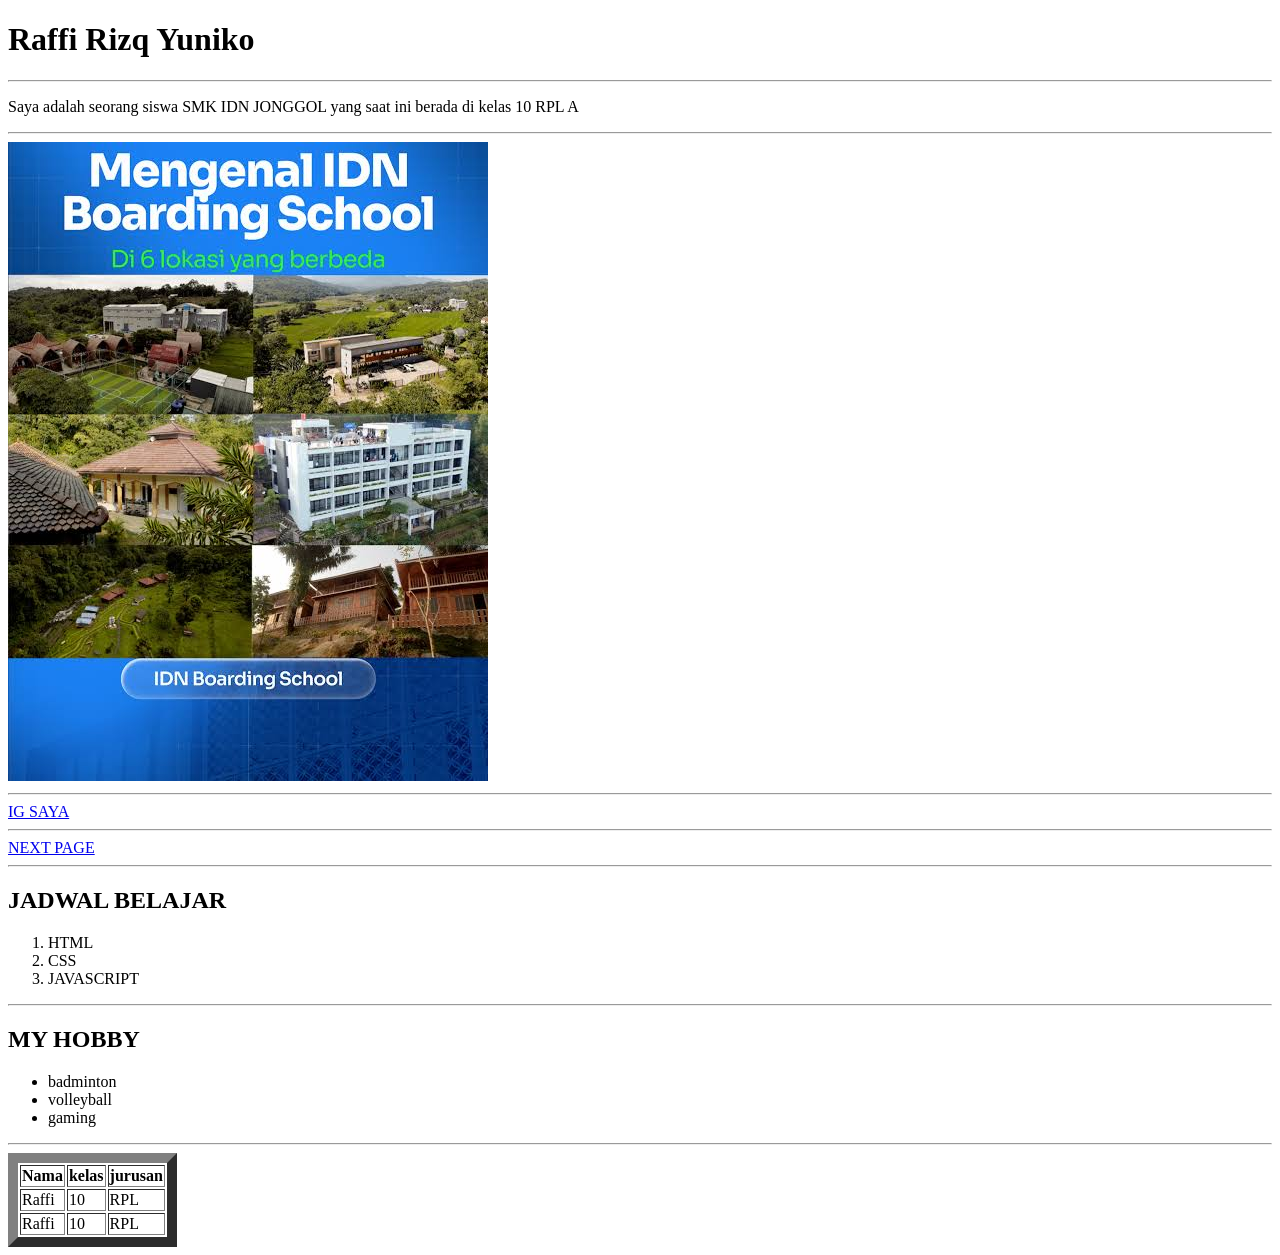
==== index.html @ 1236ccb4 "menambahkan folder first_website" ====
<!DOCTYPE html>
<html lang="en">
<head>
    <meta charset="UTF-8">
    <meta name="viewport" content="width=device-width, initial-scale=1.0">
    <title>Raffi</title>
    <link rel="stylesheet" href="index.css">
 
</head>
<body>
    <h1>Raffi Rizq Yuniko</h1>
    <hr>
    <p>Saya adalah seorang siswa SMK IDN JONGGOL yang saat ini berada di kelas 10 RPL A</p>
    <hr>
    <img src="idn.jpg" alt="">
    <hr>
    <a href="https://www.instagram.com/rffiynk/" target="_blank">IG SAYA</a>
    <hr>
    <a href="page2.html">NEXT PAGE</a>
    <hr>
    <H2>JADWAL BELAJAR</H2>
    <ol>
        <li>HTML</li>
        <li>CSS</li>
        <li>JAVASCRIPT</li>
    </ol>
    <hr>
    <h2>MY HOBBY</h2>
    <ul>
    <li>badminton</li>
    <li>volleyball</li>
    <li>gaming</li>
    </ul>
    <hr>
    <table border ="10">
        <tr>
            <th>Nama</th>
            <th>kelas</th>
            <th>jurusan</th>
        </tr>
        <tr>
            <td>Raffi</td>
            <td>10</td>
            <td>RPL</td>
        </tr>
        <tr>
            <td>Raffi</td>
            <td>10</td>
            <td>RPL</td>
        </tr>
    </table>
</body>
</html>
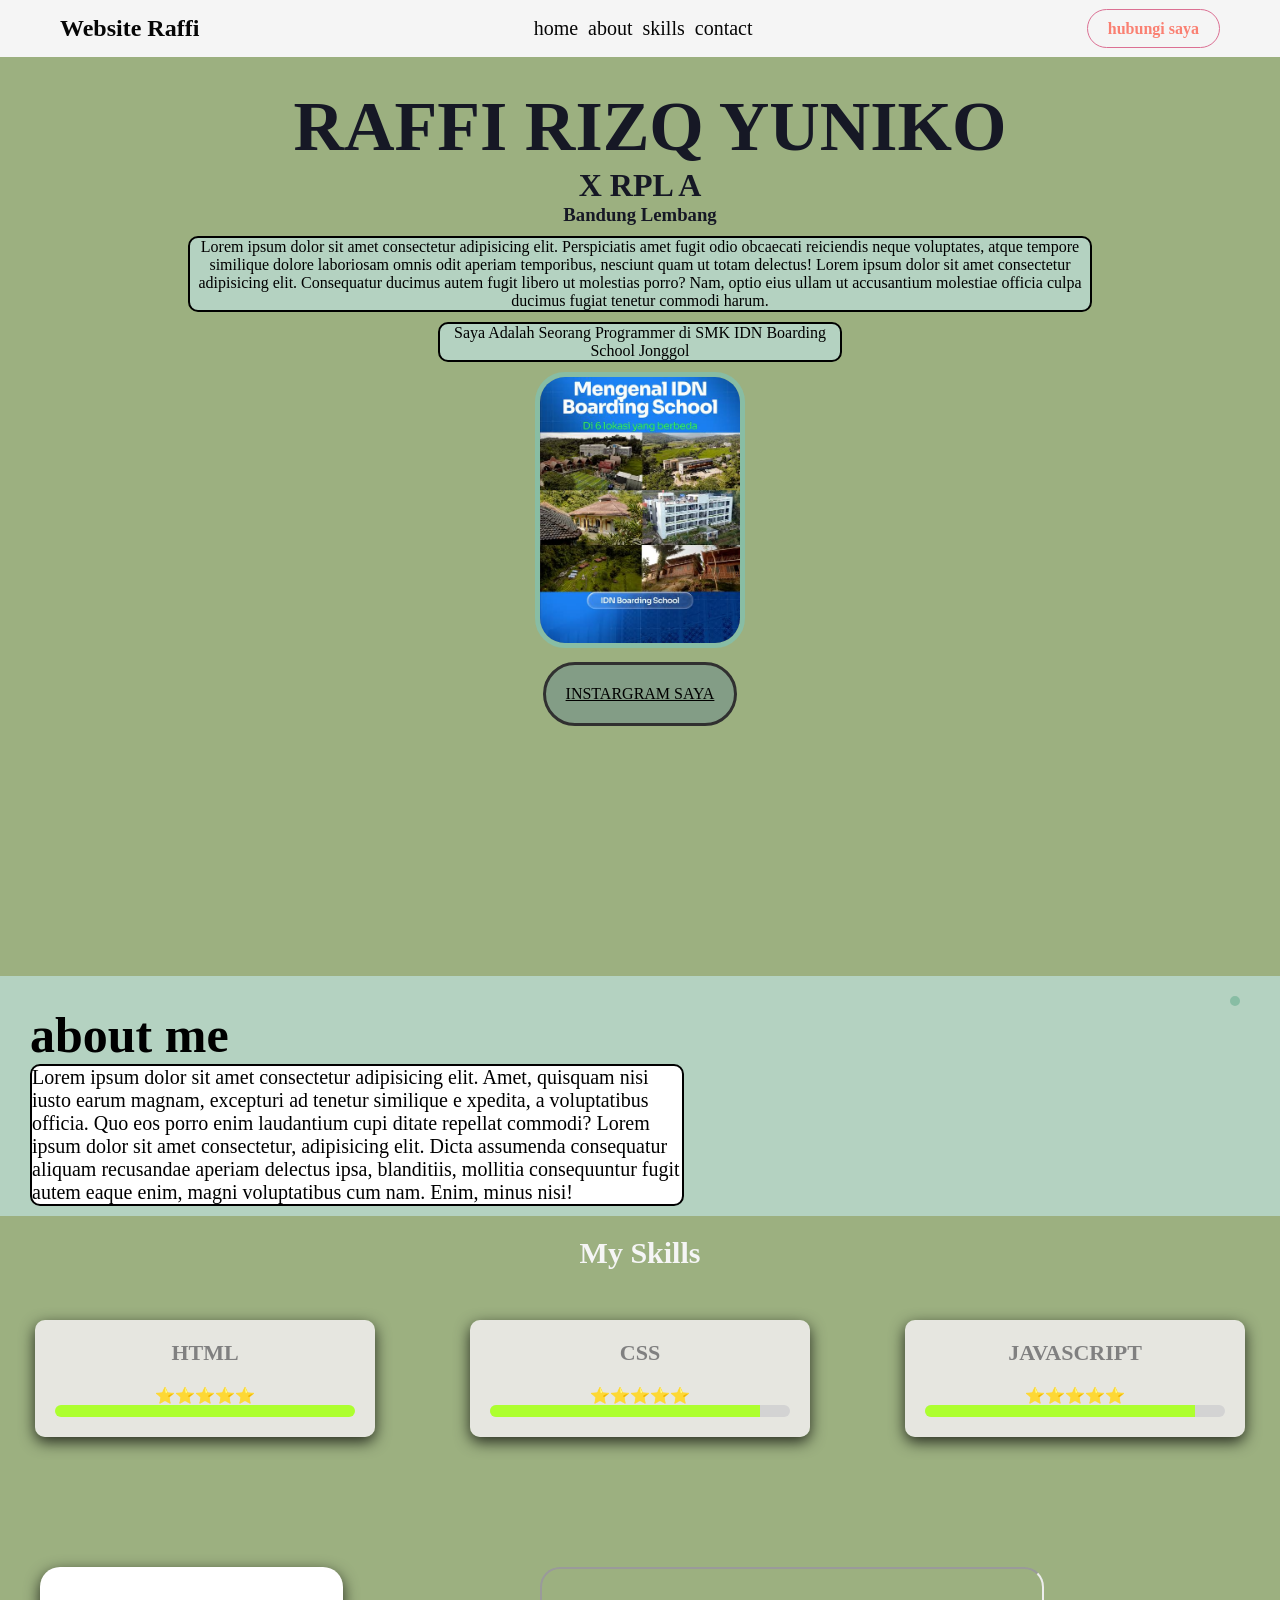
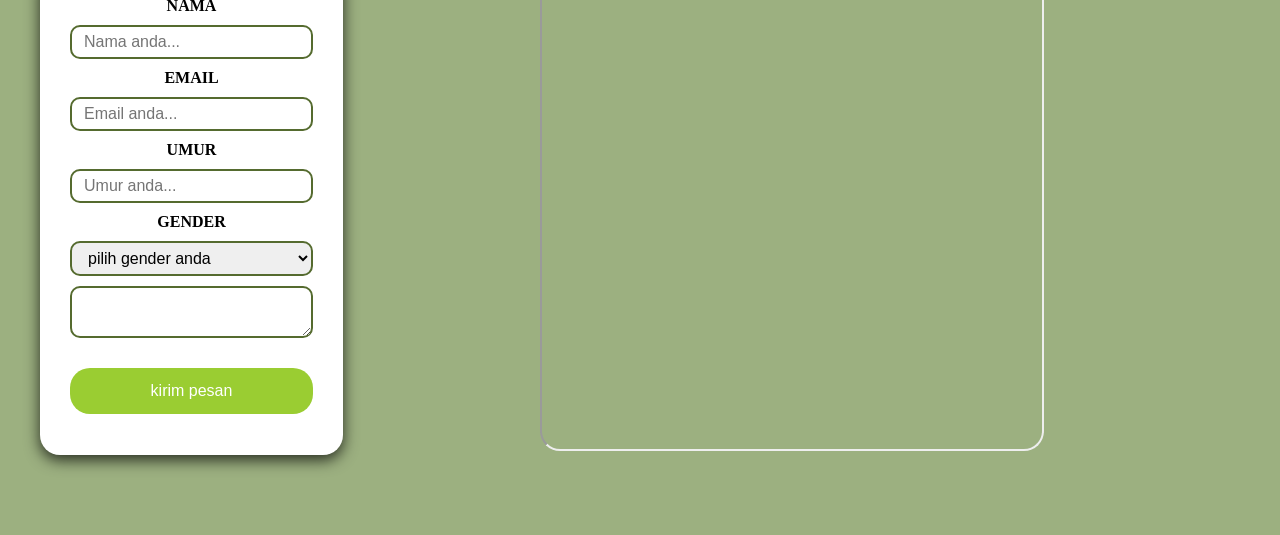
==== commit 6fed0d3c: "change file name" ====
--- a/index.html
+++ b/index.html
@@ -1,53 +1,152 @@
 <!DOCTYPE html>
 <html lang="en">
+
 <head>
-    <meta charset="UTF-8">
-    <meta name="viewport" content="width=device-width, initial-scale=1.0">
-    <title>Raffi</title>
-    <link rel="stylesheet" href="index.css">
+  <meta charset="UTF-8">
+  <meta name="viewport" content="width=device-width, initial-scale=1.0">
+  <title>HOME</title>
+  <link rel="stylesheet" href="main.css">
+  <link href="https://unpkg.com/aos@2.3.1/dist/aos.css" rel="stylesheet">
+
+</head>
+
+<body>
+  <nav class="navbar" >
+    <div class="navbar1" data-aos="fade-down" data-aos-durations="3000" ><h1>Website Raffi</h1></div>
+    <div class="menu" data-aos="fade-down" data-aos-durations="3000">
+      <ul>
+        <li><a href="">home</a></li>
+        <li><a href="#about-me">about</a></li>
+        <li><a href="#skills">skills</a></li>
+        <li><a href="#contact">contact</a></li>
+      </ul>
+    </div>
+    <div class="navbutton" data-aos="fade-down" data-aos-durations="3000">
+      <a href="">hubungi saya</a>
+    </div>
+  </nav>
+
+  <div class="hero" data-aos="fade-up" data-aos-durations="3000">
+    <h1 class="hero1">RAFFI RIZQ YUNIKO</h1>
+    <h1 class="hero2">X RPL A</h1>
+    <h3 class="hero3">Bandung Lembang</h3>
+  </div>
+  <div>
+    <p class="p1">Lorem ipsum dolor sit amet consectetur adipisicing elit. Perspiciatis amet fugit odio obcaecati
+      reiciendis neque voluptates, atque tempore similique dolore laboriosam omnis odit aperiam temporibus, nesciunt
+      quam ut totam delectus! Lorem ipsum dolor sit amet consectetur adipisicing elit. Consequatur ducimus autem fugit
+      libero ut molestias porro? Nam, optio eius ullam ut accusantium molestiae officia culpa ducimus fugiat tenetur
+      commodi harum.</p>
+  </div>
+  <p class="p2"> Saya Adalah Seorang Programmer di SMK IDN Boarding School Jonggol</p>
+  <img src="idn.jpg" alt=""> <br>
+  <a class="a1" href="https://www.instagram.com/rffiynk/">INSTARGRAM SAYA</a>
+
+  <!-- <div class="h1real">
+      <h1>Raffi Rizq Yuniko</h1> <br>
+      <h1 class="alamat">bandung lembang</h1>
+    </div>
+    <p>Lorem ipsum dolor sit amet consectetur adipisicing elit.
+      Fugiat, nobis assumenda vero nesciunt iure nostrum.
+      Itaque aliquid repellat corporis eum vero consequuntur quos id adipisci optio,
+      voluptatum, neque tenetur! Ipsum.</p>
+    <p class="lorem">saya adalah seorang programmer</p>
+    <img src="burunghebat.jpg" alt=""> <br>
+    <img class="burung" src="idn.jpg"> <br>
+    <div class="areal"> <a href="https://www.instagram.com/rffiynk/">hubungi saya</a>
+      <a class="yoi" href="index.html">back</a>
+    </div>
+  </div> -->
+
+  <section id="about-me" class="about-me" data-aos="fade-up" data-aos-durations="3000">
+    <div class="about-text" data-aos="fade-right" data-aos-durations="3000">
+      <h1>about me</h1>
+      <p>Lorem ipsum dolor sit amet consectetur adipisicing elit. Amet,
+        quisquam nisi iusto earum magnam, excepturi ad tenetur similique e
+        xpedita, a voluptatibus officia. Quo eos porro enim laudantium cupi
+        ditate repellat commodi? Lorem ipsum dolor sit amet consectetur, adipisicing elit. Dicta assumenda consequatur
+        aliquam recusandae aperiam delectus ipsa, blanditiis, mollitia consequuntur fugit autem eaque enim, magni
+        voluptatibus cum nam. Enim, minus nisi!</p>
+    </div>
+    <div class="about-image" data-aos="fade-left" data-aos-durations="3000">
+      <img src="https://i.pravatar.cc/150" alt="">
+    </div>
+  </section>
+
+  <section id="skills" class="skills">
+    <h2>My Skills</h2>
+    <div class="skill-container">
+      <div class="skill-card">
+        <h2>HTML</h2>
+        <P>⭐⭐⭐⭐⭐</P>
+        <div class="progres">
+          <div class="html"></div>
+        </div>
+      </div>
+      <div class="skill-card">
+        <h2>CSS</h2>
+        <p>⭐⭐⭐⭐⭐</p>
+        <div class="progres">
+          <div class="css"></div>
+        </div>
+      </div>
+      <div class="skill-card">
+        <h2>JAVASCRIPT</h2>
+        <p>⭐⭐⭐⭐⭐</p>
+        <div class="progres">
+          <div class="css"></div>
+        </div>
+      </div>
+    </div>
+  </section>
+
+  <section id="contact" class="contact">
+    <div class="contact-form" data-aos="fade-up" data-aos-durations="3000">
+      <form action="https://formsubmit.co/raffirizqyuniko@gmail.com" method="post">
+        <label>NAMA</label>
+        <input type="text" placeholder="Nama anda..." name="Nama">
+        <label>EMAIL</label>
+        <input type="email" placeholder="Email anda..." name="Email">
+        <label>UMUR</label>
+        <input type="number" placeholder="Umur anda..." name="Usia">
+        <label>GENDER</label>
+        <select name="gender" id="">
+          <option value="">pilih gender anda</option>
+          <option value="pria">pria</option>
+          <option value="wanita">wanita</option>
+        </select>
+        <textarea name="pesan" id=""></textarea>
+        <button type="submit">kirim pesan</button>
+      </form>
+    </div>
+    <div class="contact-maps" data-aos="fade-up" data-aos-durations="3000">
+      <iframe
+        src="https://www.google.com/maps/embed?pb=!1m18!1m12!1m3!1d3963.9715493352664!2d107.03556067430304!3d-6.525276963790519!2m3!1f0!2f0!3f0!3m2!1i1024!2i768!4f13.1!3m3!1m2!1s0x2e69bc6e5be3d9bd%3A0x6b9881dabd801476!2sSMK%20IDN%20Boarding%20School!5e0!3m2!1sid!2sid!4v1786603942487!5m2!1sid!2sid"
+        referrerpolicy="strict-origin-when-cross-origin"></iframe>
+    </div>
+
+  </section>
+
  
-</head>
-<body>
-    <h1>Raffi Rizq Yuniko</h1>
-    <hr>
-    <p>Saya adalah seorang siswa SMK IDN JONGGOL yang saat ini berada di kelas 10 RPL A</p>
-    <hr>
-    <img src="idn.jpg" alt="">
-    <hr>
-    <a href="https://www.instagram.com/rffiynk/" target="_blank">IG SAYA</a>
-    <hr>
-    <a href="page2.html">NEXT PAGE</a>
-    <hr>
-    <H2>JADWAL BELAJAR</H2>
-    <ol>
-        <li>HTML</li>
-        <li>CSS</li>
-        <li>JAVASCRIPT</li>
-    </ol>
-    <hr>
-    <h2>MY HOBBY</h2>
-    <ul>
-    <li>badminton</li>
-    <li>volleyball</li>
-    <li>gaming</li>
-    </ul>
-    <hr>
-    <table border ="10">
-        <tr>
-            <th>Nama</th>
-            <th>kelas</th>
-            <th>jurusan</th>
-        </tr>
-        <tr>
-            <td>Raffi</td>
-            <td>10</td>
-            <td>RPL</td>
-        </tr>
-        <tr>
-            <td>Raffi</td>
-            <td>10</td>
-            <td>RPL</td>
-        </tr>
-    </table>
+
+
+
+
+
+  <script src="https://unpkg.com/aos@2.3.1/dist/aos.js"></script>
+  <script>
+      AOS.init();
+</script>
+
 </body>
-</html>+
+</html>
+
+<style>
+
+</style>
+
+
+
+
+
--- a/main.css
+++ b/main.css
@@ -0,0 +1,423 @@
+ * {
+     margin: 0;
+     padding: 0;
+     scroll-behavior: smooth;
+ }
+
+ .h1real {
+     color: #E3F2FD;
+     background-color: #224248;
+     width: 280px;
+     border: 5px solid #88BDA4;
+     border-radius: 10px;
+     margin: auto;
+     transition: 1.5s;
+ }
+
+ /* p {
+     color: #65DCD5;
+     background-color: #0F3040;
+     width: 400px;
+     border-radius: 10px;
+     border: 5px solid #88BDA4;
+     margin: auto;
+     transition: 1.5s;
+     margin-top: 15px;
+ } */
+
+ img {
+     border-radius: 30px;
+     width: 200px;
+     border: 5px solid #88BDA4;
+     margin: 10px;
+     transition: 1.1s;
+ }
+
+ .areal {
+     color: #B4E1EB;
+     background-color: #0F3040;
+     padding: 15px;
+     border-radius: 15px;
+     display: inline-block;
+     border: 5px solid #88BDA4;
+     margin: 10px;
+     transition: 1.5s;
+ }
+
+ body {
+     background-color: #9CB080;
+     text-align: center;
+ }
+
+ .h1real:hover {
+     color: #90CAF9;
+     background-color: #325E6A;
+ }
+
+ p:hover {
+     color: #D9FFF4;
+     background-color: #464858;
+ }
+
+ img:hover {
+     width: 250px;
+
+ }
+
+ .areal:hover {
+     color: #B4E1EB;
+     background-color: #2E4540;
+ }
+
+ .alamat {
+     color: #D9FFF4;
+     background-color: #233D4D;
+
+ }
+
+ .lorem {
+     color: #90CAF9;
+     width: 300px;
+     background-color: #2E4540;
+ }
+
+ .alamat:hover {
+     background-color: #2E4540;
+     color: #B4E1EB;
+ }
+
+ .lorem:hover {
+     background-color: #233D4D;
+     color: #B4E1EB;
+ }
+
+ .bulung {
+     border-color: #65DCD5;
+     width: 10px;
+ }
+
+ .yoi:hover {
+     background-color: #224248;
+     color: #D9FFF4;
+ }
+
+ .aboutme-1 {
+     color: rgb(0, 0, 0);
+     background-color: white;
+     margin: auto;
+     width: 600px;
+     border-radius: 10px;
+ }
+
+ .aboutme-2 {
+     color: white;
+     background-color: black;
+ }
+
+ .html1 {
+     background-color: rgb(38, 63, 63);
+     width: 500px;
+     margin: auto;
+     border: solid gainsboro;
+     border-radius: 2%;
+ }
+
+ .navbar {
+     display: flex;
+     background-color: whitesmoke;
+     justify-content: space-between;
+     align-items: center;
+     padding: 15px 60px;
+
+ }
+
+ .menu ul {
+     display: flex;
+     gap: 10px;
+ }
+
+ .navbar h1 {
+     font-weight: bold;
+     font-size: 24px;
+     color: rgb(6, 6, 6);
+ }
+
+ .menu ul li a {
+     color: rgb(6, 6, 6);
+     text-decoration: none;
+     font-size: 20px;
+     transition: 0.5s;
+ }
+
+ .menu ul li a:hover {
+     background-color: white;
+     color: salmon;
+     transform: translateY(-3px);
+     padding: 10px 20px;
+     border-radius: 30%;
+ }
+
+ .menu ul li {
+     list-style: none;
+ }
+
+ .navbutton a {
+     color: salmon;
+     background-color: whitesmoke;
+     padding: 10px 20px;
+     border-radius: 20px;
+     border: 1px solid palevioletred;
+     text-decoration: none;
+     font-weight: bold;
+ }
+
+ .navbutton a:hover {
+     background-color: salmon;
+     color: white;
+     transform: translateY(-3px);
+     border: 2px solid white;
+ }
+
+ .about-me {
+     display: flex;
+     background-color: rgb(180, 210, 193);;
+     justify-content: space-between;
+     padding: 10px 30px;
+     margin-top: 250px;
+ }
+
+ .about-me h1 {
+     font-size: 50px;
+     transition: 1s;
+     width: 250px;
+ }
+
+ .about-me p {
+     width: 650px;
+     background-color: white;
+     border: none;
+     font-size: 20px;
+     color: black;
+     border: 2px solid black;
+     border-radius: 10px;
+ }
+
+ .about-text {
+     text-align: start;
+     align-items: center;
+     margin-top: 20px;
+ }
+
+ .about-text h1:hover {
+     background-color: rgb(38, 39, 37);
+     color: black;
+     border-radius: 10px;
+     width: 250px;
+ }
+
+ .about-text p:hover {
+     background-color: rgb(55, 60, 55);
+     color: rgb(234, 230, 230);
+ }
+
+ .about-image img:hover {
+     width: 350px;
+ }
+
+ .about-me {
+     transition: 1s;
+ }
+
+ .about-me:hover {
+     background-color: #464858;
+
+     h1 {
+         color: #D9FFF4;
+     }
+ }
+
+ #skills>h2 {
+     font-size: 30px;
+     color: whitesmoke;
+     margin-top: 20px;
+ }
+
+ .skill-container {
+     display: flex;
+     justify-content: center;
+     gap: 25px;
+ }
+
+ .skill-card {
+     width: 300px;
+     background-color: rgba(240, 238, 238, 0.874);
+     padding: 20px;
+     margin: 50px auto;
+     border-radius: 10px;
+     box-shadow: 0 5px 15px rgba(0, 0, 0, 0.758);
+     transition: 0.5s;
+ }
+
+ .skill-card h2 {
+     color: grey;
+     font-size: 22px;
+     margin-bottom: 20px;
+ }
+
+
+ .skill-card p {
+     border: none;
+     background: none;
+     width: 300px;
+ }
+
+ .skill-card:hover {
+     transform: translateY(-10px);
+     background-color: aquamarine;
+
+     h2 {
+         color: black;
+         transition: 1s;
+     }
+ }
+
+ .progres {
+     width: 100%;
+     height: 12px;
+     background-color: lightgray;
+     border-radius: 20px;
+     overflow: hidden;
+ }
+
+ .html {
+     width: 100%;
+     background-color: greenyellow;
+     height: 100%;
+ }
+
+ .css {
+     width: 90%;
+     background-color: greenyellow;
+     height: 100%;
+ }
+
+ .javascript {
+     width: 90%;
+     background-color: greenyellow;
+     height: 100%;
+ }
+
+ /* contant section */
+ .contact {
+     width: 1200px;
+     display: flex;
+     justify-content: space-between;
+     margin: 80px auto;
+ }
+
+ .contact-form {
+     background-color: white;
+     border-radius: 20px;
+     padding: 30px;
+     box-shadow: 0 5px 15px rgba(0, 0, 0, 0.758);
+
+ }
+
+ .contact-form form {
+     display: flex;
+     flex-direction: column;
+     gap: 10px;
+
+ }
+
+ .contact-form form label {
+     font-weight: bold;
+ }
+
+ .contact-form form input,
+ .contact-form form textarea,
+ .contact-form select {
+     border: 2px solid darkolivegreen;
+     border-radius: 10px;
+     font-size: 16px;
+     padding: 6px 12px;
+ }
+
+ .contact-form form button {
+     margin-top: 20px;
+     border: none;
+     border-radius: 20px;
+     background-color: yellowgreen;
+     color: white;
+     font-size: 16px;
+     cursor: pointer;
+     padding: 14px;
+ }
+
+ .contact-form form input:focus,
+ .contact-form form textarea:focus,
+ .contact-form select:focus {
+     border: 2px solid rgb(58, 84, 17);
+     outline: none;
+ }
+
+ .contact-maps iframe {
+     height: 480px;
+     border-radius: 20px;
+     width: 500px;
+ }
+
+ .contact-maps {
+     flex: 1;
+ }
+
+ /* end contant section */
+
+ .hero1 {
+     
+     margin-left: 20px;
+     font-size: 70px;
+     display: flex;
+     flex-direction: column-reverse;
+    margin-top: 30px;
+  
+
+ }
+
+ .hero{
+    color: #161825;
+ }
+
+ .p1{
+    background-color: rgb(180, 210, 193);
+    width: 900px;
+    display: flex;
+    margin: auto;
+    border: 2px solid black;
+    border-radius: 10px;
+    margin-top: 10px;
+ }
+
+ .p2{
+     background-color: rgb(180, 210, 193);
+    width: 400px;
+    display: flex;
+    margin: auto;
+    border: 2px solid black;
+    border-radius: 10px;
+    margin-top: 10px;
+ }
+.a1{
+    background-color: rgb(131, 157, 134);
+    color: black;
+    border: 3px solid rgb(48, 48, 48);
+    border-radius: 100px;
+    padding: 20px;
+    display: inline-block;
+}
+
+
+
+
+
+
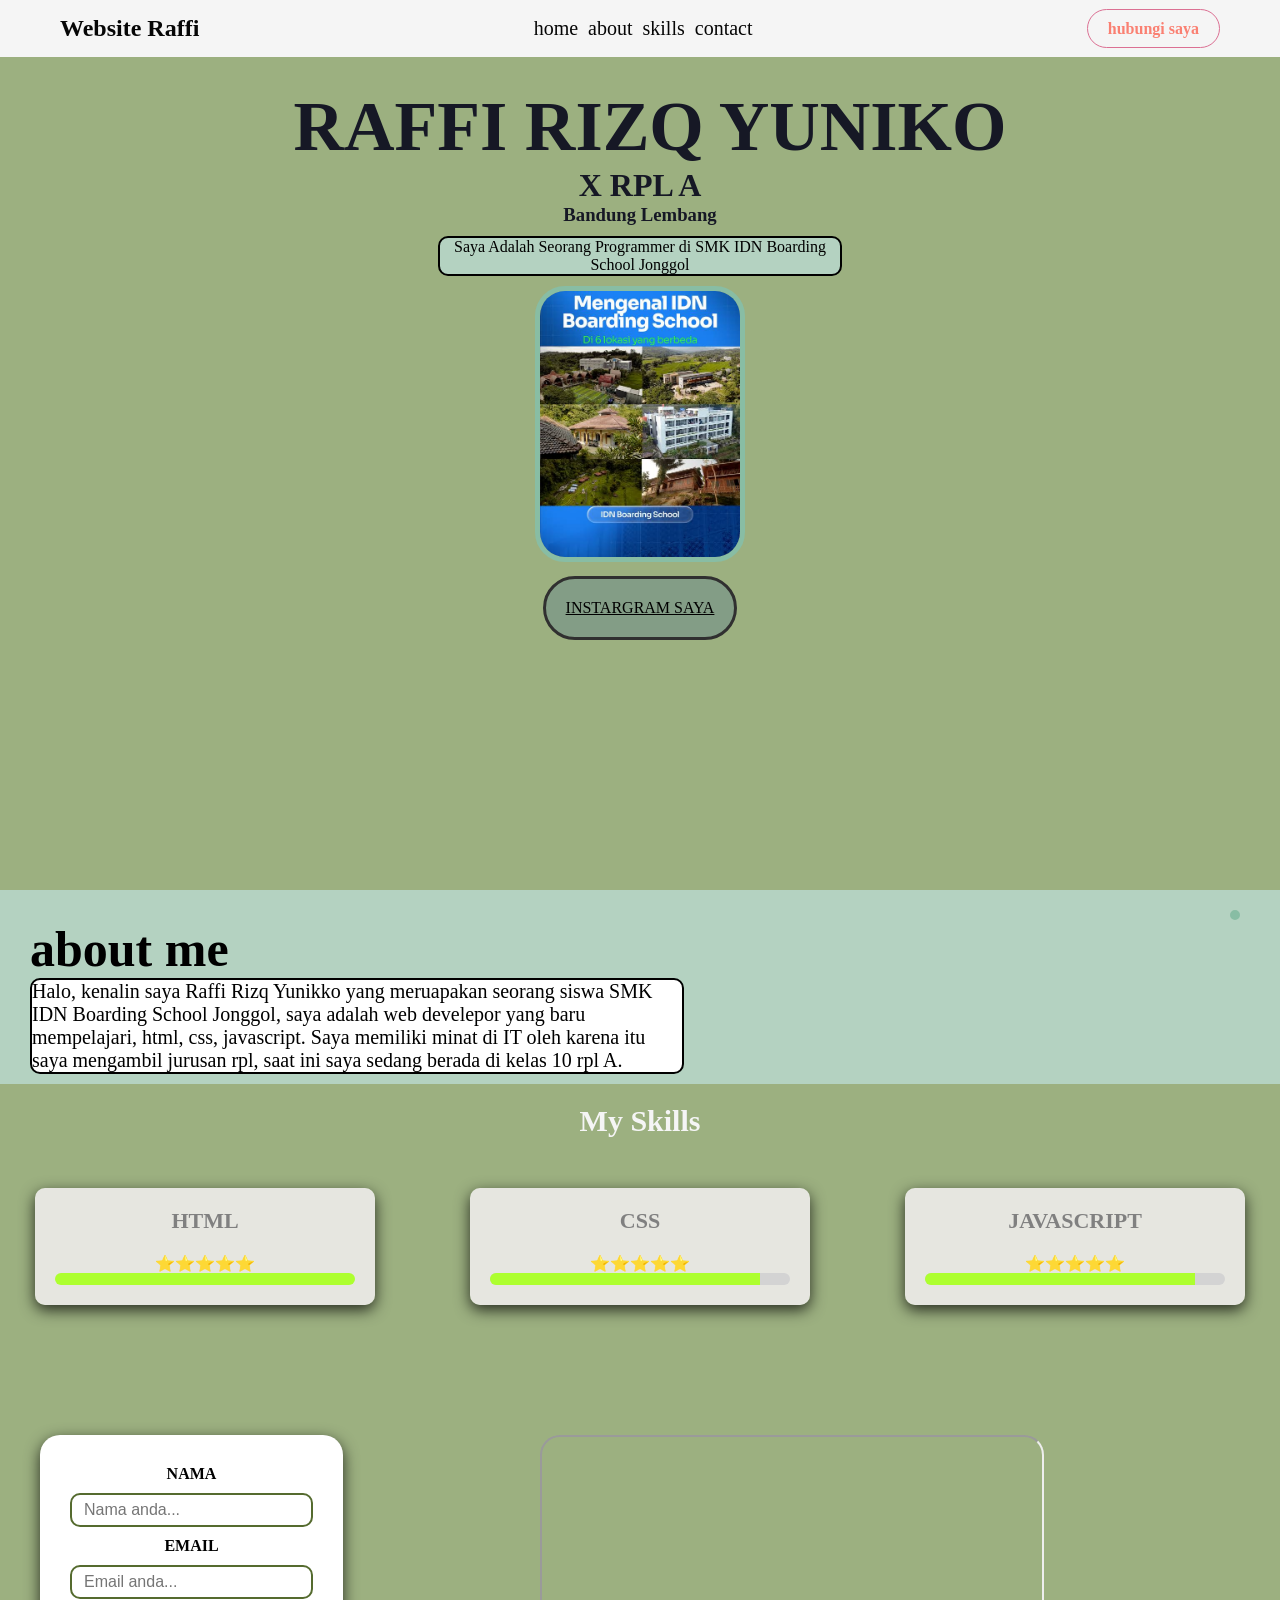
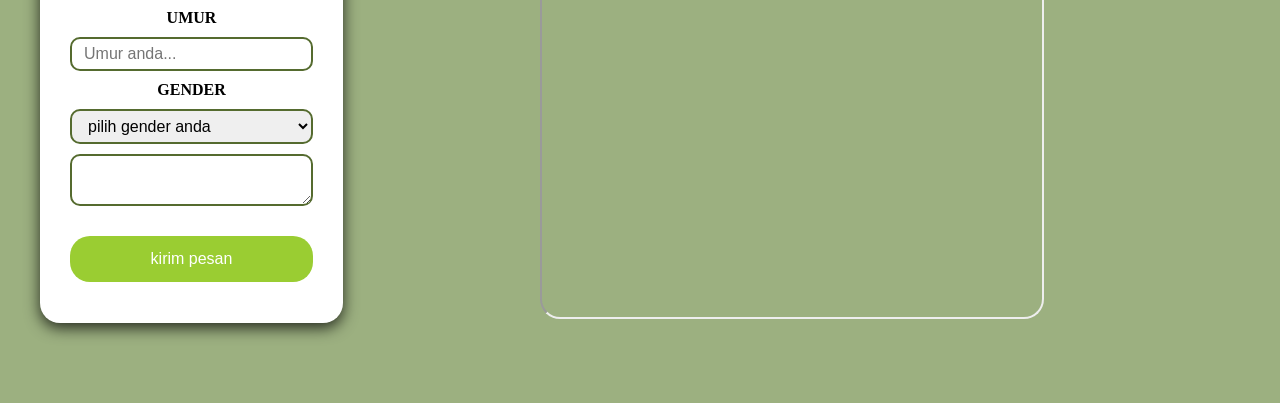
==== commit 33db4636: "update" ====
--- a/index.html
+++ b/index.html
@@ -32,11 +32,11 @@
     <h3 class="hero3">Bandung Lembang</h3>
   </div>
   <div>
-    <p class="p1">Lorem ipsum dolor sit amet consectetur adipisicing elit. Perspiciatis amet fugit odio obcaecati
+    <!-- <p class="p1">Lorem ipsum dolor sit amet consectetur adipisicing elit. Perspiciatis amet fugit odio obcaecati
       reiciendis neque voluptates, atque tempore similique dolore laboriosam omnis odit aperiam temporibus, nesciunt
       quam ut totam delectus! Lorem ipsum dolor sit amet consectetur adipisicing elit. Consequatur ducimus autem fugit
       libero ut molestias porro? Nam, optio eius ullam ut accusantium molestiae officia culpa ducimus fugiat tenetur
-      commodi harum.</p>
+      commodi harum.</p> -->
   </div>
   <p class="p2"> Saya Adalah Seorang Programmer di SMK IDN Boarding School Jonggol</p>
   <img src="idn.jpg" alt=""> <br>
@@ -61,12 +61,7 @@
   <section id="about-me" class="about-me" data-aos="fade-up" data-aos-durations="3000">
     <div class="about-text" data-aos="fade-right" data-aos-durations="3000">
       <h1>about me</h1>
-      <p>Lorem ipsum dolor sit amet consectetur adipisicing elit. Amet,
-        quisquam nisi iusto earum magnam, excepturi ad tenetur similique e
-        xpedita, a voluptatibus officia. Quo eos porro enim laudantium cupi
-        ditate repellat commodi? Lorem ipsum dolor sit amet consectetur, adipisicing elit. Dicta assumenda consequatur
-        aliquam recusandae aperiam delectus ipsa, blanditiis, mollitia consequuntur fugit autem eaque enim, magni
-        voluptatibus cum nam. Enim, minus nisi!</p>
+      <p>Halo, kenalin saya Raffi Rizq Yunikko yang meruapakan seorang siswa SMK IDN Boarding School Jonggol, saya adalah web develepor yang baru mempelajari, html, css, javascript. Saya memiliki minat di IT oleh karena itu saya mengambil jurusan rpl, saat ini saya sedang berada di kelas 10 rpl A.</p>
     </div>
     <div class="about-image" data-aos="fade-left" data-aos-durations="3000">
       <img src="https://i.pravatar.cc/150" alt="">
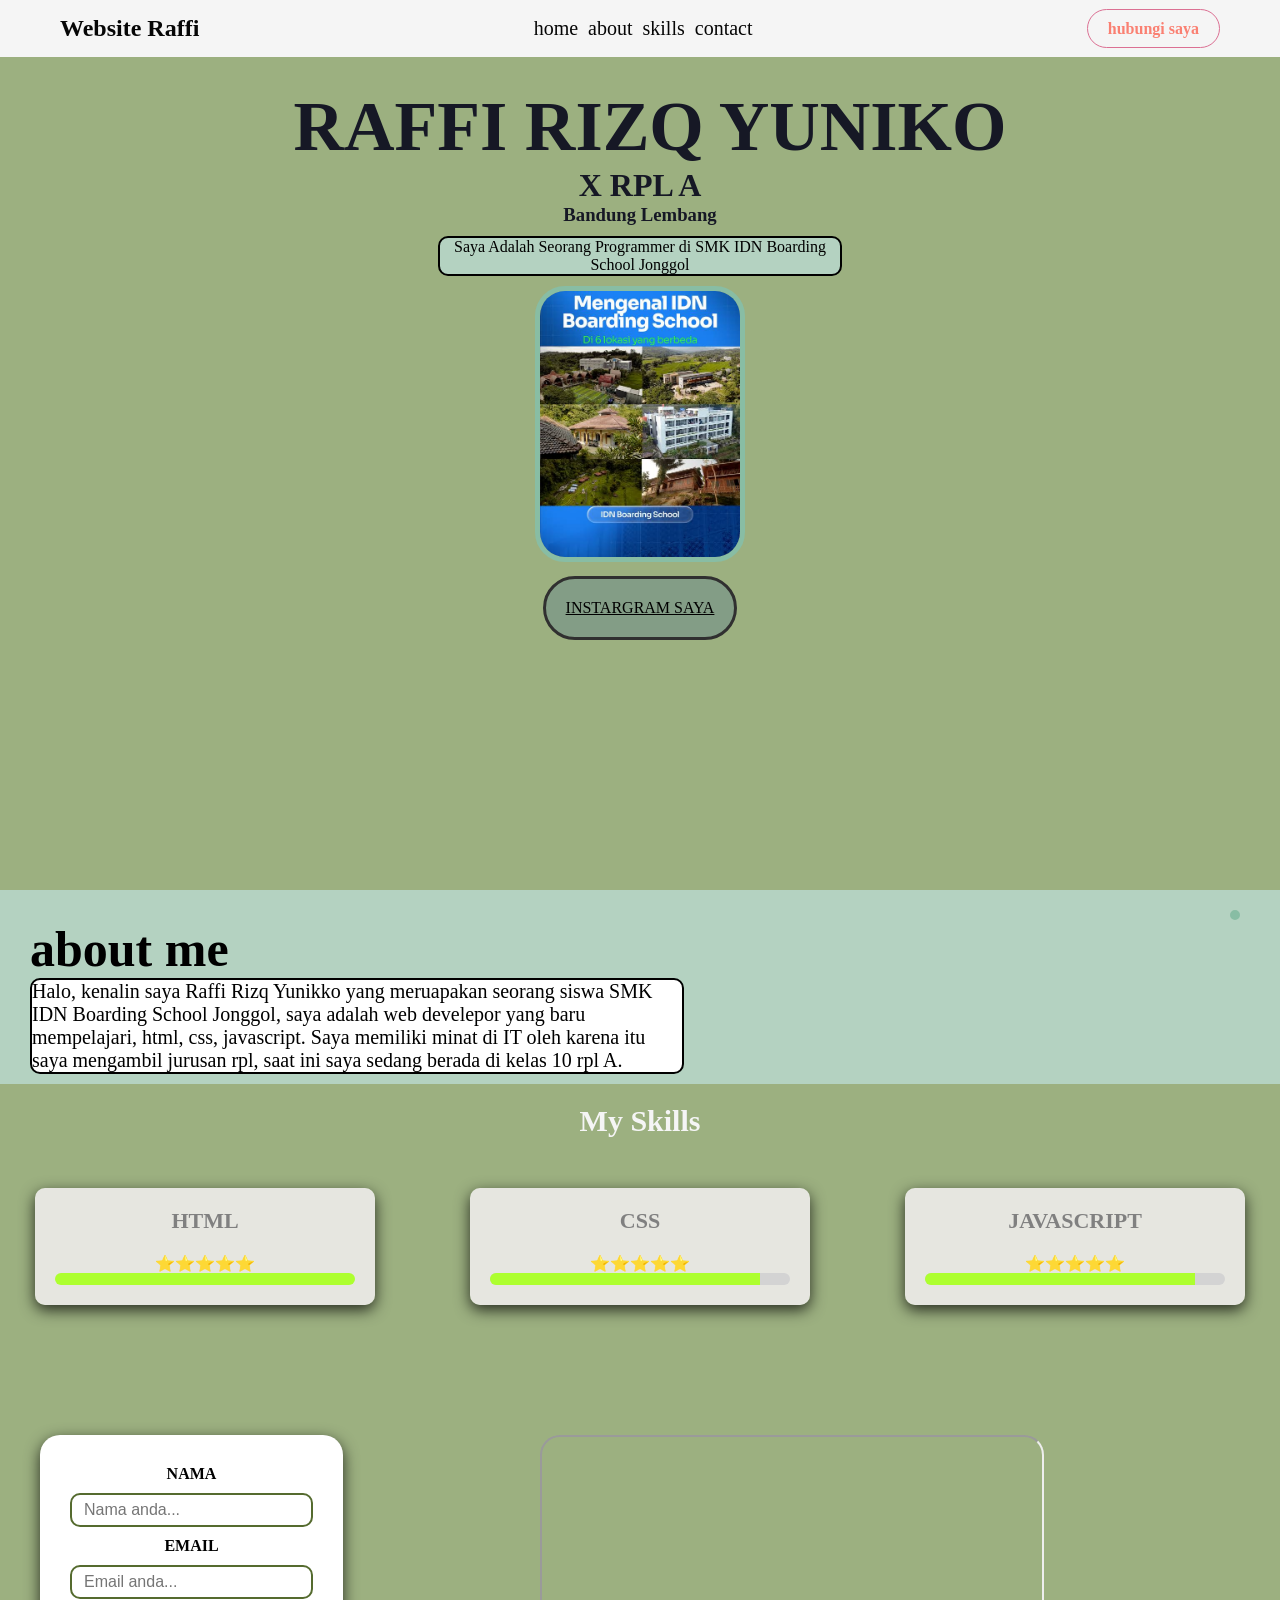
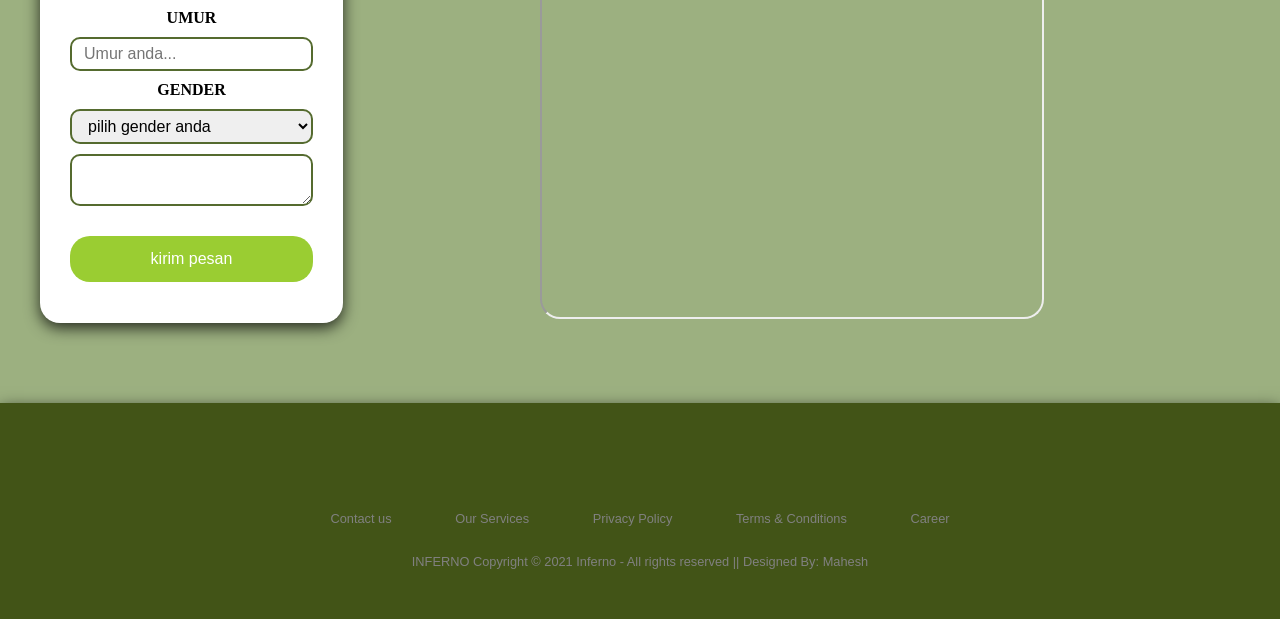
==== commit bb0057fe: "update1" ====
--- a/index.html
+++ b/index.html
@@ -133,6 +133,31 @@
       AOS.init();
 </script>
 
+<footer>
+<div class="footer">
+<div class="row">
+<a href="#"><i class="fa fa-facebook"></i></a>
+<a href="#"><i class="fa fa-instagram"></i></a>
+<a href="#"><i class="fa fa-youtube"></i></a>
+<a href="#"><i class="fa fa-twitter"></i></a>
+</div>
+
+<div class="row">
+<ul>
+<li><a href="#">Contact us</a></li>
+<li><a href="#">Our Services</a></li>
+<li><a href="#">Privacy Policy</a></li>
+<li><a href="#">Terms & Conditions</a></li>
+<li><a href="#">Career</a></li>
+</ul>
+</div>
+
+<div class="row">
+INFERNO Copyright © 2021 Inferno - All rights reserved || Designed By: Mahesh 
+</div>
+</div>
+</footer>
+
 </body>
 
 </html>
--- a/main.css
+++ b/main.css
@@ -419,5 +419,58 @@
 
 
 
-
-
+.footer{
+background:#425417;
+padding:30px 0px;
+font-family: 'Play', sans-serif;
+text-align:center;
+ box-shadow: 0 5px 15px rgba(0, 0, 0, 0.758);
+}
+
+.footer .row{
+width:100%;
+margin:1% 0%;
+padding:0.6% 0%;
+color:gray;
+font-size:0.8em;
+}
+
+.footer .row a{
+text-decoration:none;
+color:gray;
+transition:0.5s;
+}
+
+.footer .row a:hover{
+color:#fff;
+}
+
+.footer .row ul{
+width:100%;
+}
+
+.footer .row ul li{
+display:inline-block;
+margin:0px 30px;
+}
+
+.footer .row a i{
+font-size:2em;
+margin:0% 1%;
+}
+
+@media (max-width:720px){
+.footer{
+text-align:left;
+padding:5%;
+}
+.footer .row ul li{
+display:block;
+margin:10px 0px;
+text-align:left;
+}
+.footer .row a i{
+margin:0% 3%;
+}
+}
+
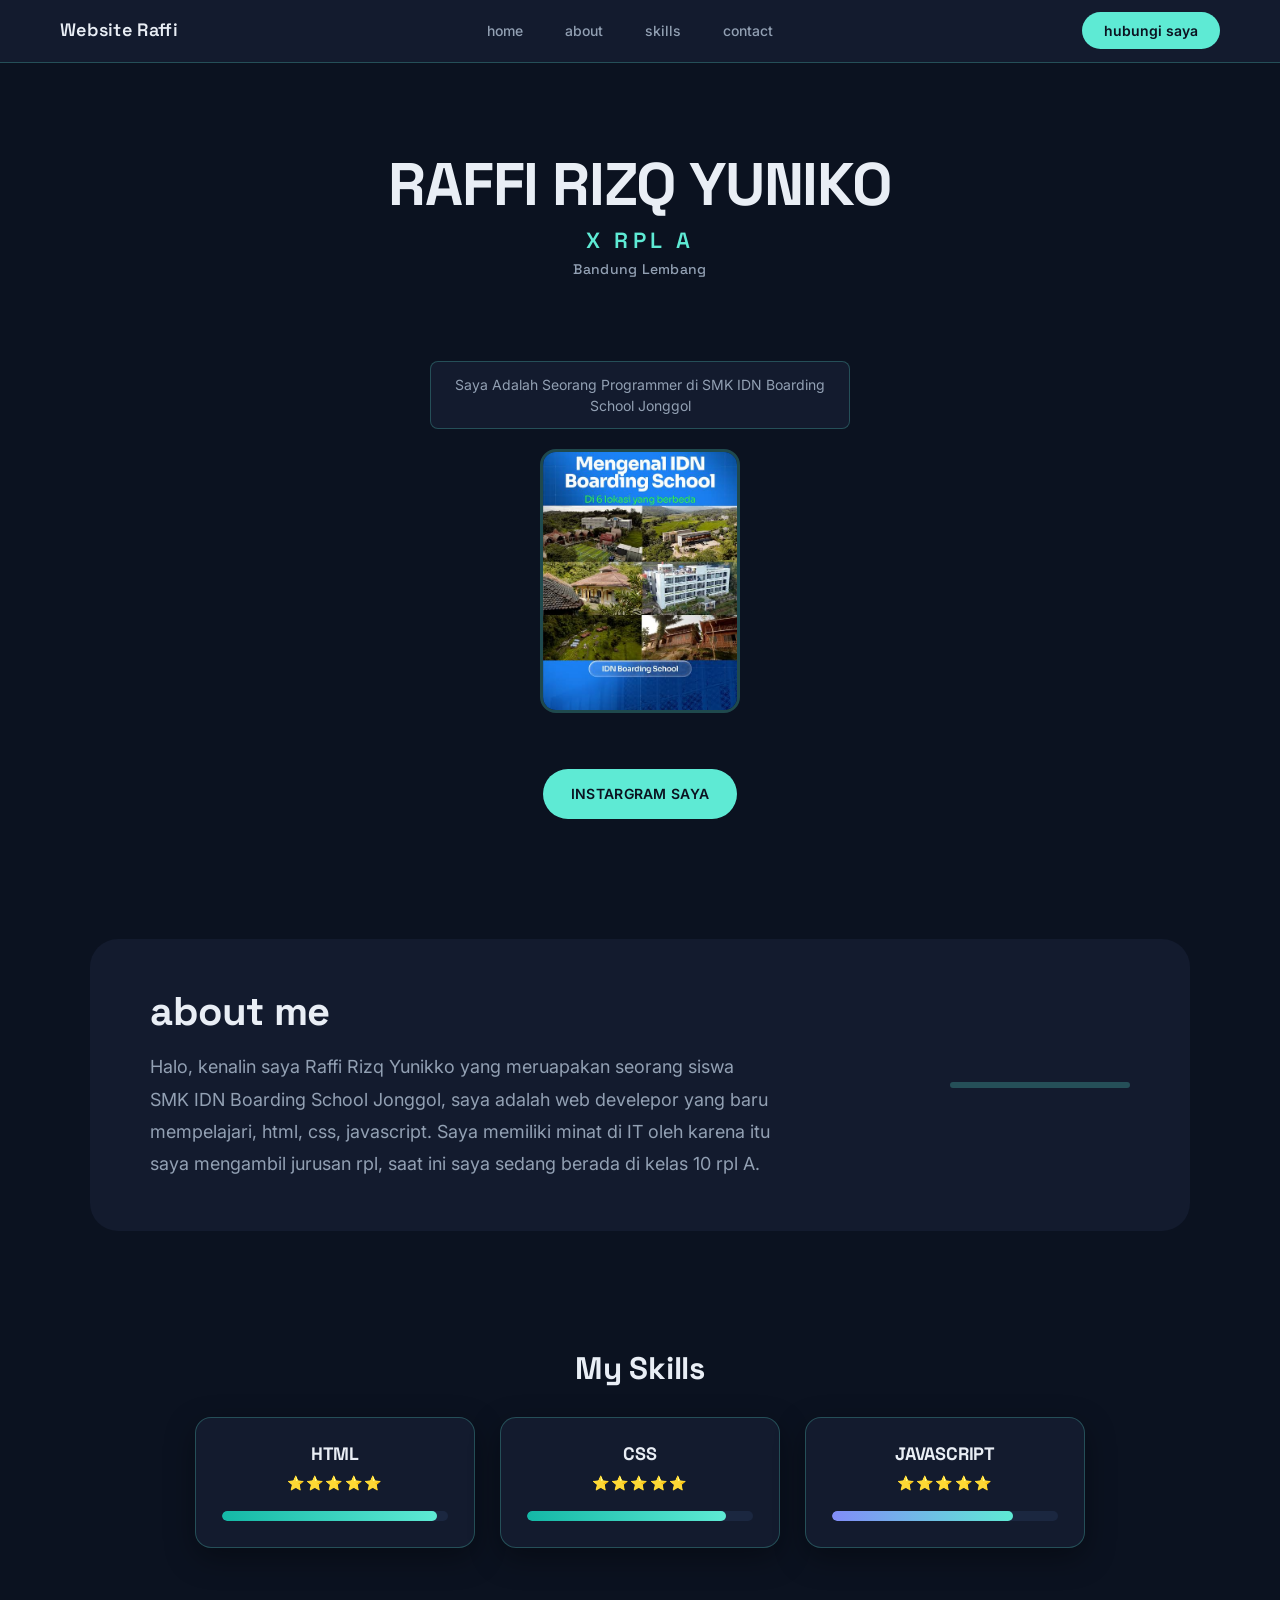
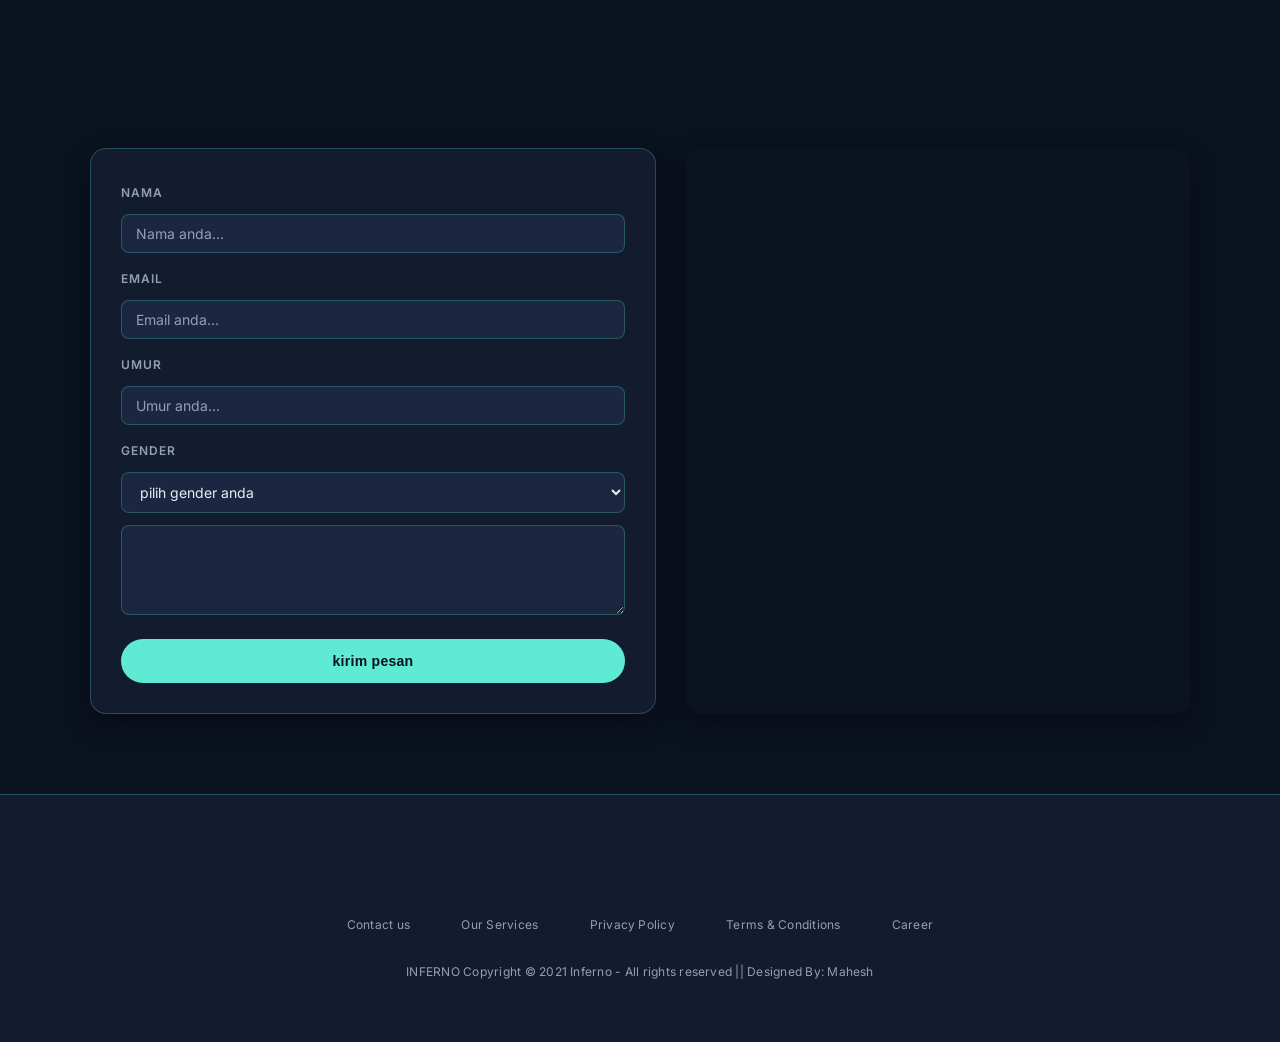
==== commit a328fb11: "update2" ====
--- a/index.html
+++ b/index.html
@@ -5,7 +5,7 @@
   <meta charset="UTF-8">
   <meta name="viewport" content="width=device-width, initial-scale=1.0">
   <title>HOME</title>
-  <link rel="stylesheet" href="main.css">
+  <link rel="stylesheet" href="index.css">
   <link href="https://unpkg.com/aos@2.3.1/dist/aos.css" rel="stylesheet">
 
 </head>
--- a/index.css
+++ b/index.css
@@ -0,0 +1,531 @@
+/* ============================================================
+   RAFFI RIZQ YUNIKO — PORTFOLIO
+   Palet: dark navy + aksen mint (nuansa "developer / code editor")
+   Font: Space Grotesk (heading) + Inter (body)
+   ============================================================ */
+
+@import url('https://fonts.googleapis.com/css2?family=Space+Grotesk:wght@500;600;700&family=Inter:wght@400;500;600&display=swap');
+
+:root {
+    /* warna dasar */
+    --bg: #0B1220;
+    --surface: #131B2E;
+    --surface-alt: #1B2740;
+    --border: rgba(94, 234, 212, 0.25);
+
+    /* teks */
+    --text-primary: #E9EEF5;
+    --text-muted: #92A0B3;
+
+    /* aksen */
+    --accent: #5EEAD4;
+    --accent-dark: #14B8A6;
+    --accent-2: #818CF8;
+
+    /* radius & spacing skala konsisten */
+    --radius-sm: 8px;
+    --radius-md: 16px;
+    --radius-lg: 28px;
+    --space-section: 120px;
+
+    --shadow: 0 10px 30px rgba(0, 0, 0, 0.35);
+
+    /* skala tipografi — rasio 1.25 (major third), fluid untuk ukuran besar */
+    --fs-caption: 0.75rem;                              /* 12px — label kecil, footer */
+    --fs-sm: 0.875rem;                                   /* 14px — nav, form, tombol */
+    --fs-base: 1rem;                                     /* 16px — teks paragraf */
+    --fs-md: 1.125rem;                                   /* 18px — lead paragraph */
+    --fs-lg: 1.375rem;                                   /* 22px — subheading */
+    --fs-xl: clamp(1.5rem, 1.3rem + 1vw, 1.95rem);       /* 24–31px — judul section */
+    --fs-2xl: clamp(1.85rem, 1.4rem + 2vw, 2.5rem);      /* 30–40px — judul about */
+    --fs-3xl: clamp(2.5rem, 1.7rem + 4vw, 3.75rem);      /* 40–60px — judul hero */
+
+    font-family: 'Inter', sans-serif;
+}
+
+* {
+    margin: 0;
+    padding: 0;
+    box-sizing: border-box;
+    scroll-behavior: smooth;
+}
+
+body {
+    background-color: var(--bg);
+    color: var(--text-primary);
+    text-align: center;
+    font-family: 'Inter', sans-serif;
+    font-size: var(--fs-base);
+    line-height: 1.6;
+}
+
+h1, h2, h3 {
+    font-family: 'Space Grotesk', sans-serif;
+    color: var(--text-primary);
+    line-height: 1.15;
+    letter-spacing: -0.01em;
+}
+
+@media (prefers-reduced-motion: reduce) {
+    * { transition: none !important; animation: none !important; }
+}
+
+/* ============================================================
+   NAVBAR
+   ============================================================ */
+
+.navbar {
+    display: flex;
+    background-color: var(--surface);
+    border-bottom: 1px solid var(--border);
+    justify-content: space-between;
+    align-items: center;
+    padding: 18px 60px;
+    position: sticky;
+    top: 0;
+    z-index: 10;
+}
+
+.navbar h1 {
+    font-weight: 600;
+    font-size: var(--fs-md);
+    letter-spacing: 0.3px;
+}
+
+.menu ul {
+    display: flex;
+    gap: 10px;
+}
+
+.menu ul li {
+    list-style: none;
+}
+
+.menu ul li a {
+    color: var(--text-muted);
+    text-decoration: none;
+    font-size: var(--fs-sm);
+    font-weight: 500;
+    padding: 8px 16px;
+    border-radius: 30px;
+    transition: 0.3s;
+}
+
+.menu ul li a:hover {
+    background-color: var(--surface-alt);
+    color: var(--accent);
+    transform: translateY(-2px);
+}
+
+.navbutton a {
+    color: var(--bg);
+    background-color: var(--accent);
+    padding: 10px 22px;
+    border-radius: 30px;
+    text-decoration: none;
+    font-weight: 600;
+    font-size: var(--fs-sm);
+    transition: 0.3s;
+}
+
+.navbutton a:hover {
+    background-color: var(--accent-dark);
+    transform: translateY(-2px);
+    box-shadow: var(--shadow);
+}
+
+/* ============================================================
+   HERO
+   ============================================================ */
+
+.hero {
+    padding: 90px 20px 60px;
+    color: var(--text-primary);
+}
+
+.hero1 {
+    font-size: var(--fs-3xl);
+    font-weight: 700;
+    line-height: 1.05;
+    letter-spacing: -0.02em;
+}
+
+.hero2 {
+    font-size: var(--fs-lg);
+    font-weight: 600;
+    color: var(--accent);
+    margin-top: 12px;
+    letter-spacing: 0.2em;
+}
+
+.hero3 {
+    font-size: var(--fs-sm);
+    font-weight: 500;
+    color: var(--text-muted);
+    margin-top: 8px;
+    letter-spacing: 0.02em;
+}
+
+.p2 {
+    background-color: var(--surface);
+    border: 1px solid var(--border);
+    color: var(--text-muted);
+    width: min(420px, 90%);
+    padding: 12px 20px;
+    display: block;
+    margin: 24px auto 0;
+    border-radius: var(--radius-sm);
+    font-size: var(--fs-sm);
+    line-height: 1.5;
+}
+
+img {
+    border-radius: var(--radius-md);
+    width: 200px;
+    border: 3px solid var(--border);
+    margin: 20px auto;
+    display: block;
+    transition: 0.4s;
+}
+
+img:hover {
+    width: 220px;
+    border-color: var(--accent);
+}
+
+.a1 {
+    background-color: var(--accent);
+    color: var(--bg);
+    border: none;
+    border-radius: 100px;
+    padding: 14px 28px;
+    display: inline-block;
+    margin-top: 10px;
+    font-size: var(--fs-sm);
+    font-weight: 600;
+    letter-spacing: 0.02em;
+    text-decoration: none;
+    transition: 0.3s;
+}
+
+.a1:hover {
+    background-color: var(--accent-dark);
+    transform: translateY(-3px);
+    box-shadow: var(--shadow);
+}
+
+/* ============================================================
+   ABOUT ME
+   ============================================================ */
+
+.about-me {
+    display: flex;
+    flex-wrap: wrap;
+    background-color: var(--surface);
+    justify-content: space-between;
+    align-items: center;
+    gap: 30px;
+    padding: 50px 60px;
+    margin-top: var(--space-section);
+    border-radius: var(--radius-lg);
+    max-width: 1100px;
+    margin-left: auto;
+    margin-right: auto;
+    transition: 0.4s;
+}
+
+.about-text {
+    text-align: start;
+    flex: 1;
+    min-width: 260px;
+}
+
+.about-text h1 {
+    font-size: var(--fs-2xl);
+    margin-bottom: 16px;
+}
+
+.about-text p {
+    width: 100%;
+    max-width: 620px;
+    background: none;
+    border: none;
+    font-size: var(--fs-md);
+    color: var(--text-muted);
+    line-height: 1.8;
+}
+
+.about-image img {
+    width: 180px;
+    margin: 0;
+}
+
+.about-image img:hover {
+    width: 200px;
+}
+
+/* ============================================================
+   SKILLS
+   ============================================================ */
+
+.skills {
+    padding: var(--space-section) 20px 60px;
+}
+
+#skills > h2 {
+    font-size: var(--fs-xl);
+    margin-bottom: 10px;
+}
+
+.skill-container {
+    display: flex;
+    flex-wrap: wrap;
+    justify-content: center;
+    gap: 25px;
+}
+
+.skill-card {
+    width: 280px;
+    background-color: var(--surface);
+    border: 1px solid var(--border);
+    padding: 26px;
+    margin: 20px 0;
+    border-radius: var(--radius-md);
+    box-shadow: var(--shadow);
+    transition: 0.3s;
+}
+
+.skill-card h2 {
+    color: var(--text-primary);
+    font-size: var(--fs-md);
+    margin-bottom: 8px;
+}
+
+.skill-card p {
+    border: none;
+    background: none;
+    width: 100%;
+    font-size: var(--fs-sm);
+    color: var(--accent);
+    margin-bottom: 16px;
+    letter-spacing: 0.15em;
+}
+
+.skill-card:hover {
+    transform: translateY(-8px);
+    border-color: var(--accent);
+}
+
+.progres {
+    width: 100%;
+    height: 10px;
+    background-color: var(--surface-alt);
+    border-radius: 20px;
+    overflow: hidden;
+}
+
+.html, .css {
+    height: 100%;
+    background: linear-gradient(90deg, var(--accent-dark), var(--accent));
+    border-radius: 20px;
+}
+
+.html {
+    width: 95%;
+}
+
+.css {
+    width: 88%;
+}
+
+/* kartu skill ketiga (JavaScript) memakai class yang sama dengan CSS
+   pada HTML — dibedakan lewat urutan kartu supaya isinya tidak identik */
+.skill-card:nth-child(3) .css {
+    width: 80%;
+    background: linear-gradient(90deg, var(--accent-2), var(--accent));
+}
+
+/* ============================================================
+   CONTACT
+   ============================================================ */
+
+.contact {
+    width: min(1100px, 92%);
+    display: flex;
+    flex-wrap: wrap;
+    justify-content: space-between;
+    gap: 30px;
+    margin: var(--space-section) auto 80px;
+}
+
+.contact-form {
+    flex: 1;
+    min-width: 300px;
+    background-color: var(--surface);
+    border: 1px solid var(--border);
+    border-radius: var(--radius-md);
+    padding: 30px;
+    box-shadow: var(--shadow);
+    text-align: left;
+}
+
+.contact-form form {
+    display: flex;
+    flex-direction: column;
+    gap: 12px;
+}
+
+.contact-form form label {
+    font-weight: 600;
+    font-size: var(--fs-caption);
+    color: var(--text-muted);
+    letter-spacing: 0.08em;
+    text-transform: uppercase;
+    margin-top: 4px;
+}
+
+.contact-form form input,
+.contact-form form textarea,
+.contact-form select {
+    background-color: var(--surface-alt);
+    border: 1px solid var(--border);
+    border-radius: var(--radius-sm);
+    color: var(--text-primary);
+    font-family: 'Inter', sans-serif;
+    font-size: var(--fs-sm);
+    padding: 10px 14px;
+}
+
+.contact-form form textarea {
+    min-height: 90px;
+    resize: vertical;
+}
+
+.contact-form form input::placeholder,
+.contact-form form textarea::placeholder {
+    color: var(--text-muted);
+}
+
+.contact-form form input:focus,
+.contact-form form textarea:focus,
+.contact-form select:focus {
+    border-color: var(--accent);
+    outline: none;
+}
+
+.contact-form form button {
+    margin-top: 12px;
+    border: none;
+    border-radius: 30px;
+    background-color: var(--accent);
+    color: var(--bg);
+    font-size: var(--fs-sm);
+    font-weight: 600;
+    letter-spacing: 0.02em;
+    cursor: pointer;
+    padding: 14px;
+    transition: 0.3s;
+}
+
+.contact-form form button:hover {
+    background-color: var(--accent-dark);
+    transform: translateY(-2px);
+}
+
+.contact-maps {
+    flex: 1;
+    min-width: 300px;
+    border-radius: var(--radius-md);
+    overflow: hidden;
+    box-shadow: var(--shadow);
+}
+
+.contact-maps iframe {
+    width: 100%;
+    height: 100%;
+    min-height: 400px;
+    border: none;
+    display: block;
+}
+
+/* ============================================================
+   FOOTER
+   ============================================================ */
+
+.footer {
+    background-color: var(--surface);
+    border-top: 1px solid var(--border);
+    padding: 40px 0;
+    text-align: center;
+}
+
+.footer .row {
+    width: 100%;
+    margin: 1% 0;
+    padding: 0.6% 0;
+    color: var(--text-muted);
+    font-size: var(--fs-caption);
+    letter-spacing: 0.02em;
+}
+
+.footer .row a {
+    text-decoration: none;
+    color: var(--text-muted);
+    transition: 0.3s;
+}
+
+.footer .row a:hover {
+    color: var(--accent);
+}
+
+.footer .row ul li {
+    display: inline-block;
+    margin: 0 24px;
+}
+
+.footer .row a i {
+    font-size: 1.6em;
+    margin: 0 6px;
+}
+
+/* ============================================================
+   RESPONSIVE
+   ============================================================ */
+
+@media (max-width: 900px) {
+    .navbar {
+        padding: 15px 24px;
+        flex-wrap: wrap;
+        gap: 12px;
+    }
+
+    .about-me {
+        padding: 30px;
+        text-align: center;
+    }
+
+    .about-text {
+        text-align: center;
+    }
+
+    .about-text p {
+        margin: 0 auto;
+    }
+}
+
+@media (max-width: 720px) {
+    .footer {
+        text-align: left;
+        padding: 5%;
+    }
+
+    .footer .row ul li {
+        display: block;
+        margin: 10px 0;
+        text-align: left;
+    }
+
+    .footer .row a i {
+        margin: 0 3%;
+    }
+}
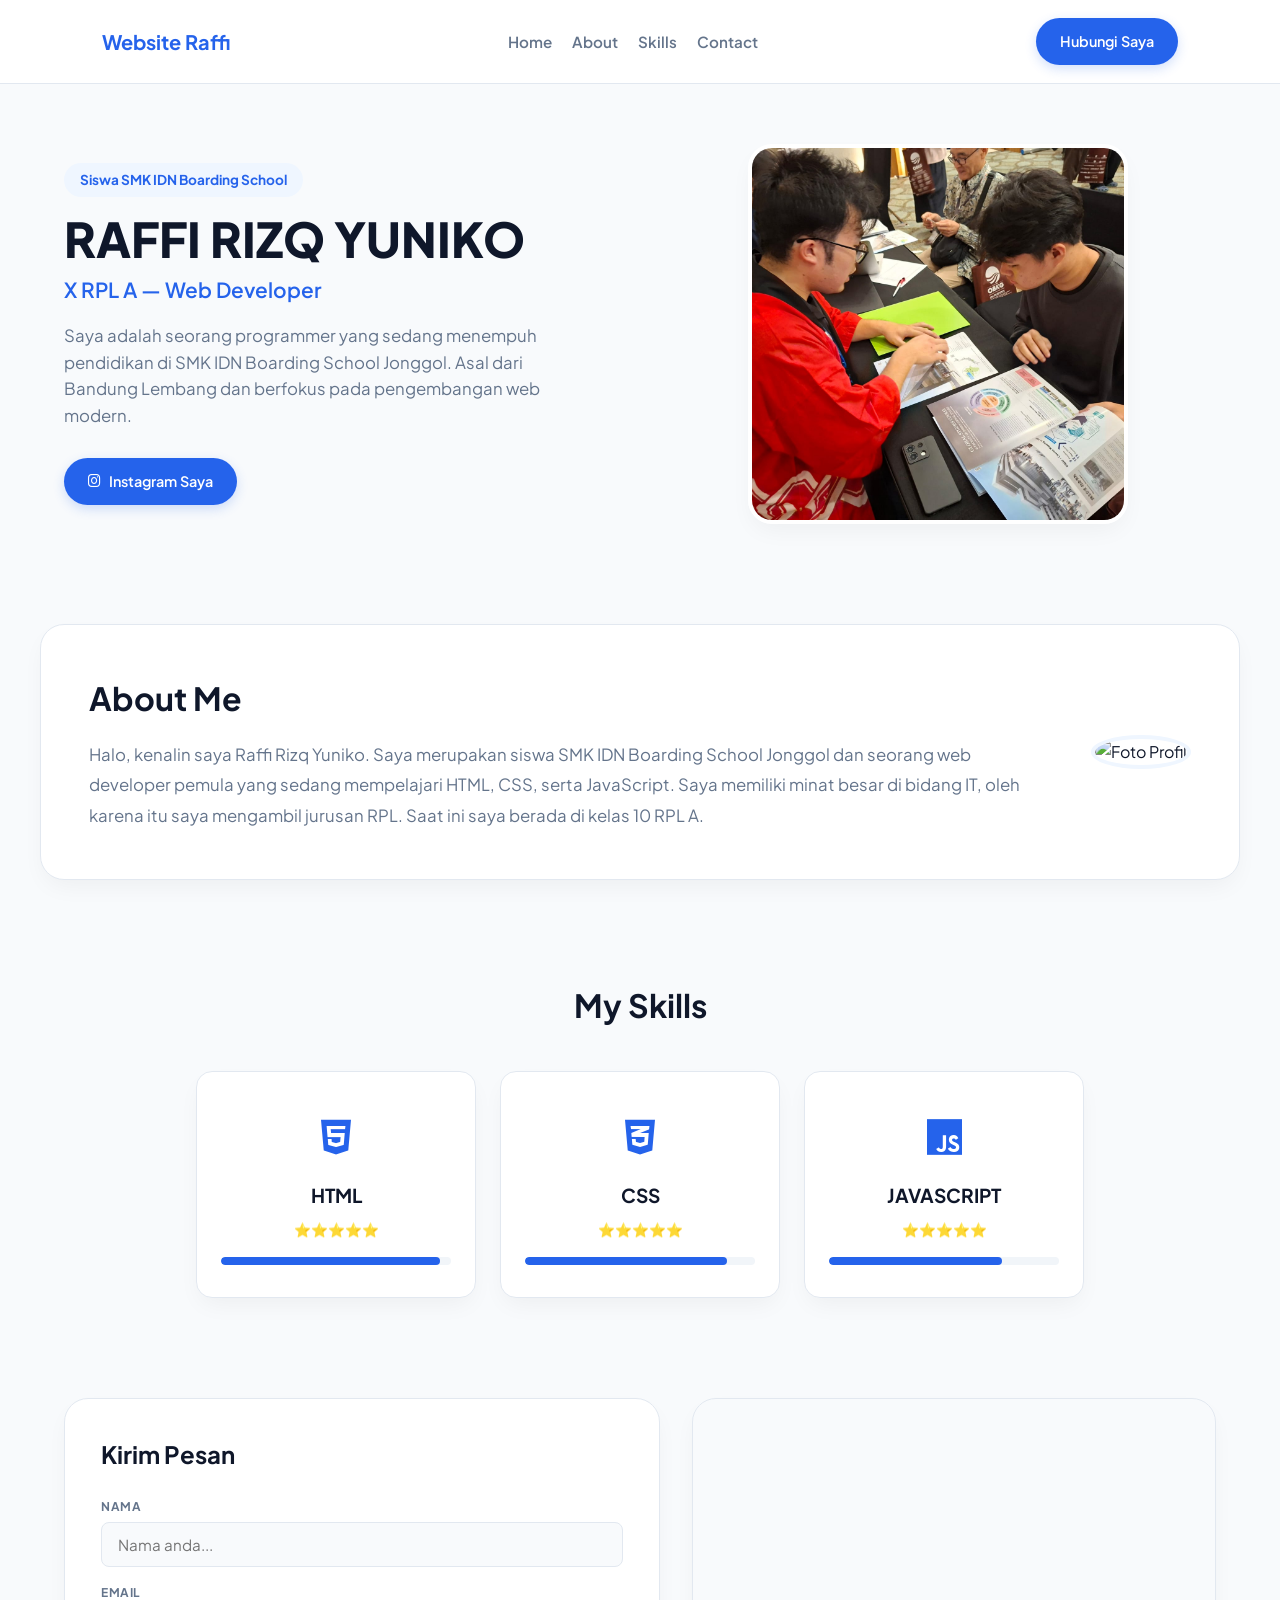
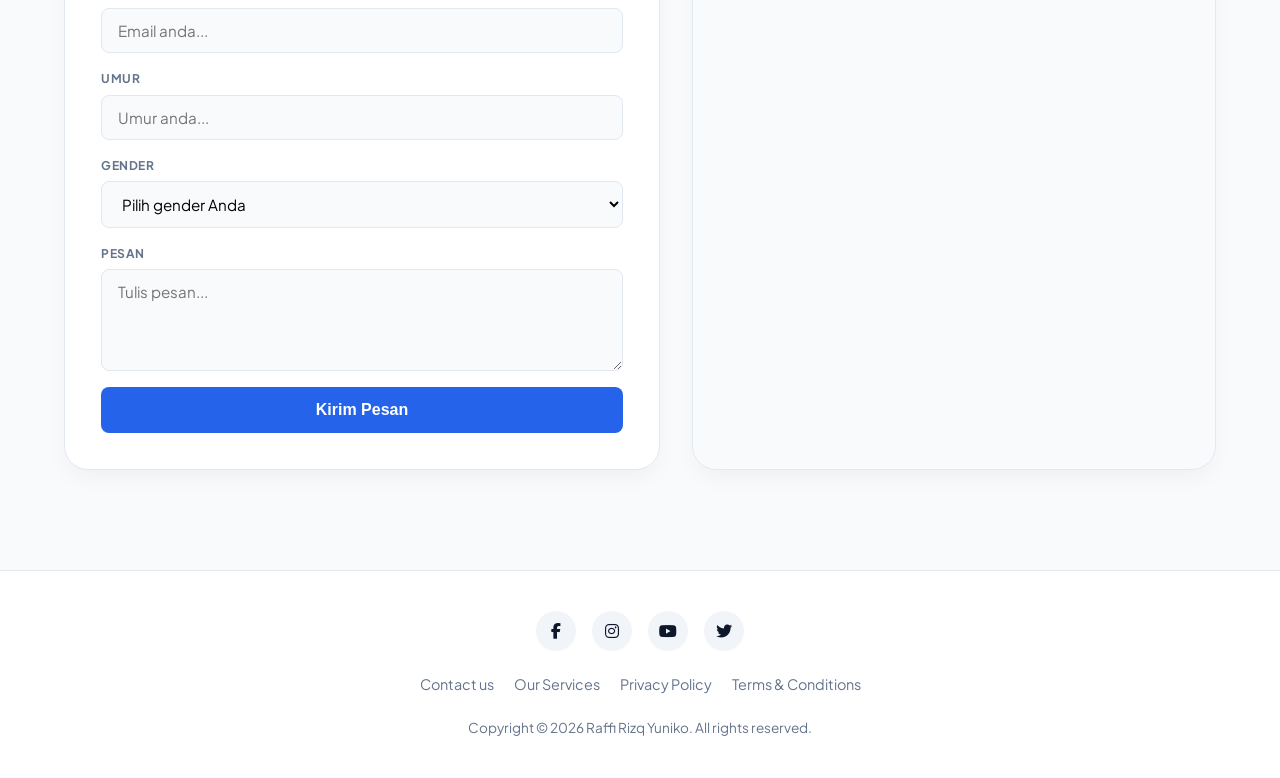
==== commit 61ba9d28: "mengganti tema" ====
--- a/index.html
+++ b/index.html
@@ -1,172 +1,162 @@
 <!DOCTYPE html>
-<html lang="en">
+<html lang="id">
 
 <head>
   <meta charset="UTF-8">
   <meta name="viewport" content="width=device-width, initial-scale=1.0">
-  <title>HOME</title>
+  <title>Portofolio | Raffi Rizq Yuniko</title>
   <link rel="stylesheet" href="index.css">
+  <!-- Google Fonts & Font Awesome -->
+  <link rel="preconnect" href="https://fonts.googleapis.com">
+  <link rel="preconnect" href="https://fonts.gstatic.com" crossorigin>
+  <link href="https://fonts.googleapis.com/css2?family=Plus+Jakarta+Sans:wght@400;500;600;700;800&display=swap" rel="stylesheet">
+  <link rel="stylesheet" href="https://cdnjs.cloudflare.com/ajax/libs/font-awesome/6.4.0/css/all.min.css">
   <link href="https://unpkg.com/aos@2.3.1/dist/aos.css" rel="stylesheet">
-
 </head>
 
 <body>
-  <nav class="navbar" >
-    <div class="navbar1" data-aos="fade-down" data-aos-durations="3000" ><h1>Website Raffi</h1></div>
-    <div class="menu" data-aos="fade-down" data-aos-durations="3000">
+  <!-- NAVBAR -->
+  <nav class="navbar">
+    <div class="navbar-brand" data-aos="fade-down" data-aos-duration="1000">
+      <h1>Website Raffi</h1>
+    </div>
+    <div class="menu" data-aos="fade-down" data-aos-duration="1000">
       <ul>
-        <li><a href="">home</a></li>
-        <li><a href="#about-me">about</a></li>
-        <li><a href="#skills">skills</a></li>
-        <li><a href="#contact">contact</a></li>
+        <li><a href="#">Home</a></li>
+        <li><a href="#about-me">About</a></li>
+        <li><a href="#skills">Skills</a></li>
+        <li><a href="#contact">Contact</a></li>
       </ul>
     </div>
-    <div class="navbutton" data-aos="fade-down" data-aos-durations="3000">
-      <a href="">hubungi saya</a>
+    <div class="navbutton" data-aos="fade-down" data-aos-duration="1000">
+      <a href="#contact" class="btn-primary">Hubungi Saya</a>
     </div>
   </nav>
 
-  <div class="hero" data-aos="fade-up" data-aos-durations="3000">
-    <h1 class="hero1">RAFFI RIZQ YUNIKO</h1>
-    <h1 class="hero2">X RPL A</h1>
-    <h3 class="hero3">Bandung Lembang</h3>
-  </div>
-  <div>
-    <!-- <p class="p1">Lorem ipsum dolor sit amet consectetur adipisicing elit. Perspiciatis amet fugit odio obcaecati
-      reiciendis neque voluptates, atque tempore similique dolore laboriosam omnis odit aperiam temporibus, nesciunt
-      quam ut totam delectus! Lorem ipsum dolor sit amet consectetur adipisicing elit. Consequatur ducimus autem fugit
-      libero ut molestias porro? Nam, optio eius ullam ut accusantium molestiae officia culpa ducimus fugiat tenetur
-      commodi harum.</p> -->
-  </div>
-  <p class="p2"> Saya Adalah Seorang Programmer di SMK IDN Boarding School Jonggol</p>
-  <img src="idn.jpg" alt=""> <br>
-  <a class="a1" href="https://www.instagram.com/rffiynk/">INSTARGRAM SAYA</a>
-
-  <!-- <div class="h1real">
-      <h1>Raffi Rizq Yuniko</h1> <br>
-      <h1 class="alamat">bandung lembang</h1>
+  <!-- HERO SECTION (Teks Kiri, Foto Kanan) -->
+  <section class="hero-container">
+    <div class="hero-content" data-aos="fade-right" data-aos-duration="1000">
+      <span class="badge">Siswa SMK IDN Boarding School</span>
+      <h1 class="hero-title">RAFFI RIZQ YUNIKO</h1>
+      <h2 class="hero-subtitle">X RPL A — Web Developer</h2>
+      <p class="hero-desc">
+        Saya adalah seorang programmer yang sedang menempuh pendidikan di SMK IDN Boarding School Jonggol. Asal dari Bandung Lembang dan berfokus pada pengembangan web modern.
+      </p>
+      <div class="hero-action">
+        <a class="btn-primary" href="https://www.instagram.com/rffiynk/" target="_blank">
+          <i class="fa-brands fa-instagram"></i> Instagram Saya
+        </a>
+      </div>
     </div>
-    <p>Lorem ipsum dolor sit amet consectetur adipisicing elit.
-      Fugiat, nobis assumenda vero nesciunt iure nostrum.
-      Itaque aliquid repellat corporis eum vero consequuntur quos id adipisci optio,
-      voluptatum, neque tenetur! Ipsum.</p>
-    <p class="lorem">saya adalah seorang programmer</p>
-    <img src="burunghebat.jpg" alt=""> <br>
-    <img class="burung" src="idn.jpg"> <br>
-    <div class="areal"> <a href="https://www.instagram.com/rffiynk/">hubungi saya</a>
-      <a class="yoi" href="index.html">back</a>
-    </div>
-  </div> -->
-
-  <section id="about-me" class="about-me" data-aos="fade-up" data-aos-durations="3000">
-    <div class="about-text" data-aos="fade-right" data-aos-durations="3000">
-      <h1>about me</h1>
-      <p>Halo, kenalin saya Raffi Rizq Yunikko yang meruapakan seorang siswa SMK IDN Boarding School Jonggol, saya adalah web develepor yang baru mempelajari, html, css, javascript. Saya memiliki minat di IT oleh karena itu saya mengambil jurusan rpl, saat ini saya sedang berada di kelas 10 rpl A.</p>
-    </div>
-    <div class="about-image" data-aos="fade-left" data-aos-durations="3000">
-      <img src="https://i.pravatar.cc/150" alt="">
+    <div class="hero-image" data-aos="fade-left" data-aos-duration="1000">
+      <img src="halo.jpeg" alt="Raffi Rizq Yuniko">
     </div>
   </section>
 
+  <!-- ABOUT ME SECTION -->
+  <section id="about-me" class="about-me" data-aos="fade-up" data-aos-duration="1000">
+    <div class="about-text" data-aos="fade-right" data-aos-duration="1000">
+      <h2>About Me</h2>
+      <p>
+        Halo, kenalin saya Raffi Rizq Yuniko. Saya merupakan siswa SMK IDN Boarding School Jonggol dan seorang web developer pemula yang sedang mempelajari HTML, CSS, serta JavaScript. Saya memiliki minat besar di bidang IT, oleh karena itu saya mengambil jurusan RPL. Saat ini saya berada di kelas 10 RPL A.
+      </p>
+    </div>
+    <div class="about-image" data-aos="fade-left" data-aos-duration="1000">
+      <img src="https://i.pravatar.cc/200" alt="Foto Profil">
+    </div>
+  </section>
+
+  <!-- SKILLS SECTION -->
   <section id="skills" class="skills">
-    <h2>My Skills</h2>
+    <h2 class="section-title" data-aos="fade-up">My Skills</h2>
     <div class="skill-container">
-      <div class="skill-card">
-        <h2>HTML</h2>
-        <P>⭐⭐⭐⭐⭐</P>
+      <div class="skill-card" data-aos="zoom-in" data-aos-delay="100">
+        <div class="skill-icon"><i class="fa-brands fa-html5"></i></div>
+        <h3>HTML</h3>
+        <p class="stars">⭐⭐⭐⭐⭐</p>
         <div class="progres">
-          <div class="html"></div>
+          <div class="bar html"></div>
         </div>
       </div>
-      <div class="skill-card">
-        <h2>CSS</h2>
-        <p>⭐⭐⭐⭐⭐</p>
+      <div class="skill-card" data-aos="zoom-in" data-aos-delay="200">
+        <div class="skill-icon"><i class="fa-brands fa-css3-alt"></i></div>
+        <h3>CSS</h3>
+        <p class="stars">⭐⭐⭐⭐⭐</p>
         <div class="progres">
-          <div class="css"></div>
+          <div class="bar css"></div>
         </div>
       </div>
-      <div class="skill-card">
-        <h2>JAVASCRIPT</h2>
-        <p>⭐⭐⭐⭐⭐</p>
+      <div class="skill-card" data-aos="zoom-in" data-aos-delay="300">
+        <div class="skill-icon"><i class="fa-brands fa-js"></i></div>
+        <h3>JAVASCRIPT</h3>
+        <p class="stars">⭐⭐⭐⭐⭐</p>
         <div class="progres">
-          <div class="css"></div>
+          <div class="bar js"></div>
         </div>
       </div>
     </div>
   </section>
 
+  <!-- CONTACT SECTION -->
   <section id="contact" class="contact">
-    <div class="contact-form" data-aos="fade-up" data-aos-durations="3000">
+    <div class="contact-form" data-aos="fade-up" data-aos-duration="1000">
+      <h2>Kirim Pesan</h2>
       <form action="https://formsubmit.co/raffirizqyuniko@gmail.com" method="post">
-        <label>NAMA</label>
-        <input type="text" placeholder="Nama anda..." name="Nama">
-        <label>EMAIL</label>
-        <input type="email" placeholder="Email anda..." name="Email">
-        <label>UMUR</label>
-        <input type="number" placeholder="Umur anda..." name="Usia">
-        <label>GENDER</label>
-        <select name="gender" id="">
-          <option value="">pilih gender anda</option>
-          <option value="pria">pria</option>
-          <option value="wanita">wanita</option>
-        </select>
-        <textarea name="pesan" id=""></textarea>
-        <button type="submit">kirim pesan</button>
+        <div class="input-group">
+          <label>NAMA</label>
+          <input type="text" placeholder="Nama anda..." name="Nama" required>
+        </div>
+        <div class="input-group">
+          <label>EMAIL</label>
+          <input type="email" placeholder="Email anda..." name="Email" required>
+        </div>
+        <div class="input-group">
+          <label>UMUR</label>
+          <input type="number" placeholder="Umur anda..." name="Usia">
+        </div>
+        <div class="input-group">
+          <label>GENDER</label>
+          <select name="gender">
+            <option value="">Pilih gender Anda</option>
+            <option value="pria">Pria</option>
+            <option value="wanita">Wanita</option>
+          </select>
+        </div>
+        <div class="input-group">
+          <label>PESAN</label>
+          <textarea name="pesan" placeholder="Tulis pesan..." rows="4"></textarea>
+        </div>
+        <button type="submit" class="btn-submit">Kirim Pesan</button>
       </form>
     </div>
-    <div class="contact-maps" data-aos="fade-up" data-aos-durations="3000">
+    <div class="contact-maps" data-aos="fade-up" data-aos-duration="1000">
       <iframe
         src="https://www.google.com/maps/embed?pb=!1m18!1m12!1m3!1d3963.9715493352664!2d107.03556067430304!3d-6.525276963790519!2m3!1f0!2f0!3f0!3m2!1i1024!2i768!4f13.1!3m3!1m2!1s0x2e69bc6e5be3d9bd%3A0x6b9881dabd801476!2sSMK%20IDN%20Boarding%20School!5e0!3m2!1sid!2sid!4v1786603942487!5m2!1sid!2sid"
-        referrerpolicy="strict-origin-when-cross-origin"></iframe>
+        allowfullscreen="" loading="lazy" referrerpolicy="strict-origin-when-cross-origin"></iframe>
     </div>
-
   </section>
 
- 
-
-
-
-
+  <!-- FOOTER -->
+  <footer class="footer">
+    <div class="footer-socials">
+      <a href="#"><i class="fa-brands fa-facebook-f"></i></a>
+      <a href="https://www.instagram.com/rffiynk/" target="_blank"><i class="fa-brands fa-instagram"></i></a>
+      <a href="#"><i class="fa-brands fa-youtube"></i></a>
+      <a href="#"><i class="fa-brands fa-twitter"></i></a>
+    </div>
+    <ul class="footer-links">
+      <li><a href="#contact">Contact us</a></li>
+      <li><a href="#">Our Services</a></li>
+      <li><a href="#">Privacy Policy</a></li>
+      <li><a href="#">Terms & Conditions</a></li>
+    </ul>
+    <p class="copyright">Copyright © 2026 Raffi Rizq Yuniko. All rights reserved.</p>
+  </footer>
 
   <script src="https://unpkg.com/aos@2.3.1/dist/aos.js"></script>
   <script>
-      AOS.init();
-</script>
-
-<footer>
-<div class="footer">
-<div class="row">
-<a href="#"><i class="fa fa-facebook"></i></a>
-<a href="#"><i class="fa fa-instagram"></i></a>
-<a href="#"><i class="fa fa-youtube"></i></a>
-<a href="#"><i class="fa fa-twitter"></i></a>
-</div>
-
-<div class="row">
-<ul>
-<li><a href="#">Contact us</a></li>
-<li><a href="#">Our Services</a></li>
-<li><a href="#">Privacy Policy</a></li>
-<li><a href="#">Terms & Conditions</a></li>
-<li><a href="#">Career</a></li>
-</ul>
-</div>
-
-<div class="row">
-INFERNO Copyright © 2021 Inferno - All rights reserved || Designed By: Mahesh 
-</div>
-</div>
-</footer>
-
+    AOS.init({ once: true });
+  </script>
 </body>
 
-</html>
-
-<style>
-
-</style>
-
-
-
-
-
+</html>
--- a/index.css
+++ b/index.css
@@ -1,531 +1,441 @@
 /* ============================================================
-   RAFFI RIZQ YUNIKO — PORTFOLIO
-   Palet: dark navy + aksen mint (nuansa "developer / code editor")
-   Font: Space Grotesk (heading) + Inter (body)
+   RAFFI RIZQ YUNIKO — PORTFOLIO (LIGHT MODERN THEME)
+   Font: Plus Jakarta Sans
    ============================================================ */
 
-@import url('https://fonts.googleapis.com/css2?family=Space+Grotesk:wght@500;600;700&family=Inter:wght@400;500;600&display=swap');
-
 :root {
-    /* warna dasar */
-    --bg: #0B1220;
-    --surface: #131B2E;
-    --surface-alt: #1B2740;
-    --border: rgba(94, 234, 212, 0.25);
-
-    /* teks */
-    --text-primary: #E9EEF5;
-    --text-muted: #92A0B3;
-
-    /* aksen */
-    --accent: #5EEAD4;
-    --accent-dark: #14B8A6;
-    --accent-2: #818CF8;
-
-    /* radius & spacing skala konsisten */
-    --radius-sm: 8px;
-    --radius-md: 16px;
-    --radius-lg: 28px;
-    --space-section: 120px;
-
-    --shadow: 0 10px 30px rgba(0, 0, 0, 0.35);
-
-    /* skala tipografi — rasio 1.25 (major third), fluid untuk ukuran besar */
-    --fs-caption: 0.75rem;                              /* 12px — label kecil, footer */
-    --fs-sm: 0.875rem;                                   /* 14px — nav, form, tombol */
-    --fs-base: 1rem;                                     /* 16px — teks paragraf */
-    --fs-md: 1.125rem;                                   /* 18px — lead paragraph */
-    --fs-lg: 1.375rem;                                   /* 22px — subheading */
-    --fs-xl: clamp(1.5rem, 1.3rem + 1vw, 1.95rem);       /* 24–31px — judul section */
-    --fs-2xl: clamp(1.85rem, 1.4rem + 2vw, 2.5rem);      /* 30–40px — judul about */
-    --fs-3xl: clamp(2.5rem, 1.7rem + 4vw, 3.75rem);      /* 40–60px — judul hero */
-
-    font-family: 'Inter', sans-serif;
+  --bg: #F8FAFC;
+  --surface: #FFFFFF;
+  --surface-alt: #F1F5F9;
+  --border: #E2E8F0;
+
+  --text-primary: #0F172A;
+  --text-muted: #64748B;
+
+  --accent: #2563EB;
+  --accent-hover: #1D4ED8;
+  --accent-light: #EFF6FF;
+
+  --radius-sm: 8px;
+  --radius-md: 16px;
+  --radius-lg: 24px;
+  --shadow: 0 10px 25px -5px rgba(0, 0, 0, 0.05), 0 8px 10px -6px rgba(0, 0, 0, 0.01);
 }
 
 * {
-    margin: 0;
-    padding: 0;
-    box-sizing: border-box;
-    scroll-behavior: smooth;
+  margin: 0;
+  padding: 0;
+  box-sizing: border-box;
+  scroll-behavior: smooth;
 }
 
 body {
-    background-color: var(--bg);
-    color: var(--text-primary);
+  background-color: var(--bg);
+  color: var(--text-primary);
+  font-family: 'Plus Jakarta Sans', sans-serif;
+  line-height: 1.6;
+}
+
+/* NAVBAR */
+.navbar {
+  display: flex;
+  justify-content: space-between;
+  align-items: center;
+  padding: 18px 8%;
+  background-color: rgba(255, 255, 255, 0.9);
+  backdrop-filter: blur(10px);
+  border-bottom: 1px solid var(--border);
+  position: sticky;
+  top: 0;
+  z-index: 100;
+}
+
+.navbar-brand h1 {
+  font-size: 1.25rem;
+  font-weight: 700;
+  color: var(--accent);
+}
+
+.menu ul {
+  display: flex;
+  gap: 20px;
+  list-style: none;
+}
+
+.menu ul li a {
+  text-decoration: none;
+  color: var(--text-muted);
+  font-weight: 600;
+  font-size: 0.95rem;
+  transition: color 0.3s;
+}
+
+.menu ul li a:hover {
+  color: var(--accent);
+}
+
+/* BUTTONS */
+.btn-primary {
+  display: inline-flex;
+  align-items: center;
+  gap: 8px;
+  background-color: var(--accent);
+  color: white;
+  padding: 12px 24px;
+  border-radius: 50px;
+  text-decoration: none;
+  font-weight: 600;
+  font-size: 0.9rem;
+  transition: all 0.3s ease;
+  box-shadow: 0 4px 12px rgba(37, 99, 235, 0.2);
+}
+
+.btn-primary:hover {
+  background-color: var(--accent-hover);
+  transform: translateY(-2px);
+  box-shadow: 0 6px 16px rgba(37, 99, 235, 0.3);
+}
+
+/* HERO SECTION (Split View) */
+.hero-container {
+  max-width: 1200px;
+  margin: 60px auto;
+  padding: 0 24px;
+  display: flex;
+  align-items: center;
+  justify-content: space-between;
+  gap: 40px;
+}
+
+.hero-content {
+  flex: 1;
+  text-align: left;
+}
+
+.badge {
+  display: inline-block;
+  background-color: var(--accent-light);
+  color: var(--accent);
+  padding: 6px 16px;
+  border-radius: 50px;
+  font-weight: 700;
+  font-size: 0.85rem;
+  margin-bottom: 16px;
+}
+
+.hero-title {
+  font-size: 3rem;
+  font-weight: 800;
+  line-height: 1.1;
+  color: var(--text-primary);
+  margin-bottom: 8px;
+}
+
+.hero-subtitle {
+  font-size: 1.3rem;
+  color: var(--accent);
+  font-weight: 600;
+  margin-bottom: 16px;
+}
+
+.hero-desc {
+  color: var(--text-muted);
+  font-size: 1.05rem;
+  margin-bottom: 28px;
+  max-width: 500px;
+}
+
+.hero-image {
+  flex: 1;
+  display: flex;
+  justify-content: center;
+}
+
+.hero-image img {
+  width: 100%;
+  max-width: 380px;
+  height: 380px;
+  object-fit: cover;
+  border-radius: var(--radius-lg);
+  box-shadow: var(--shadow);
+  border: 4px solid var(--surface);
+}
+
+/* ABOUT ME */
+.about-me {
+  max-width: 1200px;
+  margin: 100px auto;
+  padding: 48px;
+  background-color: var(--surface);
+  border: 1px solid var(--border);
+  border-radius: var(--radius-lg);
+  display: flex;
+  align-items: center;
+  gap: 40px;
+  box-shadow: var(--shadow);
+}
+
+.about-text {
+  flex: 1;
+  text-align: left;
+}
+
+.about-text h2 {
+  font-size: 2rem;
+  margin-bottom: 16px;
+  color: var(--text-primary);
+}
+
+.about-text p {
+  color: var(--text-muted);
+  font-size: 1.05rem;
+  line-height: 1.8;
+}
+
+.about-image img {
+  width: 160px;
+  height: 160px;
+  border-radius: 50%;
+  object-fit: cover;
+  border: 4px solid var(--accent-light);
+}
+
+/* SKILLS */
+.skills {
+  max-width: 1200px;
+  margin: 100px auto;
+  padding: 0 24px;
+  text-align: center;
+}
+
+.section-title {
+  font-size: 2rem;
+  margin-bottom: 40px;
+}
+
+.skill-container {
+  display: flex;
+  justify-content: center;
+  gap: 24px;
+  flex-wrap: wrap;
+}
+
+.skill-card {
+  background-color: var(--surface);
+  border: 1px solid var(--border);
+  padding: 32px 24px;
+  border-radius: var(--radius-md);
+  width: 280px;
+  box-shadow: var(--shadow);
+  transition: transform 0.3s ease;
+}
+
+.skill-card:hover {
+  transform: translateY(-6px);
+}
+
+.skill-icon {
+  font-size: 2.5rem;
+  color: var(--accent);
+  margin-bottom: 12px;
+}
+
+.skill-card h3 {
+  font-size: 1.2rem;
+  margin-bottom: 8px;
+}
+
+.stars {
+  font-size: 0.85rem;
+  margin-bottom: 16px;
+}
+
+.progres {
+  width: 100%;
+  height: 8px;
+  background-color: var(--surface-alt);
+  border-radius: 10px;
+  overflow: hidden;
+}
+
+.bar {
+  height: 100%;
+  background-color: var(--accent);
+  border-radius: 10px;
+}
+
+.html { width: 95%; }
+.css { width: 88%; }
+.js { width: 75%; }
+
+/* CONTACT */
+.contact {
+  max-width: 1200px;
+  margin: 100px auto;
+  padding: 0 24px;
+  display: flex;
+  gap: 32px;
+  flex-wrap: wrap;
+}
+
+.contact-form {
+  flex: 1;
+  min-width: 320px;
+  background-color: var(--surface);
+  border: 1px solid var(--border);
+  padding: 36px;
+  border-radius: var(--radius-lg);
+  box-shadow: var(--shadow);
+  text-align: left;
+}
+
+.contact-form h2 {
+  margin-bottom: 24px;
+}
+
+.input-group {
+  display: flex;
+  flex-direction: column;
+  gap: 6px;
+  margin-bottom: 16px;
+}
+
+.input-group label {
+  font-size: 0.75rem;
+  font-weight: 700;
+  color: var(--text-muted);
+  letter-spacing: 0.05em;
+}
+
+.input-group input,
+.input-group select,
+.input-group textarea {
+  padding: 12px 16px;
+  border: 1px solid var(--border);
+  border-radius: var(--radius-sm);
+  background-color: var(--bg);
+  font-family: inherit;
+  font-size: 0.95rem;
+  outline: none;
+  transition: border-color 0.3s;
+}
+
+.input-group input:focus,
+.input-group select:focus,
+.input-group textarea:focus {
+  border-color: var(--accent);
+}
+
+.btn-submit {
+  width: 100%;
+  padding: 14px;
+  background-color: var(--accent);
+  color: white;
+  border: none;
+  border-radius: var(--radius-sm);
+  font-weight: 700;
+  font-size: 1rem;
+  cursor: pointer;
+  transition: background-color 0.3s;
+}
+
+.btn-submit:hover {
+  background-color: var(--accent-hover);
+}
+
+.contact-maps {
+  flex: 1;
+  min-width: 320px;
+  border-radius: var(--radius-lg);
+  overflow: hidden;
+  box-shadow: var(--shadow);
+  border: 1px solid var(--border);
+}
+
+.contact-maps iframe {
+  width: 100%;
+  height: 100%;
+  min-height: 400px;
+  border: none;
+}
+
+/* FOOTER */
+.footer {
+  background-color: var(--surface);
+  border-top: 1px solid var(--border);
+  padding: 40px 20px;
+  text-align: center;
+  margin-top: 80px;
+}
+
+.footer-socials {
+  display: flex;
+  justify-content: center;
+  gap: 16px;
+  margin-bottom: 20px;
+}
+
+.footer-socials a {
+  width: 40px;
+  height: 40px;
+  border-radius: 50%;
+  background-color: var(--surface-alt);
+  color: var(--text-primary);
+  display: flex;
+  align-items: center;
+  justify-content: center;
+  text-decoration: none;
+  transition: all 0.3s;
+}
+
+.footer-socials a:hover {
+  background-color: var(--accent);
+  color: white;
+}
+
+.footer-links {
+  display: flex;
+  justify-content: center;
+  gap: 20px;
+  list-style: none;
+  margin-bottom: 20px;
+  flex-wrap: wrap;
+}
+
+.footer-links a {
+  color: var(--text-muted);
+  text-decoration: none;
+  font-size: 0.9rem;
+}
+
+.footer-links a:hover {
+  color: var(--accent);
+}
+
+.copyright {
+  color: var(--text-muted);
+  font-size: 0.85rem;
+}
+
+/* RESPONSIVE DESIGN */
+@media (max-width: 768px) {
+  .hero-container,
+  .about-me {
+    flex-direction: column-reverse;
     text-align: center;
-    font-family: 'Inter', sans-serif;
-    font-size: var(--fs-base);
-    line-height: 1.6;
-}
-
-h1, h2, h3 {
-    font-family: 'Space Grotesk', sans-serif;
-    color: var(--text-primary);
-    line-height: 1.15;
-    letter-spacing: -0.01em;
-}
-
-@media (prefers-reduced-motion: reduce) {
-    * { transition: none !important; animation: none !important; }
-}
-
-/* ============================================================
-   NAVBAR
-   ============================================================ */
-
-.navbar {
-    display: flex;
-    background-color: var(--surface);
-    border-bottom: 1px solid var(--border);
-    justify-content: space-between;
-    align-items: center;
-    padding: 18px 60px;
-    position: sticky;
-    top: 0;
-    z-index: 10;
-}
-
-.navbar h1 {
-    font-weight: 600;
-    font-size: var(--fs-md);
-    letter-spacing: 0.3px;
-}
-
-.menu ul {
-    display: flex;
-    gap: 10px;
-}
-
-.menu ul li {
-    list-style: none;
-}
-
-.menu ul li a {
-    color: var(--text-muted);
-    text-decoration: none;
-    font-size: var(--fs-sm);
-    font-weight: 500;
-    padding: 8px 16px;
-    border-radius: 30px;
-    transition: 0.3s;
-}
-
-.menu ul li a:hover {
-    background-color: var(--surface-alt);
-    color: var(--accent);
-    transform: translateY(-2px);
-}
-
-.navbutton a {
-    color: var(--bg);
-    background-color: var(--accent);
-    padding: 10px 22px;
-    border-radius: 30px;
-    text-decoration: none;
-    font-weight: 600;
-    font-size: var(--fs-sm);
-    transition: 0.3s;
-}
-
-.navbutton a:hover {
-    background-color: var(--accent-dark);
-    transform: translateY(-2px);
-    box-shadow: var(--shadow);
-}
-
-/* ============================================================
-   HERO
-   ============================================================ */
-
-.hero {
-    padding: 90px 20px 60px;
-    color: var(--text-primary);
-}
-
-.hero1 {
-    font-size: var(--fs-3xl);
-    font-weight: 700;
-    line-height: 1.05;
-    letter-spacing: -0.02em;
-}
-
-.hero2 {
-    font-size: var(--fs-lg);
-    font-weight: 600;
-    color: var(--accent);
-    margin-top: 12px;
-    letter-spacing: 0.2em;
-}
-
-.hero3 {
-    font-size: var(--fs-sm);
-    font-weight: 500;
-    color: var(--text-muted);
-    margin-top: 8px;
-    letter-spacing: 0.02em;
-}
-
-.p2 {
-    background-color: var(--surface);
-    border: 1px solid var(--border);
-    color: var(--text-muted);
-    width: min(420px, 90%);
-    padding: 12px 20px;
-    display: block;
-    margin: 24px auto 0;
-    border-radius: var(--radius-sm);
-    font-size: var(--fs-sm);
-    line-height: 1.5;
-}
-
-img {
-    border-radius: var(--radius-md);
-    width: 200px;
-    border: 3px solid var(--border);
-    margin: 20px auto;
-    display: block;
-    transition: 0.4s;
-}
-
-img:hover {
-    width: 220px;
-    border-color: var(--accent);
-}
-
-.a1 {
-    background-color: var(--accent);
-    color: var(--bg);
-    border: none;
-    border-radius: 100px;
-    padding: 14px 28px;
-    display: inline-block;
-    margin-top: 10px;
-    font-size: var(--fs-sm);
-    font-weight: 600;
-    letter-spacing: 0.02em;
-    text-decoration: none;
-    transition: 0.3s;
-}
-
-.a1:hover {
-    background-color: var(--accent-dark);
-    transform: translateY(-3px);
-    box-shadow: var(--shadow);
-}
-
-/* ============================================================
-   ABOUT ME
-   ============================================================ */
-
-.about-me {
-    display: flex;
-    flex-wrap: wrap;
-    background-color: var(--surface);
-    justify-content: space-between;
-    align-items: center;
-    gap: 30px;
-    padding: 50px 60px;
-    margin-top: var(--space-section);
-    border-radius: var(--radius-lg);
-    max-width: 1100px;
+  }
+
+  .hero-content,
+  .about-text {
+    text-align: center;
+  }
+
+  .hero-desc {
     margin-left: auto;
     margin-right: auto;
-    transition: 0.4s;
-}
-
-.about-text {
-    text-align: start;
-    flex: 1;
-    min-width: 260px;
-}
-
-.about-text h1 {
-    font-size: var(--fs-2xl);
-    margin-bottom: 16px;
-}
-
-.about-text p {
-    width: 100%;
-    max-width: 620px;
-    background: none;
-    border: none;
-    font-size: var(--fs-md);
-    color: var(--text-muted);
-    line-height: 1.8;
-}
-
-.about-image img {
-    width: 180px;
-    margin: 0;
-}
-
-.about-image img:hover {
-    width: 200px;
-}
-
-/* ============================================================
-   SKILLS
-   ============================================================ */
-
-.skills {
-    padding: var(--space-section) 20px 60px;
-}
-
-#skills > h2 {
-    font-size: var(--fs-xl);
-    margin-bottom: 10px;
-}
-
-.skill-container {
-    display: flex;
-    flex-wrap: wrap;
-    justify-content: center;
-    gap: 25px;
-}
-
-.skill-card {
-    width: 280px;
-    background-color: var(--surface);
-    border: 1px solid var(--border);
-    padding: 26px;
-    margin: 20px 0;
-    border-radius: var(--radius-md);
-    box-shadow: var(--shadow);
-    transition: 0.3s;
-}
-
-.skill-card h2 {
-    color: var(--text-primary);
-    font-size: var(--fs-md);
-    margin-bottom: 8px;
-}
-
-.skill-card p {
-    border: none;
-    background: none;
-    width: 100%;
-    font-size: var(--fs-sm);
-    color: var(--accent);
-    margin-bottom: 16px;
-    letter-spacing: 0.15em;
-}
-
-.skill-card:hover {
-    transform: translateY(-8px);
-    border-color: var(--accent);
-}
-
-.progres {
-    width: 100%;
-    height: 10px;
-    background-color: var(--surface-alt);
-    border-radius: 20px;
-    overflow: hidden;
-}
-
-.html, .css {
-    height: 100%;
-    background: linear-gradient(90deg, var(--accent-dark), var(--accent));
-    border-radius: 20px;
-}
-
-.html {
-    width: 95%;
-}
-
-.css {
-    width: 88%;
-}
-
-/* kartu skill ketiga (JavaScript) memakai class yang sama dengan CSS
-   pada HTML — dibedakan lewat urutan kartu supaya isinya tidak identik */
-.skill-card:nth-child(3) .css {
-    width: 80%;
-    background: linear-gradient(90deg, var(--accent-2), var(--accent));
-}
-
-/* ============================================================
-   CONTACT
-   ============================================================ */
-
-.contact {
-    width: min(1100px, 92%);
-    display: flex;
-    flex-wrap: wrap;
-    justify-content: space-between;
-    gap: 30px;
-    margin: var(--space-section) auto 80px;
-}
-
-.contact-form {
-    flex: 1;
-    min-width: 300px;
-    background-color: var(--surface);
-    border: 1px solid var(--border);
-    border-radius: var(--radius-md);
-    padding: 30px;
-    box-shadow: var(--shadow);
-    text-align: left;
-}
-
-.contact-form form {
-    display: flex;
-    flex-direction: column;
-    gap: 12px;
-}
-
-.contact-form form label {
-    font-weight: 600;
-    font-size: var(--fs-caption);
-    color: var(--text-muted);
-    letter-spacing: 0.08em;
-    text-transform: uppercase;
-    margin-top: 4px;
-}
-
-.contact-form form input,
-.contact-form form textarea,
-.contact-form select {
-    background-color: var(--surface-alt);
-    border: 1px solid var(--border);
-    border-radius: var(--radius-sm);
-    color: var(--text-primary);
-    font-family: 'Inter', sans-serif;
-    font-size: var(--fs-sm);
-    padding: 10px 14px;
-}
-
-.contact-form form textarea {
-    min-height: 90px;
-    resize: vertical;
-}
-
-.contact-form form input::placeholder,
-.contact-form form textarea::placeholder {
-    color: var(--text-muted);
-}
-
-.contact-form form input:focus,
-.contact-form form textarea:focus,
-.contact-form select:focus {
-    border-color: var(--accent);
-    outline: none;
-}
-
-.contact-form form button {
-    margin-top: 12px;
-    border: none;
-    border-radius: 30px;
-    background-color: var(--accent);
-    color: var(--bg);
-    font-size: var(--fs-sm);
-    font-weight: 600;
-    letter-spacing: 0.02em;
-    cursor: pointer;
-    padding: 14px;
-    transition: 0.3s;
-}
-
-.contact-form form button:hover {
-    background-color: var(--accent-dark);
-    transform: translateY(-2px);
-}
-
-.contact-maps {
-    flex: 1;
-    min-width: 300px;
-    border-radius: var(--radius-md);
-    overflow: hidden;
-    box-shadow: var(--shadow);
-}
-
-.contact-maps iframe {
-    width: 100%;
-    height: 100%;
-    min-height: 400px;
-    border: none;
-    display: block;
-}
-
-/* ============================================================
-   FOOTER
-   ============================================================ */
-
-.footer {
-    background-color: var(--surface);
-    border-top: 1px solid var(--border);
-    padding: 40px 0;
-    text-align: center;
-}
-
-.footer .row {
-    width: 100%;
-    margin: 1% 0;
-    padding: 0.6% 0;
-    color: var(--text-muted);
-    font-size: var(--fs-caption);
-    letter-spacing: 0.02em;
-}
-
-.footer .row a {
-    text-decoration: none;
-    color: var(--text-muted);
-    transition: 0.3s;
-}
-
-.footer .row a:hover {
-    color: var(--accent);
-}
-
-.footer .row ul li {
-    display: inline-block;
-    margin: 0 24px;
-}
-
-.footer .row a i {
-    font-size: 1.6em;
-    margin: 0 6px;
-}
-
-/* ============================================================
-   RESPONSIVE
-   ============================================================ */
-
-@media (max-width: 900px) {
-    .navbar {
-        padding: 15px 24px;
-        flex-wrap: wrap;
-        gap: 12px;
-    }
-
-    .about-me {
-        padding: 30px;
-        text-align: center;
-    }
-
-    .about-text {
-        text-align: center;
-    }
-
-    .about-text p {
-        margin: 0 auto;
-    }
-}
-
-@media (max-width: 720px) {
-    .footer {
-        text-align: left;
-        padding: 5%;
-    }
-
-    .footer .row ul li {
-        display: block;
-        margin: 10px 0;
-        text-align: left;
-    }
-
-    .footer .row a i {
-        margin: 0 3%;
-    }
-}
+  }
+
+  .menu {
+    display: none; /* Dapat ditambahkan toggle hamburger jika diperlukan */
+  }
+}
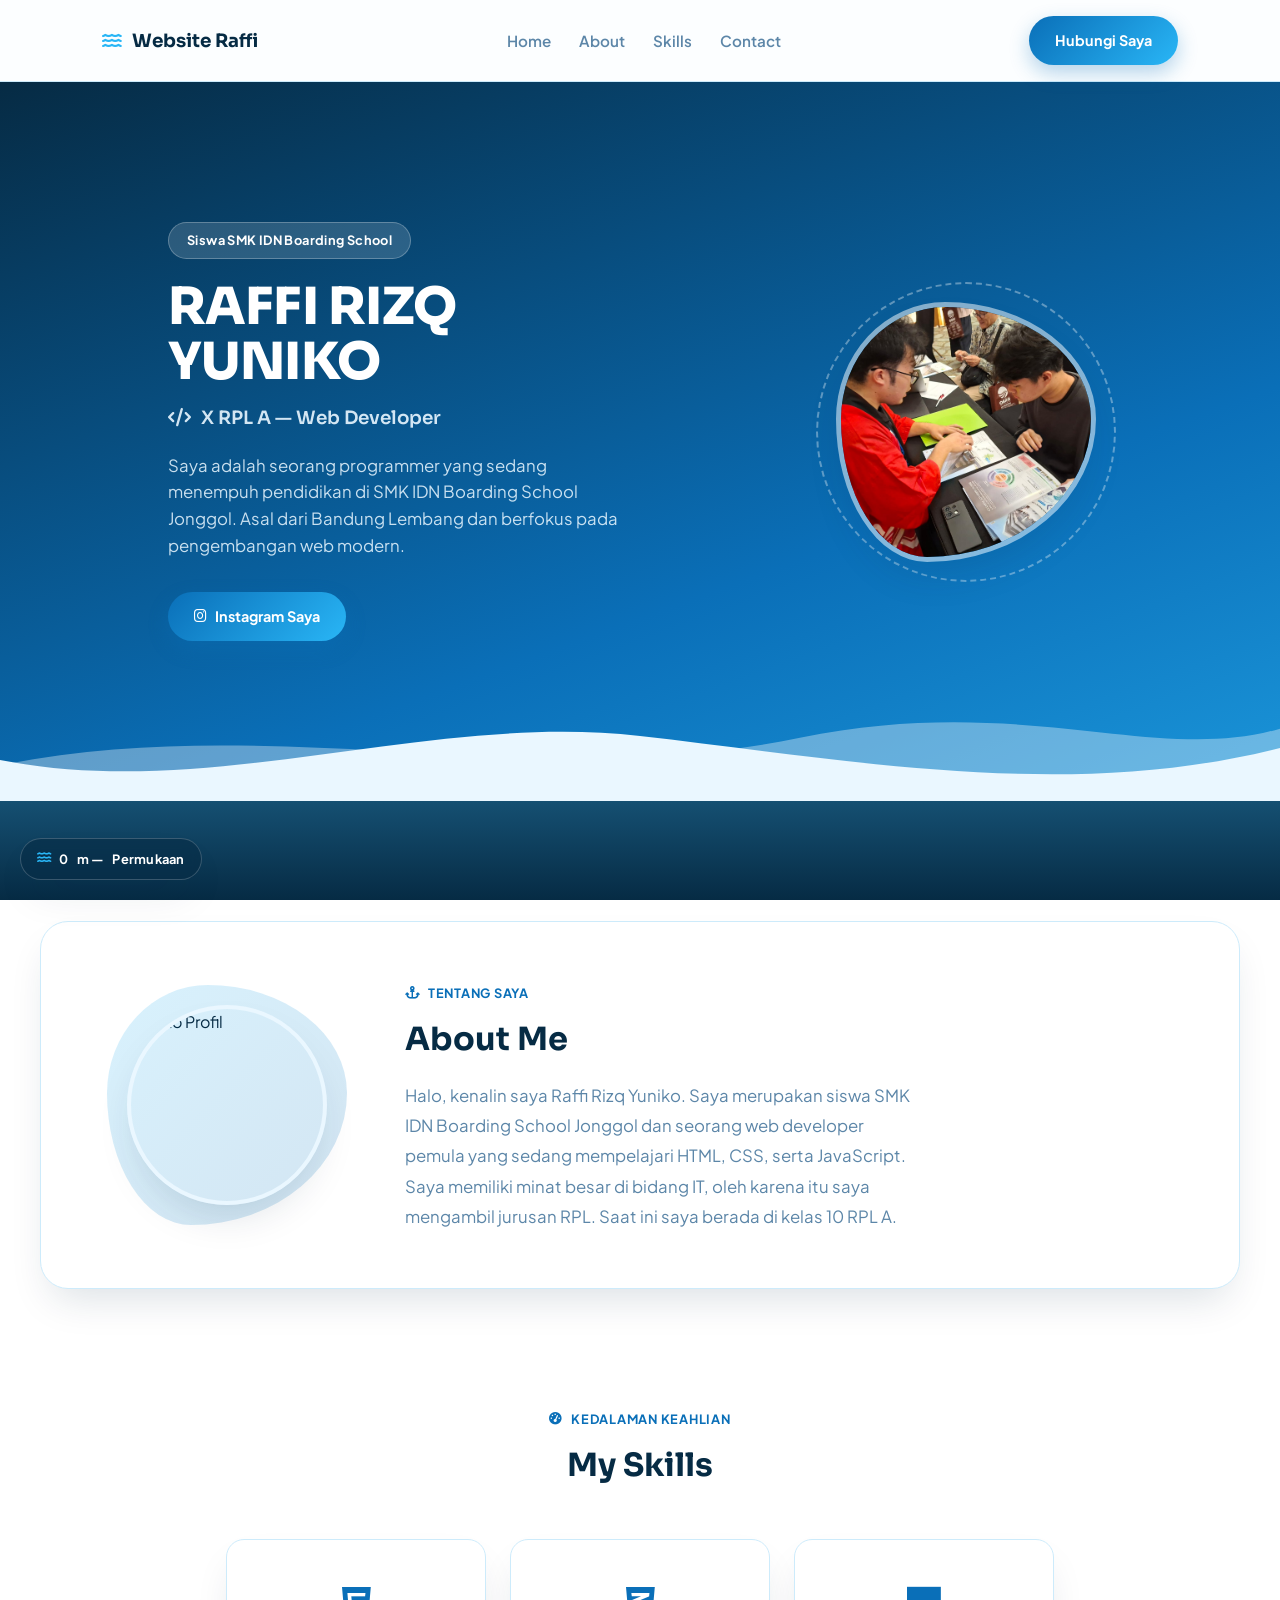
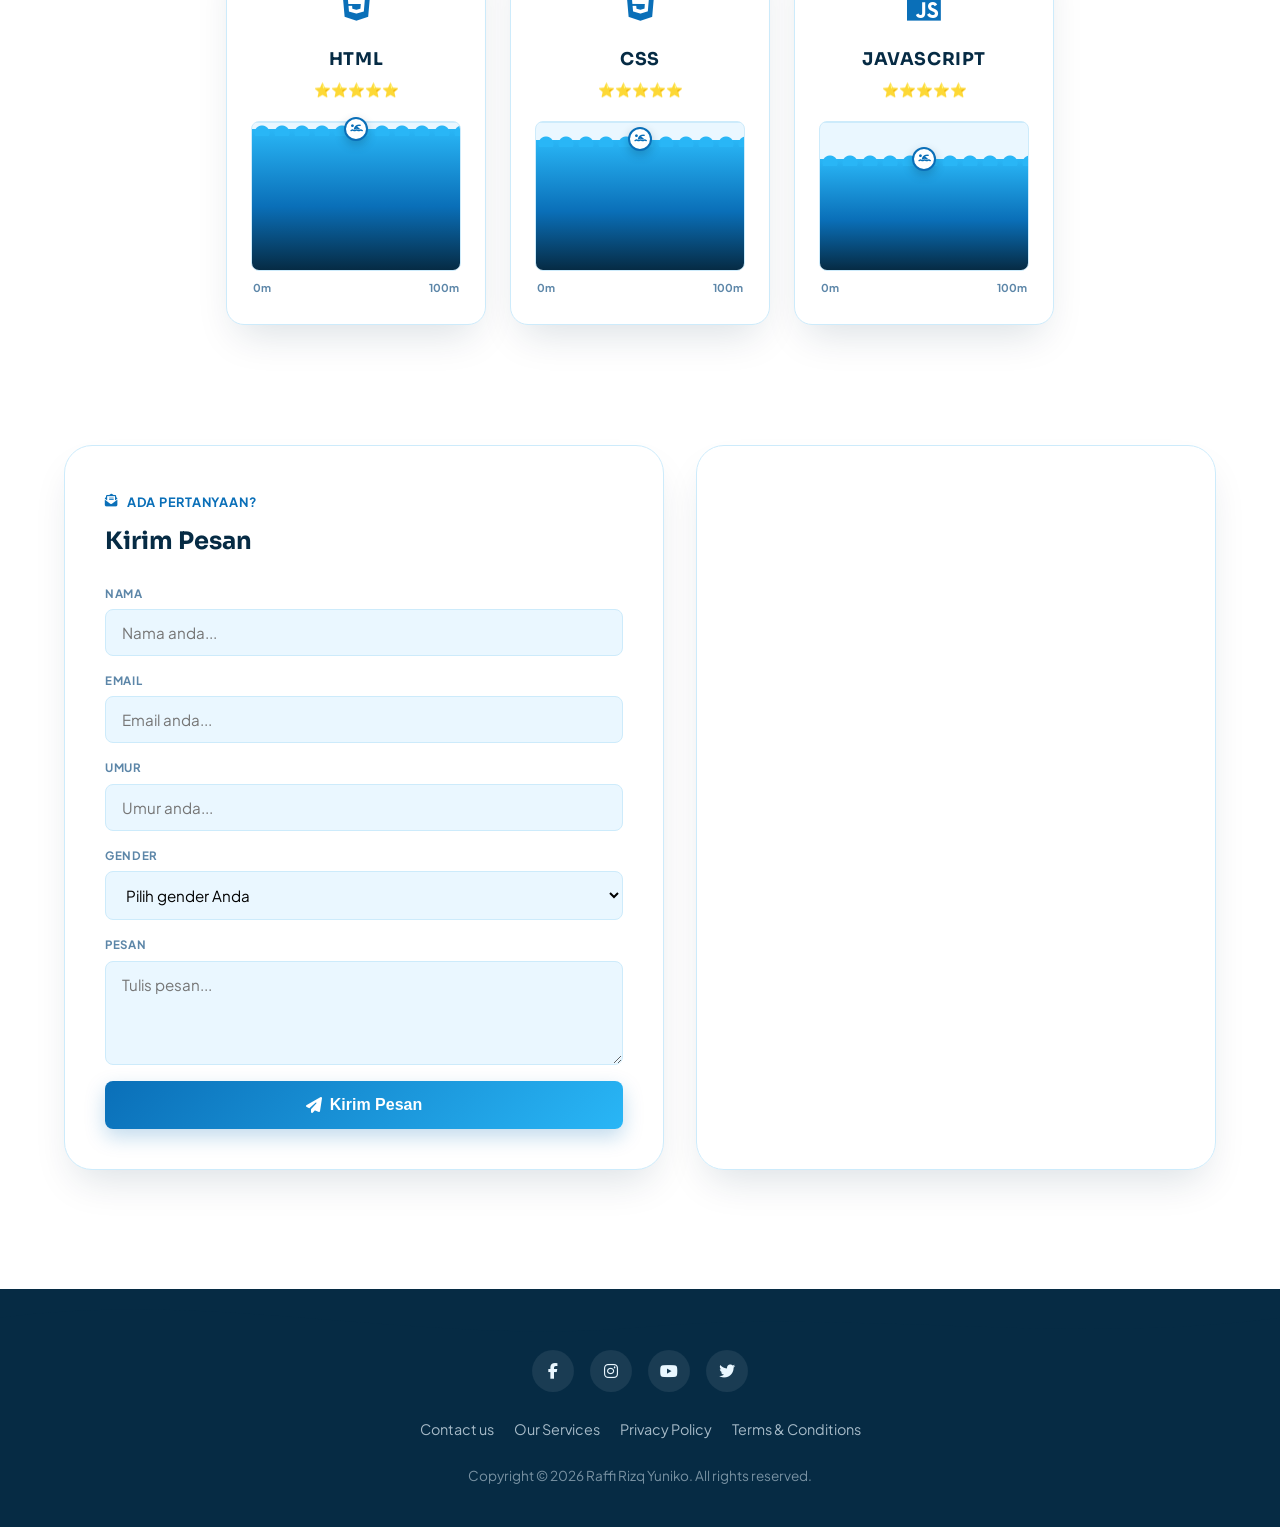
==== commit 14d6b422: "memperbarui tema" ====
--- a/index.html
+++ b/index.html
@@ -9,15 +9,22 @@
   <!-- Google Fonts & Font Awesome -->
   <link rel="preconnect" href="https://fonts.googleapis.com">
   <link rel="preconnect" href="https://fonts.gstatic.com" crossorigin>
-  <link href="https://fonts.googleapis.com/css2?family=Plus+Jakarta+Sans:wght@400;500;600;700;800&display=swap" rel="stylesheet">
+  <link href="https://fonts.googleapis.com/css2?family=Sora:wght@600;700;800&family=Plus+Jakarta+Sans:wght@400;500;600;700&display=swap" rel="stylesheet">
   <link rel="stylesheet" href="https://cdnjs.cloudflare.com/ajax/libs/font-awesome/6.4.0/css/all.min.css">
   <link href="https://unpkg.com/aos@2.3.1/dist/aos.css" rel="stylesheet">
 </head>
 
 <body>
+  <!-- DEPTH INDICATOR (mengikuti posisi scroll, menegaskan tema kedalaman laut) -->
+  <div class="depth-indicator" aria-hidden="true">
+    <i class="fa-solid fa-water"></i>
+    <span id="depthValue">0</span>m — <span id="depthLabel">Permukaan</span>
+  </div>
+
   <!-- NAVBAR -->
   <nav class="navbar">
     <div class="navbar-brand" data-aos="fade-down" data-aos-duration="1000">
+      <i class="fa-solid fa-water"></i>
       <h1>Website Raffi</h1>
     </div>
     <div class="menu" data-aos="fade-down" data-aos-duration="1000">
@@ -33,65 +40,111 @@
     </div>
   </nav>
 
-  <!-- HERO SECTION (Teks Kiri, Foto Kanan) -->
-  <section class="hero-container">
-    <div class="hero-content" data-aos="fade-right" data-aos-duration="1000">
-      <span class="badge">Siswa SMK IDN Boarding School</span>
-      <h1 class="hero-title">RAFFI RIZQ YUNIKO</h1>
-      <h2 class="hero-subtitle">X RPL A — Web Developer</h2>
-      <p class="hero-desc">
-        Saya adalah seorang programmer yang sedang menempuh pendidikan di SMK IDN Boarding School Jonggol. Asal dari Bandung Lembang dan berfokus pada pengembangan web modern.
-      </p>
-      <div class="hero-action">
-        <a class="btn-primary" href="https://www.instagram.com/rffiynk/" target="_blank">
-          <i class="fa-brands fa-instagram"></i> Instagram Saya
-        </a>
-      </div>
-    </div>
-    <div class="hero-image" data-aos="fade-left" data-aos-duration="1000">
-      <img src="halo.jpeg" alt="Raffi Rizq Yuniko">
-    </div>
+  <!-- HERO SECTION -->
+  <section class="hero">
+    <div class="hero-bubbles" aria-hidden="true">
+      <span></span><span></span><span></span><span></span><span></span><span></span>
+    </div>
+
+    <div class="hero-container">
+      <div class="hero-content" data-aos="fade-right" data-aos-duration="1000">
+        <span class="badge">Siswa SMK IDN Boarding School</span>
+        <h1 class="hero-title">RAFFI RIZQ<br>YUNIKO</h1>
+        <h2 class="hero-subtitle"><i class="fa-solid fa-code"></i> X RPL A — Web Developer</h2>
+        <p class="hero-desc">
+          Saya adalah seorang programmer yang sedang menempuh pendidikan di SMK IDN Boarding School Jonggol. Asal dari Bandung Lembang dan berfokus pada pengembangan web modern.
+        </p>
+        <div class="hero-action">
+          <a class="btn-primary" href="https://www.instagram.com/rffiynk/" target="_blank">
+            <i class="fa-brands fa-instagram"></i> Instagram Saya
+          </a>
+        </div>
+      </div>
+      <div class="hero-image" data-aos="fade-left" data-aos-duration="1000">
+        <div class="hero-image-inner">
+          <div class="hero-image-ring"></div>
+          <img src="halo.jpeg" alt="Raffi Rizq Yuniko">
+        </div>
+      </div>
+    </div>
+
+    <svg class="wave-divider wave-divider-back" viewBox="0 0 1440 120" preserveAspectRatio="none" aria-hidden="true">
+      <path d="M0,80 C300,20 600,110 900,50 C1150,0 1300,80 1440,40 L1440,120 L0,120 Z"></path>
+    </svg>
+    <svg class="wave-divider" viewBox="0 0 1440 120" preserveAspectRatio="none" aria-hidden="true">
+      <path d="M0,64 C240,120 480,0 720,32 C960,64 1200,120 1440,48 L1440,120 L0,120 Z"></path>
+    </svg>
   </section>
 
   <!-- ABOUT ME SECTION -->
   <section id="about-me" class="about-me" data-aos="fade-up" data-aos-duration="1000">
-    <div class="about-text" data-aos="fade-right" data-aos-duration="1000">
+    <div class="about-image" data-aos="fade-right" data-aos-duration="1000">
+      <div class="about-image-blob"></div>
+      <img src="https://i.pravatar.cc/200" alt="Foto Profil">
+    </div>
+    <div class="about-text" data-aos="fade-left" data-aos-duration="1000">
+      <span class="eyebrow"><i class="fa-solid fa-anchor"></i> Tentang Saya</span>
       <h2>About Me</h2>
       <p>
         Halo, kenalin saya Raffi Rizq Yuniko. Saya merupakan siswa SMK IDN Boarding School Jonggol dan seorang web developer pemula yang sedang mempelajari HTML, CSS, serta JavaScript. Saya memiliki minat besar di bidang IT, oleh karena itu saya mengambil jurusan RPL. Saat ini saya berada di kelas 10 RPL A.
       </p>
     </div>
-    <div class="about-image" data-aos="fade-left" data-aos-duration="1000">
-      <img src="https://i.pravatar.cc/200" alt="Foto Profil">
-    </div>
   </section>
 
   <!-- SKILLS SECTION -->
   <section id="skills" class="skills">
+    <span class="eyebrow center"><i class="fa-solid fa-gauge-high"></i> Kedalaman Keahlian</span>
     <h2 class="section-title" data-aos="fade-up">My Skills</h2>
     <div class="skill-container">
       <div class="skill-card" data-aos="zoom-in" data-aos-delay="100">
         <div class="skill-icon"><i class="fa-brands fa-html5"></i></div>
         <h3>HTML</h3>
         <p class="stars">⭐⭐⭐⭐⭐</p>
-        <div class="progres">
-          <div class="bar html"></div>
+        <div class="depth-scale">
+          <div class="depth-track" style="--depth:95%">
+            <div class="depth-gauge">
+              <div class="depth-fill"></div>
+            </div>
+            <span class="depth-marker"><i class="fa-solid fa-person-swimming"></i></span>
+          </div>
+          <div class="depth-scale-labels">
+            <span>0m</span>
+            <span>100m</span>
+          </div>
         </div>
       </div>
       <div class="skill-card" data-aos="zoom-in" data-aos-delay="200">
         <div class="skill-icon"><i class="fa-brands fa-css3-alt"></i></div>
         <h3>CSS</h3>
         <p class="stars">⭐⭐⭐⭐⭐</p>
-        <div class="progres">
-          <div class="bar css"></div>
+        <div class="depth-scale">
+          <div class="depth-track" style="--depth:88%">
+            <div class="depth-gauge">
+              <div class="depth-fill"></div>
+            </div>
+            <span class="depth-marker"><i class="fa-solid fa-person-swimming"></i></span>
+          </div>
+          <div class="depth-scale-labels">
+            <span>0m</span>
+            <span>100m</span>
+          </div>
         </div>
       </div>
       <div class="skill-card" data-aos="zoom-in" data-aos-delay="300">
         <div class="skill-icon"><i class="fa-brands fa-js"></i></div>
         <h3>JAVASCRIPT</h3>
         <p class="stars">⭐⭐⭐⭐⭐</p>
-        <div class="progres">
-          <div class="bar js"></div>
+        <div class="depth-scale">
+          <div class="depth-track" style="--depth:75%">
+            <div class="depth-gauge">
+              <div class="depth-fill"></div>
+            </div>
+            <span class="depth-marker"><i class="fa-solid fa-person-swimming"></i></span>
+          </div>
+          <div class="depth-scale-labels">
+            <span>0m</span>
+            <span>100m</span>
+          </div>
         </div>
       </div>
     </div>
@@ -100,6 +153,7 @@
   <!-- CONTACT SECTION -->
   <section id="contact" class="contact">
     <div class="contact-form" data-aos="fade-up" data-aos-duration="1000">
+      <span class="eyebrow"><i class="fa-solid fa-envelope-open-text"></i> Ada Pertanyaan?</span>
       <h2>Kirim Pesan</h2>
       <form action="https://formsubmit.co/raffirizqyuniko@gmail.com" method="post">
         <div class="input-group">
@@ -126,7 +180,7 @@
           <label>PESAN</label>
           <textarea name="pesan" placeholder="Tulis pesan..." rows="4"></textarea>
         </div>
-        <button type="submit" class="btn-submit">Kirim Pesan</button>
+        <button type="submit" class="btn-submit"><i class="fa-solid fa-paper-plane"></i> Kirim Pesan</button>
       </form>
     </div>
     <div class="contact-maps" data-aos="fade-up" data-aos-duration="1000">
@@ -138,25 +192,52 @@
 
   <!-- FOOTER -->
   <footer class="footer">
-    <div class="footer-socials">
-      <a href="#"><i class="fa-brands fa-facebook-f"></i></a>
-      <a href="https://www.instagram.com/rffiynk/" target="_blank"><i class="fa-brands fa-instagram"></i></a>
-      <a href="#"><i class="fa-brands fa-youtube"></i></a>
-      <a href="#"><i class="fa-brands fa-twitter"></i></a>
-    </div>
-    <ul class="footer-links">
-      <li><a href="#contact">Contact us</a></li>
-      <li><a href="#">Our Services</a></li>
-      <li><a href="#">Privacy Policy</a></li>
-      <li><a href="#">Terms & Conditions</a></li>
-    </ul>
-    <p class="copyright">Copyright © 2026 Raffi Rizq Yuniko. All rights reserved.</p>
+    <svg class="wave-divider footer-wave" viewBox="0 0 1440 100" preserveAspectRatio="none" aria-hidden="true">
+      <path d="M0,48 C240,0 480,96 720,64 C960,32 1200,96 1440,48 L1440,0 L0,0 Z"></path>
+    </svg>
+    <div class="footer-inner">
+      <div class="footer-socials">
+        <a href="#"><i class="fa-brands fa-facebook-f"></i></a>
+        <a href="https://www.instagram.com/rffiynk/" target="_blank"><i class="fa-brands fa-instagram"></i></a>
+        <a href="#"><i class="fa-brands fa-youtube"></i></a>
+        <a href="#"><i class="fa-brands fa-twitter"></i></a>
+      </div>
+      <ul class="footer-links">
+        <li><a href="#contact">Contact us</a></li>
+        <li><a href="#">Our Services</a></li>
+        <li><a href="#">Privacy Policy</a></li>
+        <li><a href="#">Terms & Conditions</a></li>
+      </ul>
+      <p class="copyright">Copyright © 2026 Raffi Rizq Yuniko. All rights reserved.</p>
+    </div>
   </footer>
 
   <script src="https://unpkg.com/aos@2.3.1/dist/aos.js"></script>
   <script>
     AOS.init({ once: true });
+
+    // Update indikator kedalaman sesuai posisi scroll (0m di atas, 500m di dasar)
+    const depthValue = document.getElementById('depthValue');
+    const depthLabel = document.getElementById('depthLabel');
+    const maxDepth = 500;
+
+    function updateDepth() {
+      const scrollTop = window.scrollY;
+      const docHeight = document.body.scrollHeight - window.innerHeight;
+      const ratio = docHeight > 0 ? scrollTop / docHeight : 0;
+      const depth = Math.round(ratio * maxDepth);
+      depthValue.textContent = depth;
+
+      let label = 'Permukaan';
+      if (depth > 350) label = 'Palung Laut';
+      else if (depth > 200) label = 'Laut Dalam';
+      else if (depth > 60) label = 'Zona Terumbu';
+      depthLabel.textContent = label;
+    }
+
+    window.addEventListener('scroll', updateDepth, { passive: true });
+    updateDepth();
   </script>
 </body>
 
-</html>+</html>
--- a/index.css
+++ b/index.css
@@ -1,25 +1,21 @@
 /* ============================================================
-   RAFFI RIZQ YUNIKO — PORTFOLIO (LIGHT MODERN THEME)
-   Font: Plus Jakarta Sans
+   RAFFI RIZQ YUNIKO — PORTFOLIO (DEEP OCEAN THEME)
+   Display: Sora / Body: Plus Jakarta Sans
    ============================================================ */
 
 :root {
-  --bg: #F8FAFC;
+  --deep: #062B44;
+  --ocean: #0A6FB8;
+  --wave: #29B6F6;
+  --foam: #EAF7FF;
   --surface: #FFFFFF;
-  --surface-alt: #F1F5F9;
-  --border: #E2E8F0;
-
-  --text-primary: #0F172A;
-  --text-muted: #64748B;
-
-  --accent: #2563EB;
-  --accent-hover: #1D4ED8;
-  --accent-light: #EFF6FF;
+  --mist: #5C86A8;
+  --border: #CDEBFB;
 
   --radius-sm: 8px;
-  --radius-md: 16px;
-  --radius-lg: 24px;
-  --shadow: 0 10px 25px -5px rgba(0, 0, 0, 0.05), 0 8px 10px -6px rgba(0, 0, 0, 0.01);
+  --radius-md: 18px;
+  --radius-lg: 28px;
+  --shadow: 0 20px 40px -12px rgba(6, 43, 68, 0.15);
 }
 
 * {
@@ -30,10 +26,51 @@
 }
 
 body {
-  background-color: var(--bg);
-  color: var(--text-primary);
+  background: linear-gradient(180deg,
+    var(--foam) 0%,
+    var(--foam) 12%,
+    #CDEBFB 30%,
+    #7FCBEF 50%,
+    #2F8FC2 70%,
+    var(--deep) 100%);
+  background-attachment: fixed;
+  color: var(--deep);
   font-family: 'Plus Jakarta Sans', sans-serif;
   line-height: 1.6;
+  overflow-x: hidden;
+}
+
+/* fixed depth indicator, reinforces the "sea depth" theme while scrolling */
+.depth-indicator {
+  position: fixed;
+  left: 20px;
+  bottom: 20px;
+  z-index: 200;
+  display: flex;
+  align-items: center;
+  gap: 8px;
+  padding: 10px 16px;
+  background: rgba(6, 43, 68, 0.55);
+  backdrop-filter: blur(8px);
+  color: #fff;
+  border: 1px solid rgba(255, 255, 255, 0.2);
+  border-radius: 50px;
+  font-size: 0.8rem;
+  font-weight: 700;
+  letter-spacing: 0.02em;
+  box-shadow: var(--shadow);
+}
+
+.depth-indicator i {
+  color: var(--wave);
+}
+
+@media (max-width: 640px) {
+  .depth-indicator { left: 12px; bottom: 12px; padding: 8px 14px; font-size: 0.72rem; }
+}
+
+h1, h2, h3 {
+  font-family: 'Sora', sans-serif;
 }
 
 /* NAVBAR */
@@ -41,37 +78,48 @@
   display: flex;
   justify-content: space-between;
   align-items: center;
-  padding: 18px 8%;
-  background-color: rgba(255, 255, 255, 0.9);
-  backdrop-filter: blur(10px);
+  padding: 16px 8%;
+  background-color: rgba(255, 255, 255, 0.85);
+  backdrop-filter: blur(12px);
   border-bottom: 1px solid var(--border);
   position: sticky;
   top: 0;
   z-index: 100;
 }
 
+.navbar-brand {
+  display: flex;
+  align-items: center;
+  gap: 10px;
+}
+
+.navbar-brand i {
+  color: var(--wave);
+  font-size: 1.1rem;
+}
+
 .navbar-brand h1 {
-  font-size: 1.25rem;
+  font-size: 1.15rem;
   font-weight: 700;
-  color: var(--accent);
+  color: var(--deep);
 }
 
 .menu ul {
   display: flex;
-  gap: 20px;
+  gap: 28px;
   list-style: none;
 }
 
 .menu ul li a {
   text-decoration: none;
-  color: var(--text-muted);
+  color: var(--mist);
   font-weight: 600;
   font-size: 0.95rem;
   transition: color 0.3s;
 }
 
 .menu ul li a:hover {
-  color: var(--accent);
+  color: var(--ocean);
 }
 
 /* BUTTONS */
@@ -79,138 +127,276 @@
   display: inline-flex;
   align-items: center;
   gap: 8px;
-  background-color: var(--accent);
+  background: linear-gradient(135deg, var(--ocean), var(--wave));
   color: white;
-  padding: 12px 24px;
+  padding: 13px 26px;
   border-radius: 50px;
   text-decoration: none;
-  font-weight: 600;
+  font-weight: 700;
   font-size: 0.9rem;
   transition: all 0.3s ease;
-  box-shadow: 0 4px 12px rgba(37, 99, 235, 0.2);
+  box-shadow: 0 8px 20px rgba(10, 111, 184, 0.3);
 }
 
 .btn-primary:hover {
-  background-color: var(--accent-hover);
-  transform: translateY(-2px);
-  box-shadow: 0 6px 16px rgba(37, 99, 235, 0.3);
-}
-
-/* HERO SECTION (Split View) */
+  transform: translateY(-3px);
+  box-shadow: 0 12px 26px rgba(10, 111, 184, 0.4);
+}
+
+/* HERO */
+.hero {
+  position: relative;
+  background: linear-gradient(160deg, var(--deep) 0%, var(--ocean) 65%, var(--wave) 130%);
+  padding: 100px 0 0;
+  overflow: hidden;
+}
+
+.hero-bubbles span {
+  position: absolute;
+  bottom: -60px;
+  display: block;
+  background: rgba(255, 255, 255, 0.18);
+  border-radius: 50%;
+  animation: rise 14s infinite ease-in;
+}
+
+.hero-bubbles span:nth-child(1) { left: 8%;  width: 18px; height: 18px; animation-delay: 0s; }
+.hero-bubbles span:nth-child(2) { left: 22%; width: 10px; height: 10px; animation-delay: 3s; }
+.hero-bubbles span:nth-child(3) { left: 48%; width: 24px; height: 24px; animation-delay: 6s; }
+.hero-bubbles span:nth-child(4) { left: 65%; width: 14px; height: 14px; animation-delay: 1.5s; }
+.hero-bubbles span:nth-child(5) { left: 80%; width: 20px; height: 20px; animation-delay: 8s; }
+.hero-bubbles span:nth-child(6) { left: 92%; width: 12px; height: 12px; animation-delay: 4.5s; }
+
+@keyframes rise {
+  0%   { transform: translateY(0) scale(1); opacity: 0; }
+  10%  { opacity: 1; }
+  100% { transform: translateY(-600px) scale(1.4); opacity: 0; }
+}
+
 .hero-container {
-  max-width: 1200px;
-  margin: 60px auto;
-  padding: 0 24px;
-  display: flex;
-  align-items: center;
-  justify-content: space-between;
-  gap: 40px;
+  position: relative;
+  z-index: 2;
+  max-width: 1100px;
+  margin: 0 auto;
+  padding: 40px 24px 160px;
+  display: grid;
+  grid-template-columns: 1fr 1fr;
+  align-items: center;
+  justify-items: center;
+  gap: 24px;
 }
 
 .hero-content {
-  flex: 1;
   text-align: left;
+  max-width: 460px;
+  justify-self: end;
 }
 
 .badge {
   display: inline-block;
-  background-color: var(--accent-light);
-  color: var(--accent);
-  padding: 6px 16px;
+  background-color: rgba(255, 255, 255, 0.15);
+  color: #fff;
+  padding: 7px 18px;
   border-radius: 50px;
   font-weight: 700;
-  font-size: 0.85rem;
-  margin-bottom: 16px;
+  font-size: 0.8rem;
+  letter-spacing: 0.03em;
+  margin-bottom: 20px;
+  border: 1px solid rgba(255, 255, 255, 0.25);
 }
 
 .hero-title {
-  font-size: 3rem;
+  font-size: 3.2rem;
   font-weight: 800;
-  line-height: 1.1;
-  color: var(--text-primary);
-  margin-bottom: 8px;
+  line-height: 1.08;
+  color: #fff;
+  margin-bottom: 14px;
+  letter-spacing: -0.01em;
 }
 
 .hero-subtitle {
-  font-size: 1.3rem;
-  color: var(--accent);
+  display: flex;
+  align-items: center;
+  gap: 10px;
+  font-size: 1.15rem;
+  color: var(--foam);
   font-weight: 600;
-  margin-bottom: 16px;
+  margin-bottom: 20px;
+  opacity: 0.9;
 }
 
 .hero-desc {
-  color: var(--text-muted);
+  color: rgba(234, 247, 255, 0.85);
   font-size: 1.05rem;
-  margin-bottom: 28px;
-  max-width: 500px;
+  margin-bottom: 32px;
+  max-width: 480px;
 }
 
 .hero-image {
-  flex: 1;
-  display: flex;
-  justify-content: center;
+  position: relative;
+  display: flex;
+  justify-content: center;
+  align-items: center;
+  justify-self: end;
+  height: 100%;
+  margin-right: 70px;
+}
+
+.hero-image-inner {
+  position: relative;
+  display: flex;
+  justify-content: center;
+  align-items: center;
+}
+
+.hero-image-ring {
+  position: absolute;
+  width: 300px;
+  height: 300px;
+  border: 2px dashed rgba(255, 255, 255, 0.35);
+  border-radius: 50%;
+  animation: spin 30s linear infinite;
+}
+
+@keyframes spin {
+  from { transform: rotate(0deg); }
+  to   { transform: rotate(360deg); }
 }
 
 .hero-image img {
+  position: relative;
+  width: 260px;
+  height: 260px;
+  object-fit: cover;
+  border-radius: 42% 58% 65% 35% / 45% 45% 55% 55%;
+  box-shadow: var(--shadow);
+  border: 5px solid rgba(255, 255, 255, 0.5);
+  animation: blob 9s ease-in-out infinite;
+}
+
+@keyframes blob {
+  0%, 100% { border-radius: 42% 58% 65% 35% / 45% 45% 55% 55%; }
+  50%      { border-radius: 58% 42% 40% 60% / 55% 60% 40% 45%; }
+}
+
+.wave-divider {
+  position: absolute;
+  bottom: -1px;
+  left: 0;
   width: 100%;
-  max-width: 380px;
-  height: 380px;
-  object-fit: cover;
-  border-radius: var(--radius-lg);
-  box-shadow: var(--shadow);
-  border: 4px solid var(--surface);
+  height: 90px;
+  z-index: 1;
+}
+
+.wave-divider path {
+  fill: var(--foam);
+}
+
+.wave-divider-back {
+  height: 110px;
+  opacity: 0.35;
+  animation: drift 18s ease-in-out infinite alternate;
+}
+
+.wave-divider-back path {
+  fill: #ffffff;
+}
+
+@keyframes drift {
+  from { transform: translateX(-4%); }
+  to   { transform: translateX(4%); }
 }
 
 /* ABOUT ME */
 .about-me {
   max-width: 1200px;
-  margin: 100px auto;
-  padding: 48px;
+  margin: 120px auto;
+  padding: 56px;
   background-color: var(--surface);
   border: 1px solid var(--border);
   border-radius: var(--radius-lg);
-  display: flex;
-  align-items: center;
-  gap: 40px;
+  display: grid;
+  grid-template-columns: 260px 1fr;
+  align-items: center;
+  gap: 48px;
   box-shadow: var(--shadow);
 }
 
+.about-image {
+  position: relative;
+  display: flex;
+  justify-content: center;
+  align-items: center;
+  width: 240px;
+  height: 240px;
+  margin: 0 auto;
+}
+
+.about-image-blob {
+  position: absolute;
+  inset: 0;
+  background: linear-gradient(135deg, var(--wave), var(--ocean));
+  border-radius: 42% 58% 65% 35% / 45% 45% 55% 55%;
+  opacity: 0.18;
+}
+
+.about-image img {
+  position: relative;
+  width: 200px;
+  height: 200px;
+  border-radius: 50%;
+  object-fit: cover;
+  border: 4px solid var(--foam);
+  box-shadow: var(--shadow);
+}
+
 .about-text {
-  flex: 1;
   text-align: left;
+  max-width: 520px;
+}
+
+.eyebrow {
+  display: inline-flex;
+  align-items: center;
+  gap: 8px;
+  color: var(--ocean);
+  font-weight: 700;
+  font-size: 0.8rem;
+  letter-spacing: 0.06em;
+  text-transform: uppercase;
+  margin-bottom: 10px;
+}
+
+.eyebrow.center {
+  display: flex;
+  justify-content: center;
+  width: 100%;
 }
 
 .about-text h2 {
   font-size: 2rem;
   margin-bottom: 16px;
-  color: var(--text-primary);
+  color: var(--deep);
 }
 
 .about-text p {
-  color: var(--text-muted);
+  color: var(--mist);
   font-size: 1.05rem;
   line-height: 1.8;
-}
-
-.about-image img {
-  width: 160px;
-  height: 160px;
-  border-radius: 50%;
-  object-fit: cover;
-  border: 4px solid var(--accent-light);
 }
 
 /* SKILLS */
 .skills {
   max-width: 1200px;
-  margin: 100px auto;
+  margin: 120px auto;
   padding: 0 24px;
   text-align: center;
 }
 
 .section-title {
   font-size: 2rem;
-  margin-bottom: 40px;
+  margin-bottom: 48px;
+  color: var(--deep);
 }
 
 .skill-container {
@@ -223,55 +409,138 @@
 .skill-card {
   background-color: var(--surface);
   border: 1px solid var(--border);
-  padding: 32px 24px;
+  padding: 32px 24px 28px;
   border-radius: var(--radius-md);
-  width: 280px;
+  width: 260px;
   box-shadow: var(--shadow);
   transition: transform 0.3s ease;
 }
 
 .skill-card:hover {
-  transform: translateY(-6px);
+  transform: translateY(-8px);
 }
 
 .skill-icon {
-  font-size: 2.5rem;
-  color: var(--accent);
+  font-size: 2.4rem;
+  color: var(--ocean);
   margin-bottom: 12px;
 }
 
 .skill-card h3 {
-  font-size: 1.2rem;
-  margin-bottom: 8px;
+  font-size: 1.1rem;
+  margin-bottom: 6px;
+  letter-spacing: 0.03em;
 }
 
 .stars {
   font-size: 0.85rem;
-  margin-bottom: 16px;
-}
-
-.progres {
+  margin-bottom: 20px;
+}
+
+.depth-scale {
+  display: flex;
+  flex-direction: column;
+  gap: 8px;
+}
+
+.depth-track {
+  position: relative;
+}
+
+.depth-gauge {
+  position: relative;
   width: 100%;
-  height: 8px;
-  background-color: var(--surface-alt);
-  border-radius: 10px;
+  height: 150px;
+  background:
+    repeating-linear-gradient(
+      to bottom,
+      var(--border) 0, var(--border) 1px,
+      transparent 1px, transparent 25%
+    ),
+    var(--foam);
+  border: 1px solid var(--border);
+  border-radius: var(--radius-sm);
   overflow: hidden;
 }
 
-.bar {
-  height: 100%;
-  background-color: var(--accent);
-  border-radius: 10px;
-}
-
-.html { width: 95%; }
-.css { width: 88%; }
-.js { width: 75%; }
+/* Fill grows UP from the bottom (dasar laut) — makin penuh = makin mahir */
+.depth-fill {
+  position: absolute;
+  bottom: 0;
+  left: 0;
+  width: 100%;
+  height: 0;
+  background: linear-gradient(180deg, var(--wave) 0%, var(--ocean) 55%, var(--deep) 100%);
+  animation: growDepth 1.6s 0.4s cubic-bezier(0.22, 0.9, 0.32, 1) forwards;
+}
+
+/* wavy "waterline" sitting on the boundary reached, drifting sideways */
+.depth-fill::after {
+  content: "";
+  position: absolute;
+  top: -7px;
+  left: -20px;
+  width: calc(100% + 40px);
+  height: 14px;
+  background-image: radial-gradient(circle at 10px 11px, var(--wave) 7px, transparent 8px);
+  background-size: 20px 14px;
+  animation: waveMove 2.4s linear infinite;
+}
+
+@keyframes growDepth {
+  from { height: 0; }
+  to   { height: var(--depth); }
+}
+
+@keyframes waveMove {
+  from { transform: translateX(0); }
+  to   { transform: translateX(-20px); }
+}
+
+/* diver marker rests right at the depth reached, outside the clipped gauge */
+.depth-marker {
+  position: absolute;
+  left: 50%;
+  bottom: 0;
+  transform: translate(-50%, 50%);
+  width: 24px;
+  height: 24px;
+  background: #fff;
+  border: 2px solid var(--ocean);
+  border-radius: 50%;
+  display: flex;
+  align-items: center;
+  justify-content: center;
+  font-size: 0.7rem;
+  color: var(--ocean);
+  box-shadow: 0 4px 10px rgba(6, 43, 68, 0.25);
+  z-index: 3;
+  animation: growMarker 1.6s 0.4s cubic-bezier(0.22, 0.9, 0.32, 1) forwards, bob 2.6s 2s ease-in-out infinite;
+}
+
+@keyframes growMarker {
+  from { bottom: 0; }
+  to   { bottom: var(--depth); }
+}
+
+@keyframes bob {
+  0%, 100% { margin-bottom: 0; }
+  50%      { margin-bottom: 4px; }
+}
+
+.depth-scale-labels {
+  display: flex;
+  justify-content: space-between;
+  font-size: 0.68rem;
+  font-weight: 700;
+  color: var(--mist);
+  padding: 0 2px;
+}
 
 /* CONTACT */
 .contact {
   max-width: 1200px;
-  margin: 100px auto;
+  margin: 120px auto;
   padding: 0 24px;
   display: flex;
   gap: 32px;
@@ -283,7 +552,7 @@
   min-width: 320px;
   background-color: var(--surface);
   border: 1px solid var(--border);
-  padding: 36px;
+  padding: 40px;
   border-radius: var(--radius-lg);
   box-shadow: var(--shadow);
   text-align: left;
@@ -291,6 +560,7 @@
 
 .contact-form h2 {
   margin-bottom: 24px;
+  color: var(--deep);
 }
 
 .input-group {
@@ -301,46 +571,53 @@
 }
 
 .input-group label {
-  font-size: 0.75rem;
+  font-size: 0.72rem;
   font-weight: 700;
-  color: var(--text-muted);
-  letter-spacing: 0.05em;
+  color: var(--mist);
+  letter-spacing: 0.06em;
 }
 
 .input-group input,
 .input-group select,
 .input-group textarea {
-  padding: 12px 16px;
+  padding: 13px 16px;
   border: 1px solid var(--border);
   border-radius: var(--radius-sm);
-  background-color: var(--bg);
+  background-color: var(--foam);
   font-family: inherit;
   font-size: 0.95rem;
   outline: none;
-  transition: border-color 0.3s;
+  transition: border-color 0.3s, box-shadow 0.3s;
 }
 
 .input-group input:focus,
 .input-group select:focus,
 .input-group textarea:focus {
-  border-color: var(--accent);
+  border-color: var(--wave);
+  box-shadow: 0 0 0 3px rgba(41, 182, 246, 0.18);
 }
 
 .btn-submit {
   width: 100%;
-  padding: 14px;
-  background-color: var(--accent);
+  display: inline-flex;
+  align-items: center;
+  justify-content: center;
+  gap: 8px;
+  padding: 15px;
+  background: linear-gradient(135deg, var(--ocean), var(--wave));
   color: white;
   border: none;
   border-radius: var(--radius-sm);
   font-weight: 700;
   font-size: 1rem;
   cursor: pointer;
-  transition: background-color 0.3s;
+  transition: transform 0.3s, box-shadow 0.3s;
+  box-shadow: 0 8px 20px rgba(10, 111, 184, 0.25);
 }
 
 .btn-submit:hover {
-  background-color: var(--accent-hover);
+  transform: translateY(-2px);
+  box-shadow: 0 12px 26px rgba(10, 111, 184, 0.35);
 }
 
 .contact-maps {
@@ -361,26 +638,43 @@
 
 /* FOOTER */
 .footer {
-  background-color: var(--surface);
-  border-top: 1px solid var(--border);
-  padding: 40px 20px;
+  position: relative;
+  background-color: var(--deep);
+  padding: 60px 20px 40px;
   text-align: center;
-  margin-top: 80px;
+  margin-top: 100px;
+}
+
+.footer-wave {
+  position: absolute;
+  top: -1px;
+  left: 0;
+  width: 100%;
+  height: 60px;
+}
+
+.footer-wave path {
+  fill: var(--deep);
+}
+
+.footer-inner {
+  position: relative;
+  z-index: 1;
 }
 
 .footer-socials {
   display: flex;
   justify-content: center;
   gap: 16px;
-  margin-bottom: 20px;
+  margin-bottom: 24px;
 }
 
 .footer-socials a {
-  width: 40px;
-  height: 40px;
+  width: 42px;
+  height: 42px;
   border-radius: 50%;
-  background-color: var(--surface-alt);
-  color: var(--text-primary);
+  background-color: rgba(255, 255, 255, 0.08);
+  color: var(--foam);
   display: flex;
   align-items: center;
   justify-content: center;
@@ -389,8 +683,9 @@
 }
 
 .footer-socials a:hover {
-  background-color: var(--accent);
+  background: linear-gradient(135deg, var(--ocean), var(--wave));
   color: white;
+  transform: translateY(-3px);
 }
 
 .footer-links {
@@ -398,36 +693,39 @@
   justify-content: center;
   gap: 20px;
   list-style: none;
-  margin-bottom: 20px;
+  margin-bottom: 24px;
   flex-wrap: wrap;
 }
 
 .footer-links a {
-  color: var(--text-muted);
+  color: rgba(234, 247, 255, 0.7);
   text-decoration: none;
   font-size: 0.9rem;
 }
 
 .footer-links a:hover {
-  color: var(--accent);
+  color: var(--wave);
 }
 
 .copyright {
-  color: var(--text-muted);
+  color: rgba(234, 247, 255, 0.5);
   font-size: 0.85rem;
 }
 
 /* RESPONSIVE DESIGN */
 @media (max-width: 768px) {
-  .hero-container,
-  .about-me {
-    flex-direction: column-reverse;
+  .hero-container {
+    grid-template-columns: 1fr;
     text-align: center;
-  }
-
-  .hero-content,
-  .about-text {
+    padding-bottom: 100px;
+  }
+
+  .hero-image { order: -1; justify-self: center; }
+
+  .hero-content {
     text-align: center;
+    max-width: none;
+    justify-self: center;
   }
 
   .hero-desc {
@@ -435,7 +733,39 @@
     margin-right: auto;
   }
 
+  .hero-title {
+    font-size: 2.3rem;
+  }
+
+  .about-me {
+    grid-template-columns: 1fr;
+    text-align: center;
+    padding: 36px 24px;
+  }
+
+  .about-text {
+    text-align: center;
+    max-width: none;
+    margin: 0 auto;
+  }
+
   .menu {
     display: none; /* Dapat ditambahkan toggle hamburger jika diperlukan */
   }
-}+}
+
+@media (prefers-reduced-motion: reduce) {
+  .hero-bubbles span,
+  .hero-image-ring,
+  .hero-image img {
+    animation: none;
+  }
+
+  .depth-fill,
+  .depth-fill::after,
+  .depth-marker {
+    animation: none;
+    height: var(--depth);
+    bottom: var(--depth);
+  }
+}
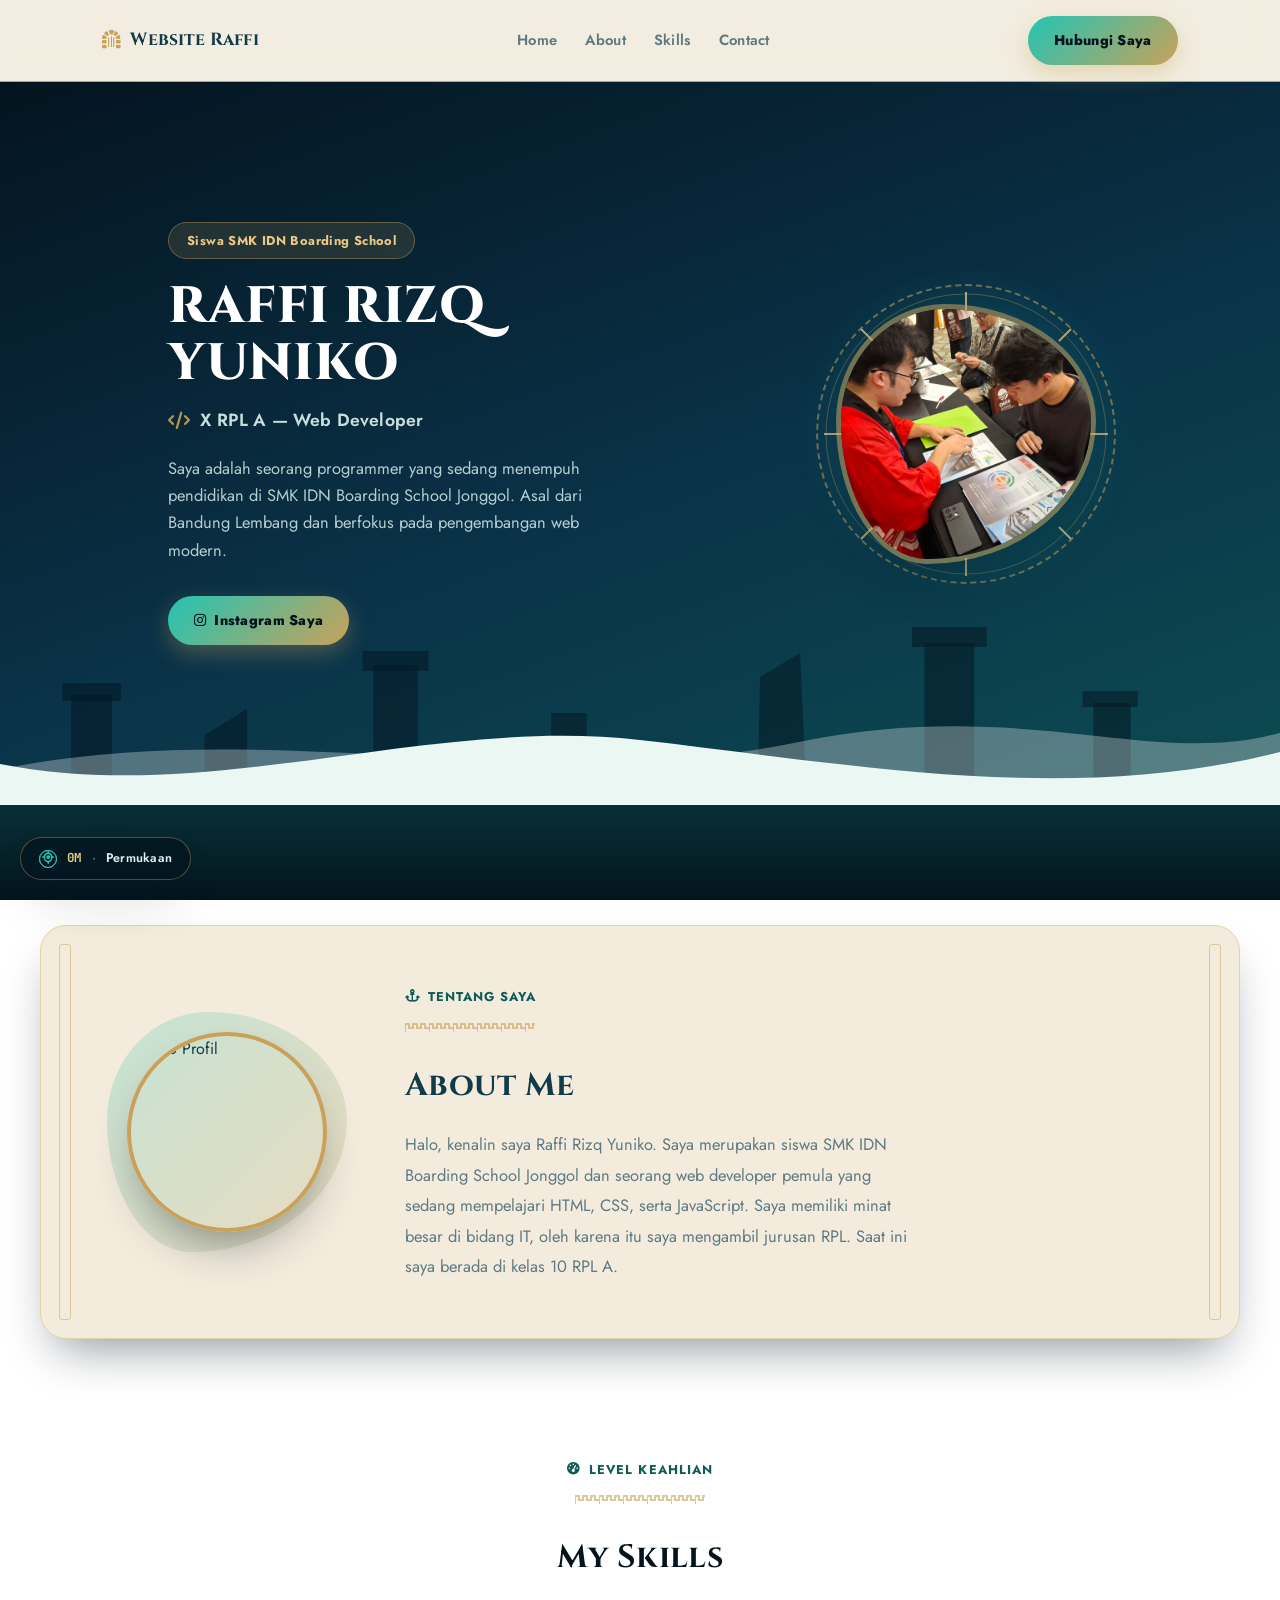
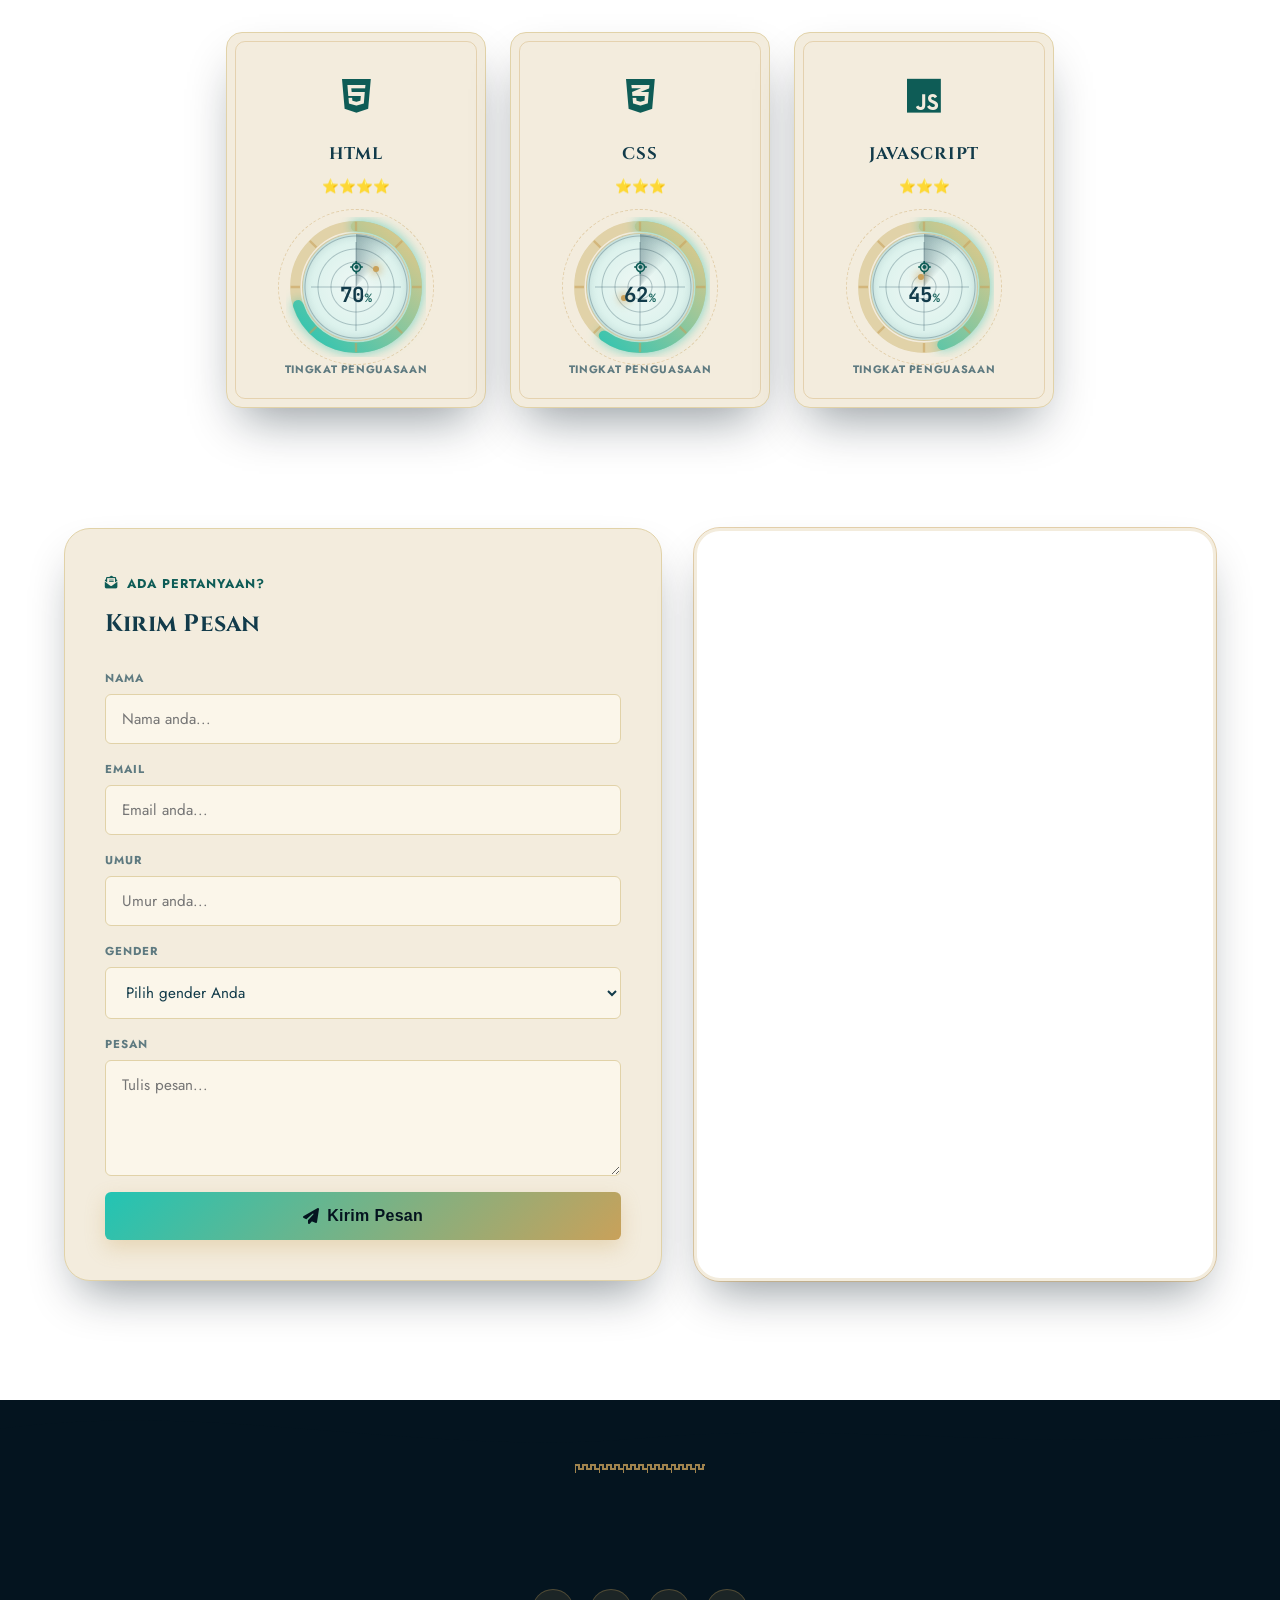
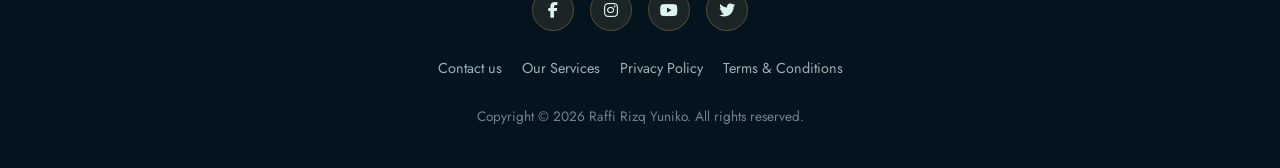
==== commit 1637d8d8: "mengganti tema" ====
--- a/index.html
+++ b/index.html
@@ -4,27 +4,39 @@
 <head>
   <meta charset="UTF-8">
   <meta name="viewport" content="width=device-width, initial-scale=1.0">
-  <title>Portofolio | Raffi Rizq Yuniko</title>
+  <title>Portofolio | Raffi Rizq Yuniko — Atlantis</title>
   <link rel="stylesheet" href="index.css">
   <!-- Google Fonts & Font Awesome -->
   <link rel="preconnect" href="https://fonts.googleapis.com">
   <link rel="preconnect" href="https://fonts.gstatic.com" crossorigin>
-  <link href="https://fonts.googleapis.com/css2?family=Sora:wght@600;700;800&family=Plus+Jakarta+Sans:wght@400;500;600;700&display=swap" rel="stylesheet">
+  <link href="https://fonts.googleapis.com/css2?family=Cinzel:wght@500;600;700;800&family=Jost:wght@400;500;600;700&family=JetBrains+Mono:wght@500;700&display=swap" rel="stylesheet">
   <link rel="stylesheet" href="https://cdnjs.cloudflare.com/ajax/libs/font-awesome/6.4.0/css/all.min.css">
   <link href="https://unpkg.com/aos@2.3.1/dist/aos.css" rel="stylesheet">
 </head>
 
 <body>
-  <!-- DEPTH INDICATOR (mengikuti posisi scroll, menegaskan tema kedalaman laut) -->
+  <!-- shared gradient for the skill rings -->
+  <svg width="0" height="0" style="position:absolute" aria-hidden="true">
+    <defs>
+      <linearGradient id="ringGradient" x1="0%" y1="0%" x2="100%" y2="100%">
+        <stop offset="0%" stop-color="#22C4B4"/>
+        <stop offset="100%" stop-color="#EBC988"/>
+      </linearGradient>
+    </defs>
+  </svg>
+
+  <!-- SONAR / DEPTH READOUT (mengikuti posisi scroll, menegaskan tema pencarian Atlantis) -->
   <div class="depth-indicator" aria-hidden="true">
-    <i class="fa-solid fa-water"></i>
-    <span id="depthValue">0</span>m — <span id="depthLabel">Permukaan</span>
+    <span class="sonar-icon"><i class="fa-solid fa-location-crosshairs"></i></span>
+    <span class="depth-readout"><span id="depthValue">0</span>M</span>
+    <span class="depth-sep">·</span>
+    <span id="depthLabel">Permukaan</span>
   </div>
 
   <!-- NAVBAR -->
   <nav class="navbar">
     <div class="navbar-brand" data-aos="fade-down" data-aos-duration="1000">
-      <i class="fa-solid fa-water"></i>
+      <i class="fa-solid fa-dungeon"></i>
       <h1>Website Raffi</h1>
     </div>
     <div class="menu" data-aos="fade-down" data-aos-duration="1000">
@@ -63,10 +75,39 @@
       <div class="hero-image" data-aos="fade-left" data-aos-duration="1000">
         <div class="hero-image-inner">
           <div class="hero-image-ring"></div>
+          <svg class="hero-image-runes" viewBox="0 0 300 300" aria-hidden="true">
+            <circle cx="150" cy="150" r="140" fill="none" stroke="rgba(201,161,90,0.35)" stroke-width="1"/>
+            <g stroke="rgba(235,201,136,0.75)" stroke-width="2">
+              <line x1="150" y1="8"   x2="150" y2="26"/>
+              <line x1="150" y1="274" x2="150" y2="292"/>
+              <line x1="8"   y1="150" x2="26"  y2="150"/>
+              <line x1="274" y1="150" x2="292" y2="150"/>
+              <line x1="45"  y1="45"  x2="57"  y2="57"/>
+              <line x1="243" y1="243" x2="255" y2="255"/>
+              <line x1="45"  y1="255" x2="57"  y2="243"/>
+              <line x1="243" y1="57"  x2="255" y2="45"/>
+            </g>
+          </svg>
           <img src="halo.jpeg" alt="Raffi Rizq Yuniko">
         </div>
       </div>
     </div>
+
+    <svg class="ruins-silhouette" viewBox="0 0 1440 220" preserveAspectRatio="none" aria-hidden="true">
+      <g fill="rgba(4,20,31,0.55)">
+        <rect x="80" y="110" width="46" height="110"/>
+        <rect x="70" y="98"  width="66" height="18"/>
+        <polygon points="230,150 278,124 278,220 230,220"/>
+        <rect x="420" y="80" width="50" height="140"/>
+        <rect x="408" y="66" width="74" height="20"/>
+        <rect x="620" y="128" width="40" height="92"/>
+        <polygon points="855,92 900,68 908,220 852,220"/>
+        <rect x="1040" y="58" width="56" height="162"/>
+        <rect x="1026" y="42" width="84" height="20"/>
+        <rect x="1230" y="118" width="42" height="102"/>
+        <rect x="1218" y="106" width="62" height="16"/>
+      </g>
+    </svg>
 
     <svg class="wave-divider wave-divider-back" viewBox="0 0 1440 120" preserveAspectRatio="none" aria-hidden="true">
       <path d="M0,80 C300,20 600,110 900,50 C1150,0 1300,80 1440,40 L1440,120 L0,120 Z"></path>
@@ -84,6 +125,7 @@
     </div>
     <div class="about-text" data-aos="fade-left" data-aos-duration="1000">
       <span class="eyebrow"><i class="fa-solid fa-anchor"></i> Tentang Saya</span>
+      <div class="meander left"></div>
       <h2>About Me</h2>
       <p>
         Halo, kenalin saya Raffi Rizq Yuniko. Saya merupakan siswa SMK IDN Boarding School Jonggol dan seorang web developer pemula yang sedang mempelajari HTML, CSS, serta JavaScript. Saya memiliki minat besar di bidang IT, oleh karena itu saya mengambil jurusan RPL. Saat ini saya berada di kelas 10 RPL A.
@@ -93,59 +135,102 @@
 
   <!-- SKILLS SECTION -->
   <section id="skills" class="skills">
-    <span class="eyebrow center"><i class="fa-solid fa-gauge-high"></i> Kedalaman Keahlian</span>
+    <span class="eyebrow center"><i class="fa-solid fa-gauge-high"></i> Level Keahlian</span>
+    <div class="meander center"></div>
     <h2 class="section-title" data-aos="fade-up">My Skills</h2>
     <div class="skill-container">
       <div class="skill-card" data-aos="zoom-in" data-aos-delay="100">
         <div class="skill-icon"><i class="fa-brands fa-html5"></i></div>
         <h3>HTML</h3>
-        <p class="stars">⭐⭐⭐⭐⭐</p>
-        <div class="depth-scale">
-          <div class="depth-track" style="--depth:95%">
-            <div class="depth-gauge">
-              <div class="depth-fill"></div>
+        <p class="stars">⭐⭐⭐⭐</p>
+        <div class="skill-ring">
+          <svg viewBox="0 0 120 120" class="ring-svg" aria-hidden="true">
+            <circle class="ring-track" cx="60" cy="60" r="52"></circle>
+            <circle class="ring-fill" cx="60" cy="60" r="52" style="--pct:70"></circle>
+            <g class="ring-ticks">
+              <line x1="60" y1="4"  x2="60" y2="12" transform="rotate(0 60 60)"/>
+              <line x1="60" y1="4"  x2="60" y2="12" transform="rotate(45 60 60)"/>
+              <line x1="60" y1="4"  x2="60" y2="12" transform="rotate(90 60 60)"/>
+              <line x1="60" y1="4"  x2="60" y2="12" transform="rotate(135 60 60)"/>
+              <line x1="60" y1="4"  x2="60" y2="12" transform="rotate(180 60 60)"/>
+              <line x1="60" y1="4"  x2="60" y2="12" transform="rotate(225 60 60)"/>
+              <line x1="60" y1="4"  x2="60" y2="12" transform="rotate(270 60 60)"/>
+              <line x1="60" y1="4"  x2="60" y2="12" transform="rotate(315 60 60)"/>
+            </g>
+          </svg>
+          <div class="ring-center">
+            <div class="radar-grid"></div>
+            <div class="radar-sweep"></div>
+            <span class="radar-blip" style="top:30%; left:66%;"></span>
+            <div class="radar-readout">
+              <i class="fa-solid fa-location-crosshairs"></i>
+              <span class="ring-percent">70<small>%</small></span>
             </div>
-            <span class="depth-marker"><i class="fa-solid fa-person-swimming"></i></span>
           </div>
-          <div class="depth-scale-labels">
-            <span>0m</span>
-            <span>100m</span>
-          </div>
-        </div>
+        </div>
+        <p class="ring-caption">Tingkat Penguasaan</p>
       </div>
       <div class="skill-card" data-aos="zoom-in" data-aos-delay="200">
         <div class="skill-icon"><i class="fa-brands fa-css3-alt"></i></div>
         <h3>CSS</h3>
-        <p class="stars">⭐⭐⭐⭐⭐</p>
-        <div class="depth-scale">
-          <div class="depth-track" style="--depth:88%">
-            <div class="depth-gauge">
-              <div class="depth-fill"></div>
+        <p class="stars">⭐⭐⭐</p>
+        <div class="skill-ring">
+          <svg viewBox="0 0 120 120" class="ring-svg" aria-hidden="true">
+            <circle class="ring-track" cx="60" cy="60" r="52"></circle>
+            <circle class="ring-fill" cx="60" cy="60" r="52" style="--pct:60"></circle>
+            <g class="ring-ticks">
+              <line x1="60" y1="4"  x2="60" y2="12" transform="rotate(0 60 60)"/>
+              <line x1="60" y1="4"  x2="60" y2="12" transform="rotate(45 60 60)"/>
+              <line x1="60" y1="4"  x2="60" y2="12" transform="rotate(90 60 60)"/>
+              <line x1="60" y1="4"  x2="60" y2="12" transform="rotate(135 60 60)"/>
+              <line x1="60" y1="4"  x2="60" y2="12" transform="rotate(180 60 60)"/>
+              <line x1="60" y1="4"  x2="60" y2="12" transform="rotate(225 60 60)"/>
+              <line x1="60" y1="4"  x2="60" y2="12" transform="rotate(270 60 60)"/>
+              <line x1="60" y1="4"  x2="60" y2="12" transform="rotate(315 60 60)"/>
+            </g>
+          </svg>
+          <div class="ring-center">
+            <div class="radar-grid"></div>
+            <div class="radar-sweep"></div>
+            <span class="radar-blip" style="top:58%; left:32%;"></span>
+            <div class="radar-readout">
+              <i class="fa-solid fa-location-crosshairs"></i>
+              <span class="ring-percent">62<small>%</small></span>
             </div>
-            <span class="depth-marker"><i class="fa-solid fa-person-swimming"></i></span>
           </div>
-          <div class="depth-scale-labels">
-            <span>0m</span>
-            <span>100m</span>
-          </div>
-        </div>
+        </div>
+        <p class="ring-caption">Tingkat Penguasaan</p>
       </div>
       <div class="skill-card" data-aos="zoom-in" data-aos-delay="300">
         <div class="skill-icon"><i class="fa-brands fa-js"></i></div>
         <h3>JAVASCRIPT</h3>
-        <p class="stars">⭐⭐⭐⭐⭐</p>
-        <div class="depth-scale">
-          <div class="depth-track" style="--depth:75%">
-            <div class="depth-gauge">
-              <div class="depth-fill"></div>
+        <p class="stars">⭐⭐⭐</p>
+        <div class="skill-ring">
+          <svg viewBox="0 0 120 120" class="ring-svg" aria-hidden="true">
+            <circle class="ring-track" cx="60" cy="60" r="52"></circle>
+            <circle class="ring-fill" cx="60" cy="60" r="52" style="--pct:45"></circle>
+            <g class="ring-ticks">
+              <line x1="60" y1="4"  x2="60" y2="12" transform="rotate(0 60 60)"/>
+              <line x1="60" y1="4"  x2="60" y2="12" transform="rotate(45 60 60)"/>
+              <line x1="60" y1="4"  x2="60" y2="12" transform="rotate(90 60 60)"/>
+              <line x1="60" y1="4"  x2="60" y2="12" transform="rotate(135 60 60)"/>
+              <line x1="60" y1="4"  x2="60" y2="12" transform="rotate(180 60 60)"/>
+              <line x1="60" y1="4"  x2="60" y2="12" transform="rotate(225 60 60)"/>
+              <line x1="60" y1="4"  x2="60" y2="12" transform="rotate(270 60 60)"/>
+              <line x1="60" y1="4"  x2="60" y2="12" transform="rotate(315 60 60)"/>
+            </g>
+          </svg>
+          <div class="ring-center">
+            <div class="radar-grid"></div>
+            <div class="radar-sweep"></div>
+            <span class="radar-blip" style="top:38%; left:44%;"></span>
+            <div class="radar-readout">
+              <i class="fa-solid fa-location-crosshairs"></i>
+              <span class="ring-percent">45<small>%</small></span>
             </div>
-            <span class="depth-marker"><i class="fa-solid fa-person-swimming"></i></span>
           </div>
-          <div class="depth-scale-labels">
-            <span>0m</span>
-            <span>100m</span>
-          </div>
-        </div>
+        </div>
+        <p class="ring-caption">Tingkat Penguasaan</p>
       </div>
     </div>
   </section>
@@ -196,6 +281,7 @@
       <path d="M0,48 C240,0 480,96 720,64 C960,32 1200,96 1440,48 L1440,0 L0,0 Z"></path>
     </svg>
     <div class="footer-inner">
+      <div class="meander footer"></div>
       <div class="footer-socials">
         <a href="#"><i class="fa-brands fa-facebook-f"></i></a>
         <a href="https://www.instagram.com/rffiynk/" target="_blank"><i class="fa-brands fa-instagram"></i></a>
--- a/index.css
+++ b/index.css
@@ -1,21 +1,28 @@
 /* ============================================================
-   RAFFI RIZQ YUNIKO — PORTFOLIO (DEEP OCEAN THEME)
-   Display: Sora / Body: Plus Jakarta Sans
+   RAFFI RIZQ YUNIKO — PORTFOLIO (ATLANTIS THEME)
+   Display: Cinzel / Body: Jost / HUD: JetBrains Mono
+   Palette: Abyss · Deep Current · Bioluminescent Teal ·
+            Relic Gold · Sandstone · Sea Ink
    ============================================================ */
 
 :root {
-  --deep: #062B44;
-  --ocean: #0A6FB8;
-  --wave: #29B6F6;
-  --foam: #EAF7FF;
-  --surface: #FFFFFF;
-  --mist: #5C86A8;
-  --border: #CDEBFB;
-
-  --radius-sm: 8px;
-  --radius-md: 18px;
-  --radius-lg: 28px;
-  --shadow: 0 20px 40px -12px rgba(6, 43, 68, 0.15);
+  --abyss: #04141F;
+  --deep-current: #0A3349;
+  --teal: #22C4B4;
+  --teal-dim: #0E5C56;
+  --gold: #C9A15A;
+  --gold-bright: #EBC988;
+  --sandstone: #F3ECDD;
+  --sandstone-line: #E1D2A8;
+  --ink: #123B4A;
+  --mist: #5E7A80;
+  --foam: #DCF3EF;
+
+  --radius-sm: 6px;
+  --radius-md: 16px;
+  --radius-lg: 26px;
+  --shadow: 0 24px 48px -16px rgba(4, 20, 31, 0.45);
+  --meander: url("data:image/svg+xml,%3Csvg xmlns='http://www.w3.org/2000/svg' width='24' height='12' viewBox='0 0 24 12'%3E%3Cpath d='M0 12V4H4V8H8V4H12V8H16V4H20V8H24' fill='none' stroke='%23C9A15A' stroke-width='2'/%3E%3C/svg%3E");
 }
 
 * {
@@ -27,20 +34,38 @@
 
 body {
   background: linear-gradient(180deg,
-    var(--foam) 0%,
-    var(--foam) 12%,
-    #CDEBFB 30%,
-    #7FCBEF 50%,
-    #2F8FC2 70%,
-    var(--deep) 100%);
+    #EAF7F2 0%,
+    #EAF7F2 8%,
+    #BEE9E0 24%,
+    #4FB8AE 44%,
+    #146E68 66%,
+    var(--abyss) 100%);
   background-attachment: fixed;
-  color: var(--deep);
-  font-family: 'Plus Jakarta Sans', sans-serif;
-  line-height: 1.6;
+  color: var(--ink);
+  font-family: 'Jost', sans-serif;
+  line-height: 1.65;
   overflow-x: hidden;
 }
 
-/* fixed depth indicator, reinforces the "sea depth" theme while scrolling */
+h1, h2, h3 {
+  font-family: 'Cinzel', serif;
+  letter-spacing: 0.01em;
+}
+
+.meander {
+  width: 130px;
+  height: 12px;
+  background-image: var(--meander);
+  background-repeat: repeat-x;
+  background-size: 24px 12px;
+  opacity: 0.6;
+}
+
+.meander.center { margin: 12px auto 28px; }
+.meander.left { margin: 12px 0 28px; }
+.meander.footer { margin: 0 auto 28px; opacity: 0.8; }
+
+/* SONAR / DEPTH READOUT */
 .depth-indicator {
   position: fixed;
   left: 20px;
@@ -48,29 +73,59 @@
   z-index: 200;
   display: flex;
   align-items: center;
-  gap: 8px;
-  padding: 10px 16px;
-  background: rgba(6, 43, 68, 0.55);
+  gap: 10px;
+  padding: 10px 18px;
+  background: rgba(4, 20, 31, 0.68);
   backdrop-filter: blur(8px);
-  color: #fff;
-  border: 1px solid rgba(255, 255, 255, 0.2);
+  color: var(--foam);
+  border: 1px solid rgba(201, 161, 90, 0.4);
   border-radius: 50px;
-  font-size: 0.8rem;
-  font-weight: 700;
+  font-size: 0.78rem;
+  font-weight: 600;
   letter-spacing: 0.02em;
   box-shadow: var(--shadow);
 }
 
-.depth-indicator i {
-  color: var(--wave);
-}
+.sonar-icon {
+  position: relative;
+  display: flex;
+  align-items: center;
+  justify-content: center;
+  width: 18px;
+  height: 18px;
+  color: var(--teal);
+}
+
+.sonar-icon::before,
+.sonar-icon::after {
+  content: "";
+  position: absolute;
+  inset: 0;
+  border-radius: 50%;
+  border: 1px solid var(--teal);
+  animation: sonarPing 2.6s ease-out infinite;
+}
+
+.sonar-icon::after {
+  animation-delay: 1.3s;
+}
+
+@keyframes sonarPing {
+  0%   { transform: scale(0.6); opacity: 0.8; }
+  100% { transform: scale(2.6); opacity: 0; }
+}
+
+.depth-readout {
+  font-family: 'JetBrains Mono', monospace;
+  font-weight: 700;
+  color: var(--gold-bright);
+  letter-spacing: 0.03em;
+}
+
+.depth-sep { color: rgba(220, 243, 239, 0.4); }
 
 @media (max-width: 640px) {
-  .depth-indicator { left: 12px; bottom: 12px; padding: 8px 14px; font-size: 0.72rem; }
-}
-
-h1, h2, h3 {
-  font-family: 'Sora', sans-serif;
+  .depth-indicator { left: 12px; bottom: 12px; padding: 8px 14px; font-size: 0.7rem; gap: 8px; }
 }
 
 /* NAVBAR */
@@ -79,9 +134,9 @@
   justify-content: space-between;
   align-items: center;
   padding: 16px 8%;
-  background-color: rgba(255, 255, 255, 0.85);
+  background-color: rgba(243, 236, 221, 0.88);
   backdrop-filter: blur(12px);
-  border-bottom: 1px solid var(--border);
+  border-bottom: 1px solid var(--gold);
   position: sticky;
   top: 0;
   z-index: 100;
@@ -94,14 +149,14 @@
 }
 
 .navbar-brand i {
-  color: var(--wave);
+  color: var(--gold);
+  font-size: 1.15rem;
+}
+
+.navbar-brand h1 {
   font-size: 1.1rem;
-}
-
-.navbar-brand h1 {
-  font-size: 1.15rem;
   font-weight: 700;
-  color: var(--deep);
+  color: var(--ink);
 }
 
 .menu ul {
@@ -114,12 +169,13 @@
   text-decoration: none;
   color: var(--mist);
   font-weight: 600;
-  font-size: 0.95rem;
+  font-size: 0.92rem;
+  letter-spacing: 0.02em;
   transition: color 0.3s;
 }
 
 .menu ul li a:hover {
-  color: var(--ocean);
+  color: var(--teal-dim);
 }
 
 /* BUTTONS */
@@ -127,26 +183,27 @@
   display: inline-flex;
   align-items: center;
   gap: 8px;
-  background: linear-gradient(135deg, var(--ocean), var(--wave));
-  color: white;
+  background: linear-gradient(135deg, var(--teal), var(--gold));
+  color: var(--abyss);
   padding: 13px 26px;
   border-radius: 50px;
   text-decoration: none;
-  font-weight: 700;
-  font-size: 0.9rem;
+  font-weight: 800;
+  font-size: 0.88rem;
+  letter-spacing: 0.02em;
   transition: all 0.3s ease;
-  box-shadow: 0 8px 20px rgba(10, 111, 184, 0.3);
+  box-shadow: 0 8px 22px rgba(201, 161, 90, 0.35);
 }
 
 .btn-primary:hover {
   transform: translateY(-3px);
-  box-shadow: 0 12px 26px rgba(10, 111, 184, 0.4);
+  box-shadow: 0 14px 30px rgba(201, 161, 90, 0.45);
 }
 
 /* HERO */
 .hero {
   position: relative;
-  background: linear-gradient(160deg, var(--deep) 0%, var(--ocean) 65%, var(--wave) 130%);
+  background: linear-gradient(160deg, var(--abyss) 0%, var(--deep-current) 55%, var(--teal-dim) 130%);
   padding: 100px 0 0;
   overflow: hidden;
 }
@@ -155,22 +212,35 @@
   position: absolute;
   bottom: -60px;
   display: block;
-  background: rgba(255, 255, 255, 0.18);
+  background: var(--teal);
   border-radius: 50%;
+  box-shadow: 0 0 10px 2px rgba(34, 196, 180, 0.7);
   animation: rise 14s infinite ease-in;
 }
 
-.hero-bubbles span:nth-child(1) { left: 8%;  width: 18px; height: 18px; animation-delay: 0s; }
-.hero-bubbles span:nth-child(2) { left: 22%; width: 10px; height: 10px; animation-delay: 3s; }
-.hero-bubbles span:nth-child(3) { left: 48%; width: 24px; height: 24px; animation-delay: 6s; }
-.hero-bubbles span:nth-child(4) { left: 65%; width: 14px; height: 14px; animation-delay: 1.5s; }
-.hero-bubbles span:nth-child(5) { left: 80%; width: 20px; height: 20px; animation-delay: 8s; }
-.hero-bubbles span:nth-child(6) { left: 92%; width: 12px; height: 12px; animation-delay: 4.5s; }
+.hero-bubbles span:nth-child(1) { left: 8%;  width: 8px;  height: 8px;  animation-delay: 0s; }
+.hero-bubbles span:nth-child(2) { left: 22%; width: 5px;  height: 5px;  background: var(--gold-bright); box-shadow: 0 0 10px 2px rgba(235, 201, 136, 0.7); animation-delay: 3s; }
+.hero-bubbles span:nth-child(3) { left: 48%; width: 10px; height: 10px; animation-delay: 6s; }
+.hero-bubbles span:nth-child(4) { left: 65%; width: 6px;  height: 6px;  animation-delay: 1.5s; }
+.hero-bubbles span:nth-child(5) { left: 80%; width: 9px;  height: 9px;  background: var(--gold-bright); box-shadow: 0 0 10px 2px rgba(235, 201, 136, 0.7); animation-delay: 8s; }
+.hero-bubbles span:nth-child(6) { left: 92%; width: 5px;  height: 5px;  animation-delay: 4.5s; }
 
 @keyframes rise {
   0%   { transform: translateY(0) scale(1); opacity: 0; }
   10%  { opacity: 1; }
-  100% { transform: translateY(-600px) scale(1.4); opacity: 0; }
+  100% { transform: translateY(-600px) scale(1.3); opacity: 0; }
+}
+
+/* sunken ruins skyline, behind the wave dividers */
+.ruins-silhouette {
+  position: absolute;
+  left: 0;
+  bottom: 0;
+  width: 100%;
+  height: 220px;
+  z-index: 0;
+  opacity: 0.9;
+  pointer-events: none;
 }
 
 .hero-container {
@@ -194,40 +264,43 @@
 
 .badge {
   display: inline-block;
-  background-color: rgba(255, 255, 255, 0.15);
-  color: #fff;
+  background-color: rgba(201, 161, 90, 0.15);
+  color: var(--gold-bright);
   padding: 7px 18px;
   border-radius: 50px;
   font-weight: 700;
   font-size: 0.8rem;
   letter-spacing: 0.03em;
   margin-bottom: 20px;
-  border: 1px solid rgba(255, 255, 255, 0.25);
+  border: 1px solid rgba(201, 161, 90, 0.4);
 }
 
 .hero-title {
   font-size: 3.2rem;
   font-weight: 800;
-  line-height: 1.08;
+  line-height: 1.1;
   color: #fff;
   margin-bottom: 14px;
-  letter-spacing: -0.01em;
+  letter-spacing: 0.01em;
 }
 
 .hero-subtitle {
   display: flex;
   align-items: center;
   gap: 10px;
-  font-size: 1.15rem;
+  font-size: 1.1rem;
   color: var(--foam);
   font-weight: 600;
   margin-bottom: 20px;
   opacity: 0.9;
-}
+  font-family: 'Jost', sans-serif;
+}
+
+.hero-subtitle i { color: var(--gold); }
 
 .hero-desc {
-  color: rgba(234, 247, 255, 0.85);
-  font-size: 1.05rem;
+  color: rgba(220, 243, 239, 0.82);
+  font-size: 1.03rem;
   margin-bottom: 32px;
   max-width: 480px;
 }
@@ -249,18 +322,40 @@
   align-items: center;
 }
 
+.hero-image-inner::before {
+  content: "";
+  position: absolute;
+  width: 340px;
+  height: 340px;
+  background: radial-gradient(circle, rgba(34, 196, 180, 0.35), transparent 70%);
+  filter: blur(6px);
+  z-index: -1;
+}
+
 .hero-image-ring {
   position: absolute;
   width: 300px;
   height: 300px;
-  border: 2px dashed rgba(255, 255, 255, 0.35);
+  border: 2px dashed rgba(201, 161, 90, 0.55);
   border-radius: 50%;
   animation: spin 30s linear infinite;
+}
+
+.hero-image-runes {
+  position: absolute;
+  width: 300px;
+  height: 300px;
+  animation: spinReverse 40s linear infinite;
 }
 
 @keyframes spin {
   from { transform: rotate(0deg); }
   to   { transform: rotate(360deg); }
+}
+
+@keyframes spinReverse {
+  from { transform: rotate(360deg); }
+  to   { transform: rotate(0deg); }
 }
 
 .hero-image img {
@@ -270,7 +365,7 @@
   object-fit: cover;
   border-radius: 42% 58% 65% 35% / 45% 45% 55% 55%;
   box-shadow: var(--shadow);
-  border: 5px solid rgba(255, 255, 255, 0.5);
+  border: 5px solid rgba(201, 161, 90, 0.55);
   animation: blob 9s ease-in-out infinite;
 }
 
@@ -289,12 +384,12 @@
 }
 
 .wave-divider path {
-  fill: var(--foam);
+  fill: #EAF7F2;
 }
 
 .wave-divider-back {
   height: 110px;
-  opacity: 0.35;
+  opacity: 0.3;
   animation: drift 18s ease-in-out infinite alternate;
 }
 
@@ -309,11 +404,12 @@
 
 /* ABOUT ME */
 .about-me {
+  position: relative;
   max-width: 1200px;
   margin: 120px auto;
   padding: 56px;
-  background-color: var(--surface);
-  border: 1px solid var(--border);
+  background-color: var(--sandstone);
+  border: 1px solid var(--sandstone-line);
   border-radius: var(--radius-lg);
   display: grid;
   grid-template-columns: 260px 1fr;
@@ -322,6 +418,20 @@
   box-shadow: var(--shadow);
 }
 
+.about-me::before,
+.about-me::after {
+  content: "";
+  position: absolute;
+  top: 18px;
+  bottom: 18px;
+  width: 10px;
+  border: 1px solid rgba(201, 161, 90, 0.5);
+  border-radius: 3px;
+}
+
+.about-me::before { left: 18px; }
+.about-me::after { right: 18px; }
+
 .about-image {
   position: relative;
   display: flex;
@@ -335,9 +445,9 @@
 .about-image-blob {
   position: absolute;
   inset: 0;
-  background: linear-gradient(135deg, var(--wave), var(--ocean));
+  background: linear-gradient(135deg, var(--teal), var(--gold));
   border-radius: 42% 58% 65% 35% / 45% 45% 55% 55%;
-  opacity: 0.18;
+  opacity: 0.22;
 }
 
 .about-image img {
@@ -346,7 +456,7 @@
   height: 200px;
   border-radius: 50%;
   object-fit: cover;
-  border: 4px solid var(--foam);
+  border: 4px solid var(--gold);
   box-shadow: var(--shadow);
 }
 
@@ -359,12 +469,11 @@
   display: inline-flex;
   align-items: center;
   gap: 8px;
-  color: var(--ocean);
+  color: var(--teal-dim);
   font-weight: 700;
   font-size: 0.8rem;
-  letter-spacing: 0.06em;
+  letter-spacing: 0.08em;
   text-transform: uppercase;
-  margin-bottom: 10px;
 }
 
 .eyebrow.center {
@@ -375,14 +484,14 @@
 
 .about-text h2 {
   font-size: 2rem;
-  margin-bottom: 16px;
-  color: var(--deep);
+  margin: 10px 0 16px;
+  color: var(--ink);
 }
 
 .about-text p {
   color: var(--mist);
-  font-size: 1.05rem;
-  line-height: 1.8;
+  font-size: 1.03rem;
+  line-height: 1.85;
 }
 
 /* SKILLS */
@@ -396,7 +505,7 @@
 .section-title {
   font-size: 2rem;
   margin-bottom: 48px;
-  color: var(--deep);
+  color: var(--abyss);
 }
 
 .skill-container {
@@ -407,8 +516,9 @@
 }
 
 .skill-card {
-  background-color: var(--surface);
-  border: 1px solid var(--border);
+  position: relative;
+  background-color: var(--sandstone);
+  border: 1px solid var(--sandstone-line);
   padding: 32px 24px 28px;
   border-radius: var(--radius-md);
   width: 260px;
@@ -416,20 +526,30 @@
   transition: transform 0.3s ease;
 }
 
+.skill-card::before {
+  content: "";
+  position: absolute;
+  inset: 8px;
+  border: 1px solid rgba(201, 161, 90, 0.35);
+  border-radius: 10px;
+  pointer-events: none;
+}
+
 .skill-card:hover {
   transform: translateY(-8px);
 }
 
 .skill-icon {
   font-size: 2.4rem;
-  color: var(--ocean);
+  color: var(--teal-dim);
   margin-bottom: 12px;
 }
 
 .skill-card h3 {
-  font-size: 1.1rem;
+  font-size: 1.05rem;
   margin-bottom: 6px;
-  letter-spacing: 0.03em;
+  letter-spacing: 0.04em;
+  color: var(--ink);
 }
 
 .stars {
@@ -437,104 +557,163 @@
   margin-bottom: 20px;
 }
 
-.depth-scale {
+/* skill ring — a glowing astrolabe medallion, echoing the hero's rune ring */
+.skill-ring {
+  position: relative;
+  width: 140px;
+  height: 140px;
+  margin: 6px auto 4px;
+}
+
+.skill-ring::before {
+  content: "";
+  position: absolute;
+  inset: -8px;
+  border-radius: 50%;
+  border: 1px dashed rgba(201, 161, 90, 0.4);
+  animation: spin 24s linear infinite;
+}
+
+.ring-svg {
+  position: absolute;
+  inset: 0;
+  width: 100%;
+  height: 100%;
+  transform: rotate(-90deg);
+}
+
+.ring-track {
+  fill: none;
+  stroke: var(--sandstone-line);
+  stroke-width: 9;
+}
+
+.ring-fill {
+  fill: none;
+  stroke: url(#ringGradient);
+  stroke-width: 9;
+  stroke-linecap: round;
+  stroke-dasharray: 326.7;
+  stroke-dashoffset: 326.7;
+  filter: drop-shadow(0 0 5px rgba(34, 196, 180, 0.65));
+  animation: fillRing 1.7s 0.4s cubic-bezier(0.22, 0.9, 0.32, 1) forwards;
+}
+
+@keyframes fillRing {
+  to { stroke-dashoffset: calc(326.7 - (326.7 * var(--pct)) / 100); }
+}
+
+.ring-ticks {
+  stroke: rgba(201, 161, 90, 0.55);
+  stroke-width: 2;
+}
+
+.ring-center {
+  position: absolute;
+  inset: 16px;
+  border-radius: 50%;
+  background: radial-gradient(circle, #EFF8F5 0%, #CFEEE7 100%);
+  border: 1px solid rgba(201, 161, 90, 0.5);
+  box-shadow: inset 0 0 10px rgba(6, 43, 68, 0.18);
+  overflow: hidden;
+  display: flex;
+  align-items: center;
+  justify-content: center;
+}
+
+.radar-grid {
+  position: absolute;
+  inset: 0;
+  border-radius: 50%;
+  background: repeating-radial-gradient(
+    circle,
+    transparent 0,
+    transparent 11px,
+    rgba(18, 59, 74, 0.28) 12px,
+    transparent 13px
+  );
+}
+
+.radar-grid::before,
+.radar-grid::after {
+  content: "";
+  position: absolute;
+  background: rgba(18, 59, 74, 0.3);
+}
+
+.radar-grid::before {
+  top: 50%; left: 8%; right: 8%; height: 1px;
+  transform: translateY(-50%);
+}
+
+.radar-grid::after {
+  left: 50%; top: 8%; bottom: 8%; width: 1px;
+  transform: translateX(-50%);
+}
+
+.radar-sweep {
+  position: absolute;
+  inset: 0;
+  border-radius: 50%;
+  background: conic-gradient(from 0deg, rgba(18, 59, 74, 0.32), transparent 45deg, transparent 360deg);
+  mix-blend-mode: multiply;
+  animation: radarSpin 3.2s linear infinite;
+}
+
+@keyframes radarSpin {
+  to { transform: rotate(360deg); }
+}
+
+.radar-blip {
+  position: absolute;
+  width: 6px;
+  height: 6px;
+  background: var(--gold);
+  border-radius: 50%;
+  box-shadow: 0 0 8px 2px rgba(201, 161, 90, 0.7);
+  animation: blipPulse 1.8s ease-in-out infinite;
+}
+
+@keyframes blipPulse {
+  0%, 100% { opacity: 0.45; transform: scale(0.8); }
+  50%      { opacity: 1; transform: scale(1.3); }
+}
+
+.radar-readout {
+  position: relative;
+  z-index: 2;
   display: flex;
   flex-direction: column;
-  gap: 8px;
-}
-
-.depth-track {
-  position: relative;
-}
-
-.depth-gauge {
-  position: relative;
-  width: 100%;
-  height: 150px;
-  background:
-    repeating-linear-gradient(
-      to bottom,
-      var(--border) 0, var(--border) 1px,
-      transparent 1px, transparent 25%
-    ),
-    var(--foam);
-  border: 1px solid var(--border);
-  border-radius: var(--radius-sm);
-  overflow: hidden;
-}
-
-/* Fill grows UP from the bottom (dasar laut) — makin penuh = makin mahir */
-.depth-fill {
-  position: absolute;
-  bottom: 0;
-  left: 0;
-  width: 100%;
-  height: 0;
-  background: linear-gradient(180deg, var(--wave) 0%, var(--ocean) 55%, var(--deep) 100%);
-  animation: growDepth 1.6s 0.4s cubic-bezier(0.22, 0.9, 0.32, 1) forwards;
-}
-
-/* wavy "waterline" sitting on the boundary reached, drifting sideways */
-.depth-fill::after {
-  content: "";
-  position: absolute;
-  top: -7px;
-  left: -20px;
-  width: calc(100% + 40px);
-  height: 14px;
-  background-image: radial-gradient(circle at 10px 11px, var(--wave) 7px, transparent 8px);
-  background-size: 20px 14px;
-  animation: waveMove 2.4s linear infinite;
-}
-
-@keyframes growDepth {
-  from { height: 0; }
-  to   { height: var(--depth); }
-}
-
-@keyframes waveMove {
-  from { transform: translateX(0); }
-  to   { transform: translateX(-20px); }
-}
-
-/* diver marker rests right at the depth reached, outside the clipped gauge */
-.depth-marker {
-  position: absolute;
-  left: 50%;
-  bottom: 0;
-  transform: translate(-50%, 50%);
-  width: 24px;
-  height: 24px;
-  background: #fff;
-  border: 2px solid var(--ocean);
-  border-radius: 50%;
-  display: flex;
-  align-items: center;
-  justify-content: center;
-  font-size: 0.7rem;
-  color: var(--ocean);
-  box-shadow: 0 4px 10px rgba(6, 43, 68, 0.25);
-  z-index: 3;
-  animation: growMarker 1.6s 0.4s cubic-bezier(0.22, 0.9, 0.32, 1) forwards, bob 2.6s 2s ease-in-out infinite;
-}
-
-@keyframes growMarker {
-  from { bottom: 0; }
-  to   { bottom: var(--depth); }
-}
-
-@keyframes bob {
-  0%, 100% { margin-bottom: 0; }
-  50%      { margin-bottom: 4px; }
-}
-
-.depth-scale-labels {
-  display: flex;
-  justify-content: space-between;
+  align-items: center;
+  gap: 3px;
+}
+
+.radar-readout i {
+  font-size: 0.8rem;
+  color: var(--teal-dim);
+}
+
+.ring-percent {
+  font-family: 'JetBrains Mono', monospace;
+  font-weight: 700;
+  font-size: 1.3rem;
+  color: var(--ink);
+}
+
+.ring-percent small {
+  font-size: 0.72rem;
+  font-weight: 600;
+  color: var(--teal-dim);
+  margin-left: 1px;
+}
+
+.ring-caption {
   font-size: 0.68rem;
   font-weight: 700;
   color: var(--mist);
-  padding: 0 2px;
+  text-transform: uppercase;
+  letter-spacing: 0.06em;
+  margin-top: 4px;
 }
 
 /* CONTACT */
@@ -550,8 +729,8 @@
 .contact-form {
   flex: 1;
   min-width: 320px;
-  background-color: var(--surface);
-  border: 1px solid var(--border);
+  background-color: var(--sandstone);
+  border: 1px solid var(--sandstone-line);
   padding: 40px;
   border-radius: var(--radius-lg);
   box-shadow: var(--shadow);
@@ -559,8 +738,8 @@
 }
 
 .contact-form h2 {
-  margin-bottom: 24px;
-  color: var(--deep);
+  margin: 10px 0 24px;
+  color: var(--ink);
 }
 
 .input-group {
@@ -574,18 +753,19 @@
   font-size: 0.72rem;
   font-weight: 700;
   color: var(--mist);
-  letter-spacing: 0.06em;
+  letter-spacing: 0.08em;
 }
 
 .input-group input,
 .input-group select,
 .input-group textarea {
   padding: 13px 16px;
-  border: 1px solid var(--border);
+  border: 1px solid var(--sandstone-line);
   border-radius: var(--radius-sm);
-  background-color: var(--foam);
+  background-color: #FBF6EA;
   font-family: inherit;
   font-size: 0.95rem;
+  color: var(--ink);
   outline: none;
   transition: border-color 0.3s, box-shadow 0.3s;
 }
@@ -593,8 +773,8 @@
 .input-group input:focus,
 .input-group select:focus,
 .input-group textarea:focus {
-  border-color: var(--wave);
-  box-shadow: 0 0 0 3px rgba(41, 182, 246, 0.18);
+  border-color: var(--teal);
+  box-shadow: 0 0 0 3px rgba(34, 196, 180, 0.2);
 }
 
 .btn-submit {
@@ -604,20 +784,21 @@
   justify-content: center;
   gap: 8px;
   padding: 15px;
-  background: linear-gradient(135deg, var(--ocean), var(--wave));
-  color: white;
+  background: linear-gradient(135deg, var(--teal), var(--gold));
+  color: var(--abyss);
   border: none;
   border-radius: var(--radius-sm);
-  font-weight: 700;
+  font-weight: 800;
   font-size: 1rem;
+  letter-spacing: 0.02em;
   cursor: pointer;
   transition: transform 0.3s, box-shadow 0.3s;
-  box-shadow: 0 8px 20px rgba(10, 111, 184, 0.25);
+  box-shadow: 0 8px 20px rgba(201, 161, 90, 0.3);
 }
 
 .btn-submit:hover {
   transform: translateY(-2px);
-  box-shadow: 0 12px 26px rgba(10, 111, 184, 0.35);
+  box-shadow: 0 12px 26px rgba(201, 161, 90, 0.4);
 }
 
 .contact-maps {
@@ -626,7 +807,8 @@
   border-radius: var(--radius-lg);
   overflow: hidden;
   box-shadow: var(--shadow);
-  border: 1px solid var(--border);
+  border: 3px solid var(--sandstone);
+  outline: 1px solid rgba(201, 161, 90, 0.5);
 }
 
 .contact-maps iframe {
@@ -639,7 +821,7 @@
 /* FOOTER */
 .footer {
   position: relative;
-  background-color: var(--deep);
+  background-color: var(--abyss);
   padding: 60px 20px 40px;
   text-align: center;
   margin-top: 100px;
@@ -654,7 +836,7 @@
 }
 
 .footer-wave path {
-  fill: var(--deep);
+  fill: var(--abyss);
 }
 
 .footer-inner {
@@ -673,7 +855,8 @@
   width: 42px;
   height: 42px;
   border-radius: 50%;
-  background-color: rgba(255, 255, 255, 0.08);
+  background-color: rgba(201, 161, 90, 0.12);
+  border: 1px solid rgba(201, 161, 90, 0.3);
   color: var(--foam);
   display: flex;
   align-items: center;
@@ -683,8 +866,8 @@
 }
 
 .footer-socials a:hover {
-  background: linear-gradient(135deg, var(--ocean), var(--wave));
-  color: white;
+  background: linear-gradient(135deg, var(--teal), var(--gold));
+  color: var(--abyss);
   transform: translateY(-3px);
 }
 
@@ -698,17 +881,17 @@
 }
 
 .footer-links a {
-  color: rgba(234, 247, 255, 0.7);
+  color: rgba(220, 243, 239, 0.7);
   text-decoration: none;
   font-size: 0.9rem;
 }
 
 .footer-links a:hover {
-  color: var(--wave);
+  color: var(--gold);
 }
 
 .copyright {
-  color: rgba(234, 247, 255, 0.5);
+  color: rgba(220, 243, 239, 0.5);
   font-size: 0.85rem;
 }
 
@@ -749,6 +932,8 @@
     margin: 0 auto;
   }
 
+  .meander.left { margin-left: auto; margin-right: auto; }
+
   .menu {
     display: none; /* Dapat ditambahkan toggle hamburger jika diperlukan */
   }
@@ -757,15 +942,25 @@
 @media (prefers-reduced-motion: reduce) {
   .hero-bubbles span,
   .hero-image-ring,
-  .hero-image img {
+  .hero-image-runes,
+  .hero-image img,
+  .sonar-icon::before,
+  .sonar-icon::after {
     animation: none;
   }
 
-  .depth-fill,
-  .depth-fill::after,
-  .depth-marker {
+  .skill-ring::before {
     animation: none;
-    height: var(--depth);
-    bottom: var(--depth);
-  }
-}
+  }
+
+  .ring-fill {
+    animation: none;
+    stroke-dashoffset: calc(326.7 - (326.7 * var(--pct)) / 100);
+  }
+
+  .radar-sweep,
+  .radar-blip {
+    animation: none;
+    opacity: 0.6;
+  }
+}
